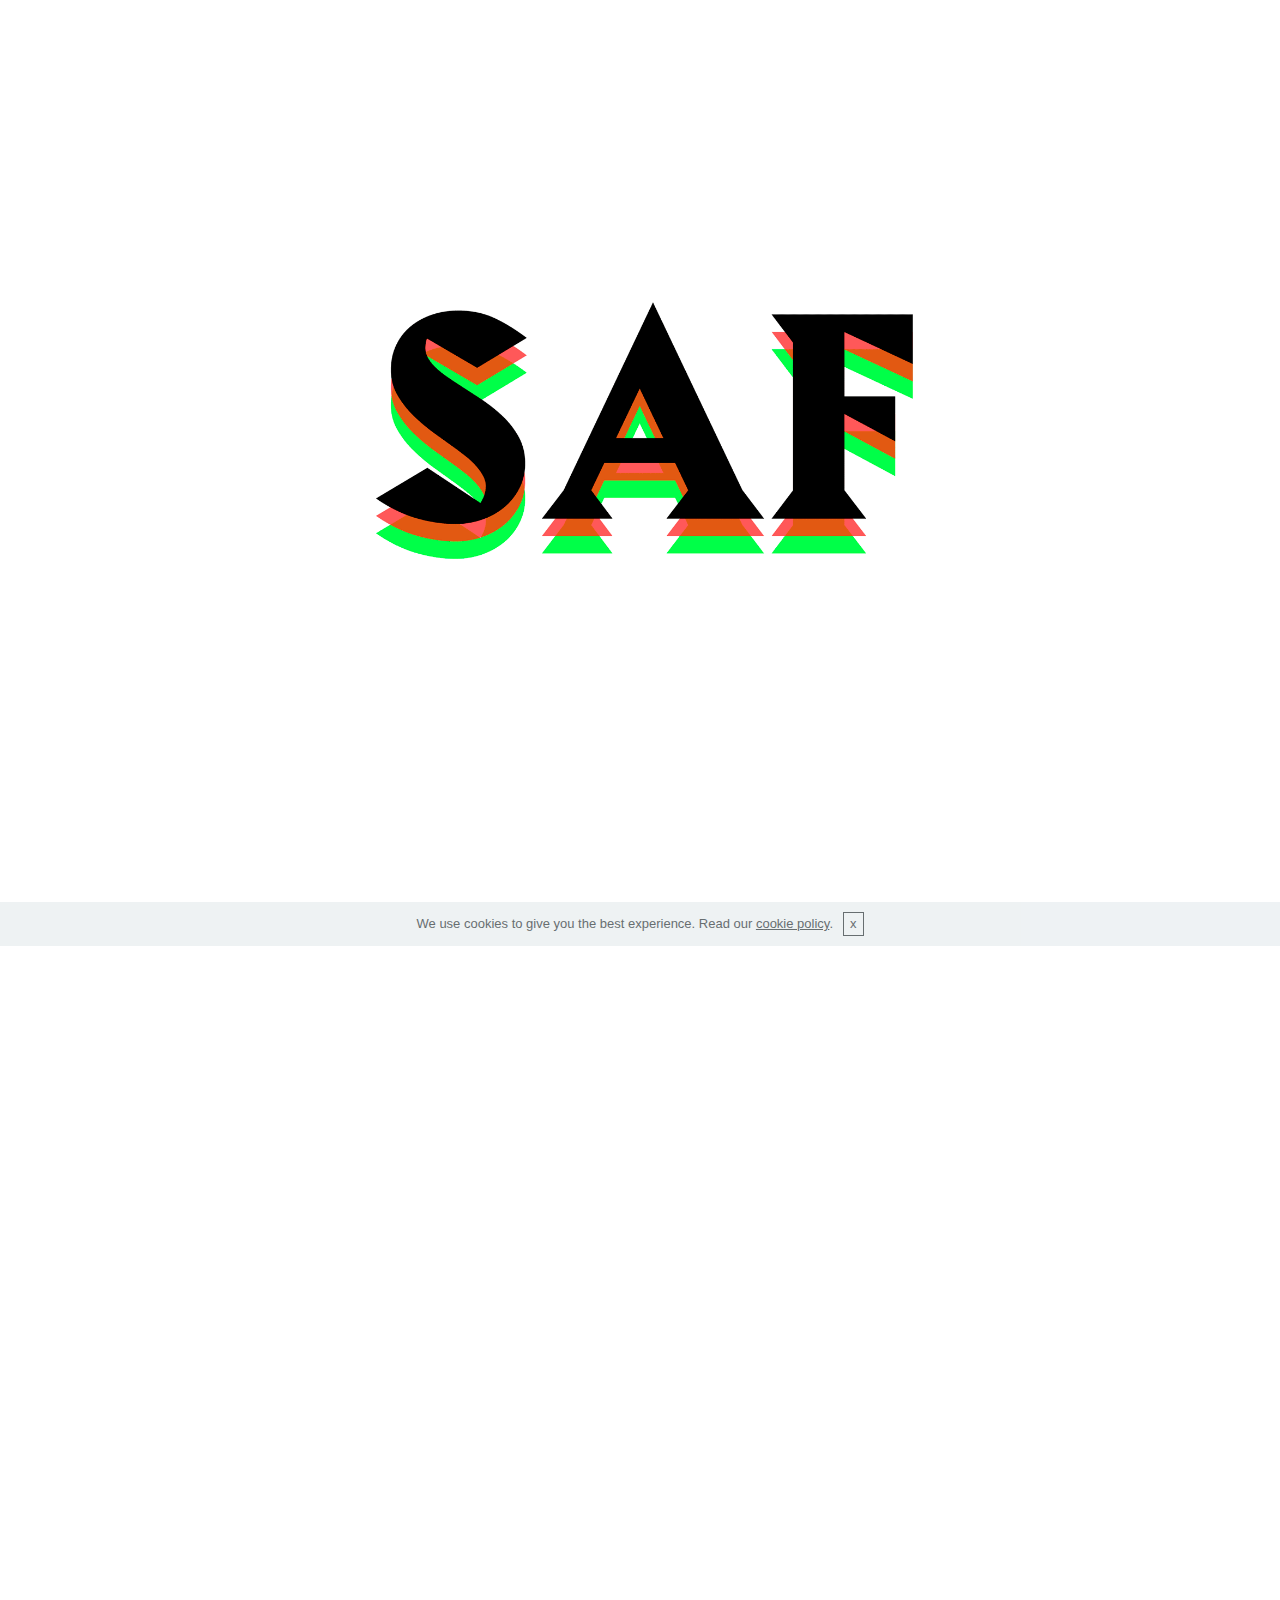
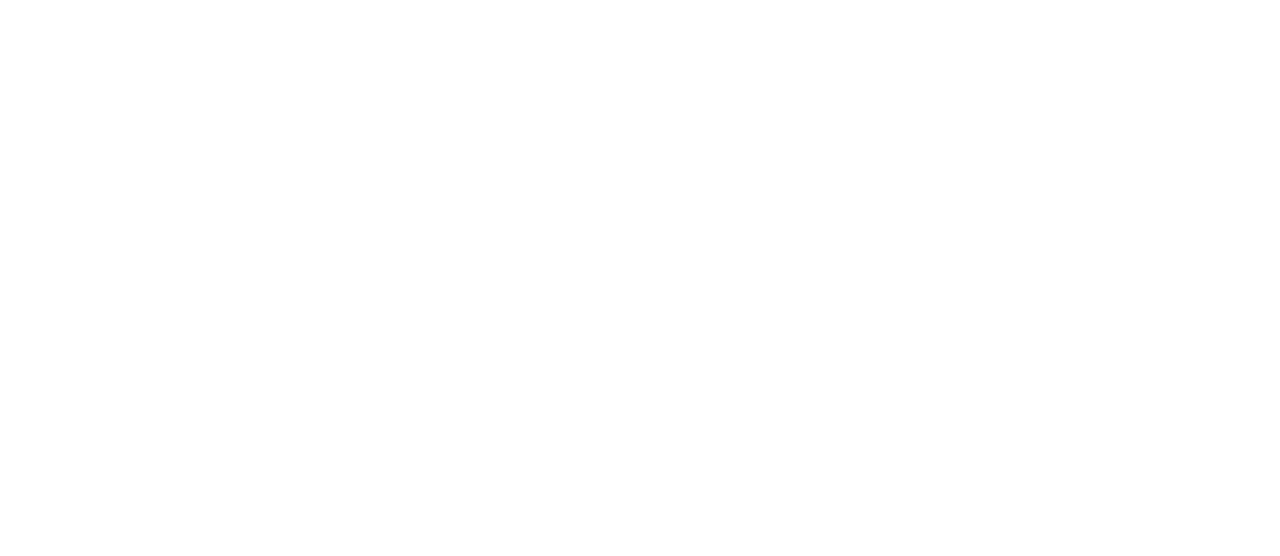
==== index.html @ 89cbcf82 "create github pages" ====
<!DOCTYPE html>
<html>
<head>
  <!-- Site made with Mobirise Website Builder v4.3.0, https://mobirise.com -->
  <meta charset="UTF-8">
  <meta http-equiv="X-UA-Compatible" content="IE=edge">
  <meta name="generator" content="Mobirise v4.3.0, mobirise.com">
  <meta name="viewport" content="width=device-width, initial-scale=1">
  <link rel="shortcut icon" href="assets/images/homepage-recovered-1.gif" type="image/x-icon">
  <meta name="description" content="">
  <title>Home</title>
  <link rel="stylesheet" href="assets/web/assets/mobirise-icons/mobirise-icons.css">
  <link rel="stylesheet" href="assets/tether/tether.min.css">
  <link rel="stylesheet" href="assets/bootstrap/css/bootstrap.min.css">
  <link rel="stylesheet" href="assets/bootstrap/css/bootstrap-grid.min.css">
  <link rel="stylesheet" href="assets/bootstrap/css/bootstrap-reboot.min.css">
  <link rel="stylesheet" href="assets/soundcloud-plugin/style.css">
  <link rel="stylesheet" href="assets/theme/css/style.css">
  <link href="assets/fonts/style.css" rel="stylesheet">
  <link rel="stylesheet" href="assets/mobirise/css/mbr-additional.css" type="text/css">
  
  
  
</head>
<body>

<!-- Google Analytics -->
<!-- Global Site Tag (gtag.js) - Google Analytics -->
<script async src="https://www.googletagmanager.com/gtag/js?id=UA-107715983-1"></script>
<script>
  window.dataLayer = window.dataLayer || [];
  function gtag(){dataLayer.push(arguments);}
  gtag('js', new Date());

  gtag('config', 'UA-107715983-1');
</script>

<!-- /Google Analytics -->


<section class="header4 cid-qJE13JvH3o mbr-fullscreen" id="header4-2g" data-rv-view="17">

    

    

    <div class="container">
        <div class="row justify-content-md-center">
            <div class="media-content col-md-10">
                
                
                <div class="mbr-text align-center mbr-white pb-3">
                    
                </div>
                
            </div>
        
            <div class="mbr-figure pt-5" style="width: 55%;">
                <a href="page1.html"><img src="assets/images/homepage-recovered-2.gif" alt="Mobirise" title="" media-simple="true"></a>
            </div>
        </div>
    </div>
</section>

<section class="engine"><a href="https://mobirise.co/n">bootstrap modal</a></section><section class="mbr-section article content3 cid-qKWff7gWiV" id="content3-50" data-rv-view="20">
      
     

    <div class="container">
        <div class="media-container-row">
            <div class="row col-12 col-md-8">
                <div class="col-12 col-md-6 pr-lg-4 mbr-text mbr-fonts-style display-7"></div>
                <div class="col-12 col-md-6 pl-lg-4 mbr-text mbr-fonts-style display-7"></div>
            </div>
        </div>
    </div>
</section>

<section class="mbr-section article content3 cid-qKWffiNPc0" id="content3-52" data-rv-view="21">
      
     

    <div class="container">
        <div class="media-container-row">
            <div class="row col-12 col-md-8">
                <div class="col-12 col-md-6 pr-lg-4 mbr-text mbr-fonts-style display-7"></div>
                <div class="col-12 col-md-6 pl-lg-4 mbr-text mbr-fonts-style display-7"></div>
            </div>
        </div>
    </div>
</section>

<section class="mbr-section article content3 cid-qKWffiV5rG" id="content3-53" data-rv-view="22">
      
     

    <div class="container">
        <div class="media-container-row">
            <div class="row col-12 col-md-8">
                <div class="col-12 col-md-6 pr-lg-4 mbr-text mbr-fonts-style display-7"></div>
                <div class="col-12 col-md-6 pl-lg-4 mbr-text mbr-fonts-style display-7"></div>
            </div>
        </div>
    </div>
</section>

<section class="mbr-section article content3 cid-qKWffj2Pn0" id="content3-54" data-rv-view="23">
      
     

    <div class="container">
        <div class="media-container-row">
            <div class="row col-12 col-md-8">
                <div class="col-12 col-md-6 pr-lg-4 mbr-text mbr-fonts-style display-7"></div>
                <div class="col-12 col-md-6 pl-lg-4 mbr-text mbr-fonts-style display-7"></div>
            </div>
        </div>
    </div>
</section>

<section class="mbr-section article content3 cid-qKWffqukSW" id="content3-56" data-rv-view="24">
      
     

    <div class="container">
        <div class="media-container-row">
            <div class="row col-12 col-md-8">
                <div class="col-12 col-md-6 pr-lg-4 mbr-text mbr-fonts-style display-7"></div>
                <div class="col-12 col-md-6 pl-lg-4 mbr-text mbr-fonts-style display-7"></div>
            </div>
        </div>
    </div>
</section>

<section class="mbr-section article content3 cid-qKWffqznmw" id="content3-57" data-rv-view="25">
      
     

    <div class="container">
        <div class="media-container-row">
            <div class="row col-12 col-md-8">
                <div class="col-12 col-md-6 pr-lg-4 mbr-text mbr-fonts-style display-7"></div>
                <div class="col-12 col-md-6 pl-lg-4 mbr-text mbr-fonts-style display-7"></div>
            </div>
        </div>
    </div>
</section>

<section class="mbr-section article content3 cid-qKWffwe0BN" id="content3-59" data-rv-view="26">
      
     

    <div class="container">
        <div class="media-container-row">
            <div class="row col-12 col-md-8">
                <div class="col-12 col-md-6 pr-lg-4 mbr-text mbr-fonts-style display-7"></div>
                <div class="col-12 col-md-6 pl-lg-4 mbr-text mbr-fonts-style display-7"></div>
            </div>
        </div>
    </div>
</section>

<section class="mbr-section article content3 cid-qKWffCj4OP" id="content3-5b" data-rv-view="27">
      
     

    <div class="container">
        <div class="media-container-row">
            <div class="row col-12 col-md-8">
                <div class="col-12 col-md-6 pr-lg-4 mbr-text mbr-fonts-style display-7"></div>
                <div class="col-12 col-md-6 pl-lg-4 mbr-text mbr-fonts-style display-7"></div>
            </div>
        </div>
    </div>
</section>

<section class="header6 cid-qKWg7ZtNxW" data-bg-video="https://youtu.be/Cw1o5tjTwX0" id="header6-5h" data-rv-view="28">

    

    <div class="mbr-overlay" style="opacity: 1; background-color: rgb(255, 255, 255);">
    </div>

    <div class="container">
        <div class="row justify-content-md-center">
            <div class="mbr-white col-md-10">
                
                
                
            </div>
        </div>
    </div>

    
</section>

<section class="cid-qKWkJ3s5T2" id="video3-5o" data-rv-view="32">

    
    
    <figure class="mbr-figure align-center container">
        <div class="video-block" style="width: 20%;">
            <div><iframe class="mbr-embedded-video" src="https://www.youtube.com/embed/XkkNSq0R84A?rel=0&amp;amp;showinfo=0&amp;autoplay=1&amp;loop=1&amp;playlist=XkkNSq0R84A" width="800" height="600" frameborder="0" allowfullscreen></iframe></div>
        </div>
    </figure>
</section>


  <script src="assets/web/assets/jquery/jquery.min.js"></script>
  <script src="assets/popper/popper.min.js"></script>
  <script src="assets/tether/tether.min.js"></script>
  <script src="assets/bootstrap/js/bootstrap.min.js"></script>
  <script src="assets/cookies-alert-plugin/cookies-alert-core.js"></script>
  <script src="assets/cookies-alert-plugin/cookies-alert-script.js"></script>
  <script src="assets/jquery-mb-ytplayer/jquery.mb.ytplayer.min.js"></script>
  <script src="assets/jquery-mb-vimeo_player/jquery.mb.vimeo_player.js"></script>
  <script src="assets/smooth-scroll/smooth-scroll.js"></script>
  <script src="assets/theme/js/script.js"></script>
  
  
<input name="cookieData" type="hidden" data-cookie-text="We use cookies to give you the best experience. Read our <a href='page7.html'>cookie policy</a>.">
  </body>
</html>
---- assets/web/assets/mobirise-icons/mobirise-icons.css ----
@font-face {
  font-family: 'MobiriseIcons';
  src:  url('mobirise-icons.eot?spat4u');
  src:  url('mobirise-icons.eot?spat4u#iefix') format('embedded-opentype'),
    url('mobirise-icons.ttf?spat4u') format('truetype'),
    url('mobirise-icons.woff?spat4u') format('woff'),
    url('mobirise-icons.svg?spat4u#MobiriseIcons') format('svg');
  font-weight: normal;
  font-style: normal;
}

[class^="mbri-"], [class*=" mbri-"] {
  /* use !important to prevent issues with browser extensions that change fonts */
  font-family: MobiriseIcons !important;
  speak: none;
  font-style: normal;
  font-weight: normal;
  font-variant: normal;
  text-transform: none;
  line-height: 1;

  /* Better Font Rendering =========== */
  -webkit-font-smoothing: antialiased;
  -moz-osx-font-smoothing: grayscale;
}

.mbri-add-submenu:before {
  content: "\e900";
}
.mbri-alert:before {
  content: "\e901";
}
.mbri-align-center:before {
  content: "\e902";
}
.mbri-align-justify:before {
  content: "\e903";
}
.mbri-align-left:before {
  content: "\e904";
}
.mbri-align-right:before {
  content: "\e905";
}
.mbri-android:before {
  content: "\e906";
}
.mbri-apple:before {
  content: "\e907";
}
.mbri-arrow-down:before {
  content: "\e908";
}
.mbri-arrow-next:before {
  content: "\e909";
}
.mbri-arrow-prev:before {
  content: "\e90a";
}
.mbri-arrow-up:before {
  content: "\e90b";
}
.mbri-bold:before {
  content: "\e90c";
}
.mbri-bookmark:before {
  content: "\e90d";
}
.mbri-bootstrap:before {
  content: "\e90e";
}
.mbri-briefcase:before {
  content: "\e90f";
}
.mbri-browse:before {
  content: "\e910";
}
.mbri-bulleted-list:before {
  content: "\e911";
}
.mbri-calendar:before {
  content: "\e912";
}
.mbri-camera:before {
  content: "\e913";
}
.mbri-cart-add:before {
  content: "\e914";
}
.mbri-cart-full:before {
  content: "\e915";
}
.mbri-cash:before {
  content: "\e916";
}
.mbri-change-style:before {
  content: "\e917";
}
.mbri-chat:before {
  content: "\e918";
}
.mbri-clock:before {
  content: "\e919";
}
.mbri-close:before {
  content: "\e91a";
}
.mbri-cloud:before {
  content: "\e91b";
}
.mbri-code:before {
  content: "\e91c";
}
.mbri-contact-form:before {
  content: "\e91d";
}
.mbri-credit-card:before {
  content: "\e91e";
}
.mbri-cursor-click:before {
  content: "\e91f";
}
.mbri-cust-feedback:before {
  content: "\e920";
}
.mbri-database:before {
  content: "\e921";
}
.mbri-delivery:before {
  content: "\e922";
}
.mbri-desktop:before {
  content: "\e923";
}
.mbri-devices:before {
  content: "\e924";
}
.mbri-down:before {
  content: "\e925";
}
.mbri-download:before {
  content: "\e989";
}
.mbri-drag-n-drop:before {
  content: "\e927";
}
.mbri-drag-n-drop2:before {
  content: "\e928";
}
.mbri-edit:before {
  content: "\e929";
}
.mbri-edit2:before {
  content: "\e92a";
}
.mbri-error:before {
  content: "\e92b";
}
.mbri-extension:before {
  content: "\e92c";
}
.mbri-features:before {
  content: "\e92d";
}
.mbri-file:before {
  content: "\e92e";
}
.mbri-flag:before {
  content: "\e92f";
}
.mbri-folder:before {
  content: "\e930";
}
.mbri-gift:before {
  content: "\e931";
}
.mbri-github:before {
  content: "\e932";
}
.mbri-globe:before {
  content: "\e933";
}
.mbri-globe-2:before {
  content: "\e934";
}
.mbri-growing-chart:before {
  content: "\e935";
}
.mbri-hearth:before {
  content: "\e936";
}
.mbri-help:before {
  content: "\e937";
}
.mbri-home:before {
  content: "\e938";
}
.mbri-hot-cup:before {
  content: "\e939";
}
.mbri-idea:before {
  content: "\e93a";
}
.mbri-image-gallery:before {
  content: "\e93b";
}
.mbri-image-slider:before {
  content: "\e93c";
}
.mbri-info:before {
  content: "\e93d";
}
.mbri-italic:before {
  content: "\e93e";
}
.mbri-key:before {
  content: "\e93f";
}
.mbri-laptop:before {
  content: "\e940";
}
.mbri-layers:before {
  content: "\e941";
}
.mbri-left-right:before {
  content: "\e942";
}
.mbri-left:before {
  content: "\e943";
}
.mbri-letter:before {
  content: "\e944";
}
.mbri-like:before {
  content: "\e945";
}
.mbri-link:before {
  content: "\e946";
}
.mbri-lock:before {
  content: "\e947";
}
.mbri-login:before {
  content: "\e948";
}
.mbri-logout:before {
  content: "\e949";
}
.mbri-magic-stick:before {
  content: "\e94a";
}
.mbri-map-pin:before {
  content: "\e94b";
}
.mbri-menu:before {
  content: "\e94c";
}
.mbri-mobile:before {
  content: "\e94d";
}
.mbri-mobile2:before {
  content: "\e94e";
}
.mbri-mobirise:before {
  content: "\e94f";
}
.mbri-more-horizontal:before {
  content: "\e950";
}
.mbri-more-vertical:before {
  content: "\e951";
}
.mbri-music:before {
  content: "\e952";
}
.mbri-new-file:before {
  content: "\e953";
}
.mbri-numbered-list:before {
  content: "\e954";
}
.mbri-opened-folder:before {
  content: "\e955";
}
.mbri-pages:before {
  content: "\e956";
}
.mbri-paper-plane:before {
  content: "\e957";
}
.mbri-paperclip:before {
  content: "\e958";
}
.mbri-photo:before {
  content: "\e959";
}
.mbri-photos:before {
  content: "\e95a";
}
.mbri-pin:before {
  content: "\e95b";
}
.mbri-play:before {
  content: "\e95c";
}
.mbri-plus:before {
  content: "\e95d";
}
.mbri-preview:before {
  content: "\e95e";
}
.mbri-print:before {
  content: "\e95f";
}
.mbri-protect:before {
  content: "\e960";
}
.mbri-question:before {
  content: "\e961";
}
.mbri-quote-left:before {
  content: "\e962";
}
.mbri-quote-right:before {
  content: "\e963";
}
.mbri-refresh:before {
  content: "\e964";
}
.mbri-responsive:before {
  content: "\e965";
}
.mbri-right:before {
  content: "\e966";
}
.mbri-rocket:before {
  content: "\e967";
}
.mbri-sad-face:before {
  content: "\e968";
}
.mbri-sale:before {
  content: "\e969";
}
.mbri-save:before {
  content: "\e96a";
}
.mbri-search:before {
  content: "\e96b";
}
.mbri-setting:before {
  content: "\e96c";
}
.mbri-setting2:before {
  content: "\e96d";
}
.mbri-setting3:before {
  content: "\e96e";
}
.mbri-share:before {
  content: "\e96f";
}
.mbri-shopping-bag:before {
  content: "\e970";
}
.mbri-shopping-basket:before {
  content: "\e971";
}
.mbri-shopping-cart:before {
  content: "\e972";
}
.mbri-sites:before {
  content: "\e973";
}
.mbri-smile-face:before {
  content: "\e974";
}
.mbri-speed:before {
  content: "\e975";
}
.mbri-star:before {
  content: "\e976";
}
.mbri-success:before {
  content: "\e977";
}
.mbri-sun:before {
  content: "\e978";
}
.mbri-sun2:before {
  content: "\e979";
}
.mbri-tablet:before {
  content: "\e97a";
}
.mbri-tablet-vertical:before {
  content: "\e97b";
}
.mbri-target:before {
  content: "\e97c";
}
.mbri-timer:before {
  content: "\e97d";
}
.mbri-to-ftp:before {
  content: "\e97e";
}
.mbri-to-local-drive:before {
  content: "\e97f";
}
.mbri-touch-swipe:before {
  content: "\e980";
}
.mbri-touch:before {
  content: "\e981";
}
.mbri-trash:before {
  content: "\e982";
}
.mbri-underline:before {
  content: "\e983";
}
.mbri-unlink:before {
  content: "\e984";
}
.mbri-unlock:before {
  content: "\e985";
}
.mbri-up-down:before {
  content: "\e986";
}
.mbri-up:before {
  content: "\e987";
}
.mbri-update:before {
  content: "\e988";
}
.mbri-upload:before {
 content: "\e926"; 
}
.mbri-user:before {
  content: "\e98a";
}
.mbri-user2:before {
  content: "\e98b";
}
.mbri-users:before {
  content: "\e98c";
}
.mbri-video:before {
  content: "\e98d";
}
.mbri-video-play:before {
  content: "\e98e";
}
.mbri-watch:before {
  content: "\e98f";
}
.mbri-website-theme:before {
  content: "\e990";
}
.mbri-wifi:before {
  content: "\e991";
}
.mbri-windows:before {
  content: "\e992";
}
.mbri-zoom-out:before {
  content: "\e993";
}
.mbri-redo:before {
  content: "\e994";
}
.mbri-undo:before {
  content: "\e995";
}
---- assets/soundcloud-plugin/style.css ----
.addons-container {
  position: relative;
  margin-left: auto;
  margin-right: auto;
  padding-right: 15px;
  padding-left: 15px; }
  @media (min-width: 576px) {
    .addons-container {
      padding-right: 15px;
      padding-left: 15px; } }
  @media (min-width: 768px) {
    .addons-container {
      padding-right: 15px;
      padding-left: 15px; } }
  @media (min-width: 992px) {
    .addons-container {
      padding-right: 15px;
      padding-left: 15px; } }
  @media (min-width: 1200px) {
    .addons-container {
      padding-right: 15px;
      padding-left: 15px; } }
  @media (min-width: 576px) {
    .addons-container {
      width: 540px;
      max-width: 100%; } }
  @media (min-width: 768px) {
    .addons-container {
      width: 720px;
      max-width: 100%; } }
  @media (min-width: 992px) {
    .addons-container {
      width: 960px;
      max-width: 100%; } }
  @media (min-width: 1200px) {
    .addons-container {
      width: 1140px;
      max-width: 100%; } }

.addons-container-inner{
    position: relative;
    width: 100%;
    min-height: 1px;
    padding-right: 15px;
    padding-left: 15px;
}
@media (min-width: 567px) {
    .addons-container-inner{
        -ms-flex: 0 0 66.666667%;
        flex: 0 0 66.666667%;
        max-width: 66.666667%;
    }
}
.addons-row{
    display: flex;
    justify-content:center;
}
---- assets/theme/css/style.css ----
/*!
 * Mobirise v4 theme (https://mobirise.com/)
 * Copyright 2017 Mobirise
 */
section {
  background-color: #eeeeee; }

section,
.container,
.container-fluid {
  position: relative;
  word-wrap: break-word; }

a.mbr-iconfont:hover {
  text-decoration: none; }

.article .lead p, .article .lead ul, .article .lead ol, .article .lead pre, .article .lead blockquote {
  margin-bottom: 0; }

a {
  font-style: normal;
  font-weight: 400;
  cursor: pointer; }
  a, a:hover {
    text-decoration: none; }

figure {
  margin-bottom: 0; }

body {
  color: #232323; }

h1, h2, h3, h4, h5, h6,
.h1, .h2, .h3, .h4, .h5, .h6,
.display-1, .display-2, .display-3, .display-4 {
  line-height: 1;
  word-break: break-word;
  word-wrap: break-word; }

b, strong {
  font-weight: bold; }

blockquote {
  padding: 10px 0 10px 20px;
  position: relative;
  border-left: 2px solid;
  border-color: #ff3366; }

input:-webkit-autofill, input:-webkit-autofill:hover, input:-webkit-autofill:focus, input:-webkit-autofill:active {
  transition-delay: 9999s;
  transition-property: background-color, color; }

textarea[type="hidden"] {
  display: none; }

body {
  position: relative; }

section {
  background-position: 50% 50%;
  background-repeat: no-repeat;
  background-size: cover; }
  section .mbr-background-video,
  section .mbr-background-video-preview {
    position: absolute;
    bottom: 0;
    left: 0;
    right: 0;
    top: 0; }

.hidden {
  visibility: hidden; }

.mbr-z-index20 {
  z-index: 20; }

/*! Base colors */
.mbr-white {
  color: #ffffff; }

.mbr-black {
  color: #000000; }

.mbr-bg-white {
  background-color: #ffffff; }

.mbr-bg-black {
  background-color: #000000; }

/*! Text-aligns */
.align-left {
  text-align: left; }

.align-center {
  text-align: center; }

.align-right {
  text-align: right; }

@media (max-width: 767px) {
  .align-left, .align-center, .align-right, .mbr-section-btn, .mbr-section-title {
    text-align: center; } }
/*! Font-weight  */
.mbr-light {
  font-weight: 300; }

.mbr-regular {
  font-weight: 400; }

.mbr-semibold {
  font-weight: 500; }

.mbr-bold {
  font-weight: 700; }

/*! Media  */
.media-size-item {
  -webkit-flex: 1 1 auto;
  -moz-flex: 1 1 auto;
  -ms-flex: 1 1 auto;
  -o-flex: 1 1 auto;
  flex: 1 1 auto; }

.media-content {
  -webkit-flex-basis: 100%;
  flex-basis: 100%; }

.media-container-row {
  display: -ms-flexbox;
  display: -webkit-flex;
  display: flex;
  -webkit-flex-direction: row;
  -ms-flex-direction: row;
  flex-direction: row;
  -webkit-flex-wrap: wrap;
  -ms-flex-wrap: wrap;
  flex-wrap: wrap;
  -webkit-justify-content: center;
  -ms-flex-pack: center;
  justify-content: center;
  -webkit-align-content: center;
  -ms-flex-line-pack: center;
  align-content: center;
  -webkit-align-items: start;
  -ms-flex-align: start;
  align-items: start; }
  .media-container-row .media-size-item {
    width: 400px; }

.media-container-column {
  display: -ms-flexbox;
  display: -webkit-flex;
  display: flex;
  -webkit-flex-direction: column;
  -ms-flex-direction: column;
  flex-direction: column;
  -webkit-flex-wrap: wrap;
  -ms-flex-wrap: wrap;
  flex-wrap: wrap;
  -webkit-justify-content: center;
  -ms-flex-pack: center;
  justify-content: center;
  -webkit-align-content: center;
  -ms-flex-line-pack: center;
  align-content: center;
  -webkit-align-items: stretch;
  -ms-flex-align: stretch;
  align-items: stretch; }
  .media-container-column > * {
    width: 100%; }

@media (min-width: 992px) {
  .media-container-row {
    -webkit-flex-wrap: nowrap;
    -ms-flex-wrap: nowrap;
    flex-wrap: nowrap; } }
figure {
  overflow: hidden; }

figure[mbr-media-size] {
  transition: width 0.1s; }

.mbr-figure img, .mbr-figure iframe {
  display: block;
  width: 100%; }

.card {
  background-color: transparent;
  border: none; }

.card-img {
  text-align: center;
  flex-shrink: 0; }

.media {
  max-width: 100%;
  margin: 0 auto; }

.mbr-figure {
  -ms-flex-item-align: center;
  -ms-grid-row-align: center;
  -webkit-align-self: center;
  align-self: center; }

.media-container > div {
  max-width: 100%; }

.mbr-figure img, .card-img img {
  width: 100%; }

@media (max-width: 991px) {
  .media-size-item {
    width: auto !important; }

  .media {
    width: auto; }

  .mbr-figure {
    width: 100% !important; } }
/*! Buttons */
.mbr-section-btn {
  margin-left: -.25rem;
  margin-right: -.25rem;
  font-size: 0; }

nav .mbr-section-btn {
  margin-left: 0rem;
  margin-right: 0rem; }

/*! Btn icon margin */
.btn .mbr-iconfont, .btn.btn-sm .mbr-iconfont {
  cursor: pointer;
  margin-right: 0.5rem; }

.btn.btn-md .mbr-iconfont, .btn.btn-md .mbr-iconfont {
  margin-right: 0.8rem; }

.mbr-regular {
  font-weight: 400; }

.mbr-semibold {
  font-weight: 500; }

.mbr-bold {
  font-weight: 700; }

[type="submit"] {
  -webkit-appearance: none; }

/*! Full-screen */
.mbr-fullscreen .mbr-overlay {
  min-height: 100vh; }

.mbr-fullscreen {
  display: flex;
  display: -webkit-flex;
  display: -moz-flex;
  display: -ms-flex;
  display: -o-flex;
  align-items: center;
  -webkit-align-items: center;
  min-height: 100vh;
  padding-top: 3rem;
  padding-bottom: 3rem; }

/*! Map */
.map {
  height: 25rem;
  position: relative; }
  .map iframe {
    width: 100%;
    height: 100%; }

/* Form */
.form-asterisk {
  font-family: initial;
  position: absolute;
  top: -2px;
  font-weight: normal; }

/*! Scroll to top arrow */
.mbr-arrow-up {
  bottom: 25px;
  right: 90px;
  position: fixed;
  text-align: right;
  z-index: 5000;
  color: #ffffff;
  font-size: 32px;
  transform: rotate(180deg);
  -webkit-transform: rotate(180deg); }

.mbr-arrow-up a {
  background: rgba(0, 0, 0, 0.2);
  border-radius: 3px;
  color: #fff;
  display: inline-block;
  height: 60px;
  width: 60px;
  outline-style: none !important;
  position: relative;
  text-decoration: none;
  transition: all .3s ease-in-out;
  cursor: pointer;
  text-align: center; }
  .mbr-arrow-up a:hover {
    background-color: rgba(0, 0, 0, 0.4); }
  .mbr-arrow-up a i {
    line-height: 60px; }

.mbr-arrow-up-icon {
  display: block;
  color: #fff; }

.mbr-arrow-up-icon::before {
  content: "\203a";
  display: inline-block;
  font-family: serif;
  font-size: 32px;
  line-height: 1;
  font-style: normal;
  position: relative;
  top: 6px;
  left: -4px;
  -webkit-transform: rotate(-90deg);
  transform: rotate(-90deg); }

/*! Arrow Down */
.mbr-arrow {
  position: absolute;
  bottom: 45px;
  left: 50%;
  width: 60px;
  height: 60px;
  cursor: pointer;
  background-color: rgba(80, 80, 80, 0.5);
  border-radius: 50%;
  -webkit-transform: translateX(-50%);
  transform: translateX(-50%); }
  .mbr-arrow > a {
    display: inline-block;
    text-decoration: none;
    outline-style: none;
    -webkit-animation: arrowdown 1.7s ease-in-out infinite;
    animation: arrowdown 1.7s ease-in-out infinite; }
    .mbr-arrow > a > i {
      position: absolute;
      top: -2px;
      left: 15px;
      font-size: 2rem; }

@keyframes arrowdown {
  0% {
    transform: translateY(0px);
    -webkit-transform: translateY(0px); }
  50% {
    transform: translateY(-5px);
    -webkit-transform: translateY(-5px); }
  100% {
    transform: translateY(0px);
    -webkit-transform: translateY(0px); } }
@-webkit-keyframes arrowdown {
  0% {
    transform: translateY(0px);
    -webkit-transform: translateY(0px); }
  50% {
    transform: translateY(-5px);
    -webkit-transform: translateY(-5px); }
  100% {
    transform: translateY(0px);
    -webkit-transform: translateY(0px); } }
@media (max-width: 500px) {
  .mbr-arrow-up {
    left: 50%;
    right: auto;
    transform: translateX(-50%) rotate(180deg);
    -webkit-transform: translateX(-50%) rotate(180deg); } }
/*Gradients animation*/
@keyframes gradient-animation {
  from {
    background-position: 0% 100%;
    animation-timing-function: ease-in-out; }
  to {
    background-position: 100% 0%;
    animation-timing-function: ease-in-out; } }
@-webkit-keyframes gradient-animation {
  from {
    background-position: 0% 100%;
    animation-timing-function: ease-in-out; }
  to {
    background-position: 100% 0%;
    animation-timing-function: ease-in-out; } }
.bg-gradient {
  background-size: 200% 200%;
  animation: gradient-animation 5s infinite alternate;
  -webkit-animation: gradient-animation 5s infinite alternate; }

.menu .navbar-brand {
  display: -webkit-flex; }
  .menu .navbar-brand span {
    display: flex;
    display: -webkit-flex; }
  .menu .navbar-brand .navbar-caption-wrap {
    display: -webkit-flex; }
  .menu .navbar-brand .navbar-logo img {
    display: -webkit-flex; }
@media (min-width: 768px) and (max-width: 991px) {
  .menu .navbar-toggleable-sm .navbar-nav {
    display: -webkit-box;
    display: -webkit-flex;
    display: -ms-flexbox; } }
@media (min-width: 992px) {
  .menu .navbar-nav.nav-dropdown {
    display: -webkit-flex; }
  .menu .navbar-toggleable-sm .navbar-collapse {
    display: -webkit-flex !important; } }

/*# sourceMappingURL=style.css.map */
.engine {
	position: absolute;
	text-indent: -2400px;
	text-align: center;
	padding: 0;
	top: 0;
	left: -2400px;
}
---- assets/fonts/style.css ----
@font-face {
   font-family: 'Helvetica';
   src: url('Helvetica/font.ttf');
}
---- assets/mobirise/css/mbr-additional.css ----
body {
  font-style: normal;
  line-height: 1.5;
}
.mbr-section-title {
  font-style: normal;
  line-height: 1.2;
}
.mbr-section-subtitle {
  line-height: 1.3;
}
.mbr-text {
  font-style: normal;
  line-height: 1.6;
}
.display-1 {
  font-family: 'Helvetica';
  font-size: 4.25rem;
}
.display-1 > .mbr-iconfont {
  font-size: 6.8rem;
}
.display-2 {
  font-family: 'Helvetica';
  font-size: 3rem;
}
.display-2 > .mbr-iconfont {
  font-size: 4.8rem;
}
.display-4 {
  font-family: 'Helvetica';
  font-size: 1rem;
}
.display-4 > .mbr-iconfont {
  font-size: 1.6rem;
}
.display-5 {
  font-family: 'Helvetica';
  font-size: 1.6rem;
}
.display-5 > .mbr-iconfont {
  font-size: 2.56rem;
}
.display-7 {
  font-family: 'Helvetica';
  font-size: 1rem;
}
.display-7 > .mbr-iconfont {
  font-size: 1.6rem;
}
/* ---- Fluid typography for mobile devices ---- */
/* 1.4 - font scale ratio ( bootstrap == 1.42857 ) */
/* 100vw - current viewport width */
/* (48 - 20)  48 == 48rem == 768px, 20 == 20rem == 320px(minimal supported viewport) */
/* 0.65 - min scale variable, may vary */
@media (max-width: 768px) {
  .display-1 {
    font-size: 3.4rem;
    font-size: calc( 2.1374999999999997rem + (4.25 - 2.1374999999999997) * ((100vw - 20rem) / (48 - 20)));
    line-height: calc( 1.4 * (2.1374999999999997rem + (4.25 - 2.1374999999999997) * ((100vw - 20rem) / (48 - 20))));
  }
  .display-2 {
    font-size: 2.4rem;
    font-size: calc( 1.7rem + (3 - 1.7) * ((100vw - 20rem) / (48 - 20)));
    line-height: calc( 1.4 * (1.7rem + (3 - 1.7) * ((100vw - 20rem) / (48 - 20))));
  }
  .display-4 {
    font-size: 0.8rem;
    font-size: calc( 1rem + (1 - 1) * ((100vw - 20rem) / (48 - 20)));
    line-height: calc( 1.4 * (1rem + (1 - 1) * ((100vw - 20rem) / (48 - 20))));
  }
  .display-5 {
    font-size: 1.28rem;
    font-size: calc( 1.21rem + (1.6 - 1.21) * ((100vw - 20rem) / (48 - 20)));
    line-height: calc( 1.4 * (1.21rem + (1.6 - 1.21) * ((100vw - 20rem) / (48 - 20))));
  }
}
/* Buttons */
.btn {
  font-weight: 500;
  border-width: 2px;
  font-style: normal;
  letter-spacing: 1px;
  margin: .4rem .8rem;
  white-space: normal;
  -webkit-transition: all 0.3s ease-in-out;
  -moz-transition: all 0.3s ease-in-out;
  transition: all 0.3s ease-in-out;
  padding: 1rem 3rem;
  border-radius: 3px;
  display: inline-flex;
  align-items: center;
  justify-content: center;
  word-break: break-word;
}
.btn-sm {
  font-weight: 500;
  letter-spacing: 1px;
  -webkit-transition: all 0.3s ease-in-out;
  -moz-transition: all 0.3s ease-in-out;
  transition: all 0.3s ease-in-out;
  padding: 0.6rem 1.5rem;
  border-radius: 3px;
}
.btn-md {
  font-weight: 500;
  letter-spacing: 1px;
  margin: .4rem .8rem !important;
  -webkit-transition: all 0.3s ease-in-out;
  -moz-transition: all 0.3s ease-in-out;
  transition: all 0.3s ease-in-out;
  padding: 1rem 3rem;
  border-radius: 3px;
}
.btn-lg {
  font-weight: 500;
  letter-spacing: 1px;
  margin: .4rem .8rem !important;
  -webkit-transition: all 0.3s ease-in-out;
  -moz-transition: all 0.3s ease-in-out;
  transition: all 0.3s ease-in-out;
  padding: 1.2rem 3.2rem;
  border-radius: 3px;
}
.bg-primary {
  background-color: #f7ed4a !important;
}
.bg-success {
  background-color: #f7ed4a !important;
}
.bg-info {
  background-color: #82786e !important;
}
.bg-warning {
  background-color: #879a9f !important;
}
.bg-danger {
  background-color: #b1a374 !important;
}
.btn-primary,
.btn-primary:active,
.btn-primary.active {
  background-color: #f7ed4a;
  border-color: #f7ed4a;
  color: #ffffff;
}
.btn-primary:hover,
.btn-primary:focus,
.btn-primary.focus {
  color: #ffffff;
  background-color: #eadd0a;
  border-color: #eadd0a;
}
.btn-primary.disabled,
.btn-primary:disabled {
  color: #ffffff !important;
  background-color: #eadd0a !important;
  border-color: #eadd0a !important;
}
.btn-secondary,
.btn-secondary:active,
.btn-secondary.active {
  background-color: #ff3366;
  border-color: #ff3366;
  color: #ffffff;
}
.btn-secondary:hover,
.btn-secondary:focus,
.btn-secondary.focus {
  color: #ffffff;
  background-color: #e50039;
  border-color: #e50039;
}
.btn-secondary.disabled,
.btn-secondary:disabled {
  color: #ffffff !important;
  background-color: #e50039 !important;
  border-color: #e50039 !important;
}
.btn-info,
.btn-info:active,
.btn-info.active {
  background-color: #82786e;
  border-color: #82786e;
  color: #ffffff;
}
.btn-info:hover,
.btn-info:focus,
.btn-info.focus {
  color: #ffffff;
  background-color: #59524b;
  border-color: #59524b;
}
.btn-info.disabled,
.btn-info:disabled {
  color: #ffffff !important;
  background-color: #59524b !important;
  border-color: #59524b !important;
}
.btn-success,
.btn-success:active,
.btn-success.active {
  background-color: #f7ed4a;
  border-color: #f7ed4a;
  color: #ffffff;
}
.btn-success:hover,
.btn-success:focus,
.btn-success.focus {
  color: #ffffff;
  background-color: #eadd0a;
  border-color: #eadd0a;
}
.btn-success.disabled,
.btn-success:disabled {
  color: #ffffff !important;
  background-color: #eadd0a !important;
  border-color: #eadd0a !important;
}
.btn-warning,
.btn-warning:active,
.btn-warning.active {
  background-color: #879a9f;
  border-color: #879a9f;
  color: #ffffff;
}
.btn-warning:hover,
.btn-warning:focus,
.btn-warning.focus {
  color: #ffffff;
  background-color: #617479;
  border-color: #617479;
}
.btn-warning.disabled,
.btn-warning:disabled {
  color: #ffffff !important;
  background-color: #617479 !important;
  border-color: #617479 !important;
}
.btn-danger,
.btn-danger:active,
.btn-danger.active {
  background-color: #b1a374;
  border-color: #b1a374;
  color: #ffffff;
}
.btn-danger:hover,
.btn-danger:focus,
.btn-danger.focus {
  color: #ffffff;
  background-color: #8b7d4e;
  border-color: #8b7d4e;
}
.btn-danger.disabled,
.btn-danger:disabled {
  color: #ffffff !important;
  background-color: #8b7d4e !important;
  border-color: #8b7d4e !important;
}
.btn-white {
  color: #333333 !important;
}
.btn-white,
.btn-white:active,
.btn-white.active {
  background-color: #ffffff;
  border-color: #ffffff;
  color: #ffffff;
}
.btn-white:hover,
.btn-white:focus,
.btn-white.focus {
  color: #ffffff;
  background-color: #d4d4d4;
  border-color: #d4d4d4;
}
.btn-white.disabled,
.btn-white:disabled {
  color: #ffffff !important;
  background-color: #d4d4d4 !important;
  border-color: #d4d4d4 !important;
}
.btn-black,
.btn-black:active,
.btn-black.active {
  background-color: #333333;
  border-color: #333333;
  color: #ffffff;
}
.btn-black:hover,
.btn-black:focus,
.btn-black.focus {
  color: #ffffff;
  background-color: #0d0d0d;
  border-color: #0d0d0d;
}
.btn-black.disabled,
.btn-black:disabled {
  color: #ffffff !important;
  background-color: #0d0d0d !important;
  border-color: #0d0d0d !important;
}
.btn-primary-outline,
.btn-primary-outline:active,
.btn-primary-outline.active {
  background: none;
  border-color: #d2c609;
  color: #d2c609;
}
.btn-primary-outline:hover,
.btn-primary-outline:focus,
.btn-primary-outline.focus {
  color: #ffffff;
  background-color: #f7ed4a;
  border-color: #f7ed4a;
}
.btn-primary-outline.disabled,
.btn-primary-outline:disabled {
  color: #ffffff !important;
  background-color: #f7ed4a !important;
  border-color: #f7ed4a !important;
}
.btn-secondary-outline,
.btn-secondary-outline:active,
.btn-secondary-outline.active {
  background: none;
  border-color: #cc0033;
  color: #cc0033;
}
.btn-secondary-outline:hover,
.btn-secondary-outline:focus,
.btn-secondary-outline.focus {
  color: #ffffff;
  background-color: #ff3366;
  border-color: #ff3366;
}
.btn-secondary-outline.disabled,
.btn-secondary-outline:disabled {
  color: #ffffff !important;
  background-color: #ff3366 !important;
  border-color: #ff3366 !important;
}
.btn-info-outline,
.btn-info-outline:active,
.btn-info-outline.active {
  background: none;
  border-color: #4b453f;
  color: #4b453f;
}
.btn-info-outline:hover,
.btn-info-outline:focus,
.btn-info-outline.focus {
  color: #ffffff;
  background-color: #82786e;
  border-color: #82786e;
}
.btn-info-outline.disabled,
.btn-info-outline:disabled {
  color: #ffffff !important;
  background-color: #82786e !important;
  border-color: #82786e !important;
}
.btn-success-outline,
.btn-success-outline:active,
.btn-success-outline.active {
  background: none;
  border-color: #d2c609;
  color: #d2c609;
}
.btn-success-outline:hover,
.btn-success-outline:focus,
.btn-success-outline.focus {
  color: #ffffff;
  background-color: #f7ed4a;
  border-color: #f7ed4a;
}
.btn-success-outline.disabled,
.btn-success-outline:disabled {
  color: #ffffff !important;
  background-color: #f7ed4a !important;
  border-color: #f7ed4a !important;
}
.btn-warning-outline,
.btn-warning-outline:active,
.btn-warning-outline.active {
  background: none;
  border-color: #55666b;
  color: #55666b;
}
.btn-warning-outline:hover,
.btn-warning-outline:focus,
.btn-warning-outline.focus {
  color: #ffffff;
  background-color: #879a9f;
  border-color: #879a9f;
}
.btn-warning-outline.disabled,
.btn-warning-outline:disabled {
  color: #ffffff !important;
  background-color: #879a9f !important;
  border-color: #879a9f !important;
}
.btn-danger-outline,
.btn-danger-outline:active,
.btn-danger-outline.active {
  background: none;
  border-color: #7a6e45;
  color: #7a6e45;
}
.btn-danger-outline:hover,
.btn-danger-outline:focus,
.btn-danger-outline.focus {
  color: #ffffff;
  background-color: #b1a374;
  border-color: #b1a374;
}
.btn-danger-outline.disabled,
.btn-danger-outline:disabled {
  color: #ffffff !important;
  background-color: #b1a374 !important;
  border-color: #b1a374 !important;
}
.btn-black-outline,
.btn-black-outline:active,
.btn-black-outline.active {
  background: none;
  border-color: #000000;
  color: #000000;
}
.btn-black-outline:hover,
.btn-black-outline:focus,
.btn-black-outline.focus {
  color: #ffffff;
  background-color: #333333;
  border-color: #333333;
}
.btn-black-outline.disabled,
.btn-black-outline:disabled {
  color: #ffffff !important;
  background-color: #333333 !important;
  border-color: #333333 !important;
}
.btn-white-outline,
.btn-white-outline:active,
.btn-white-outline.active {
  background: none;
  border-color: #ffffff;
  color: #ffffff;
}
.btn-white-outline:hover,
.btn-white-outline:focus,
.btn-white-outline.focus {
  color: #333333;
  background-color: #ffffff;
  border-color: #ffffff;
}
.text-primary {
  color: #f7ed4a !important;
}
.text-secondary {
  color: #ff3366 !important;
}
.text-success {
  color: #f7ed4a !important;
}
.text-info {
  color: #82786e !important;
}
.text-warning {
  color: #879a9f !important;
}
.text-danger {
  color: #b1a374 !important;
}
.text-white {
  color: #ffffff !important;
}
.text-black {
  color: #000000 !important;
}
a.text-primary:hover,
a.text-primary:focus {
  color: #d2c609 !important;
}
a.text-secondary:hover,
a.text-secondary:focus {
  color: #cc0033 !important;
}
a.text-success:hover,
a.text-success:focus {
  color: #d2c609 !important;
}
a.text-info:hover,
a.text-info:focus {
  color: #4b453f !important;
}
a.text-warning:hover,
a.text-warning:focus {
  color: #55666b !important;
}
a.text-danger:hover,
a.text-danger:focus {
  color: #7a6e45 !important;
}
a.text-white:hover,
a.text-white:focus {
  color: #b3b3b3 !important;
}
a.text-black:hover,
a.text-black:focus {
  color: #4d4d4d !important;
}
.alert-success {
  background-color: #70c770;
}
.alert-info {
  background-color: #82786e;
}
.alert-warning {
  background-color: #879a9f;
}
.alert-danger {
  background-color: #b1a374;
}
.mbr-gallery-filter li.active .btn {
  background-color: #f7ed4a;
  border-color: #f7ed4a;
  color: #585304;
}
.mbr-gallery-filter li.active .btn:focus {
  box-shadow: none;
}
.btn-form {
  border-radius: 0;
}
.btn-form:hover {
  cursor: pointer;
}
a,
a:hover {
  color: #f7ed4a;
}
.mbr-plan-header.bg-primary .mbr-plan-subtitle,
.mbr-plan-header.bg-primary .mbr-plan-price-desc {
  color: #ffffff;
}
.mbr-plan-header.bg-success .mbr-plan-subtitle,
.mbr-plan-header.bg-success .mbr-plan-price-desc {
  color: #ffffff;
}
.mbr-plan-header.bg-info .mbr-plan-subtitle,
.mbr-plan-header.bg-info .mbr-plan-price-desc {
  color: #beb8b2;
}
.mbr-plan-header.bg-warning .mbr-plan-subtitle,
.mbr-plan-header.bg-warning .mbr-plan-price-desc {
  color: #ced6d8;
}
.mbr-plan-header.bg-danger .mbr-plan-subtitle,
.mbr-plan-header.bg-danger .mbr-plan-price-desc {
  color: #dfd9c6;
}
/* Scroll to top button*/
.scrollToTop_wraper {
  opacity: 0 !important;
}
/* Others*/
.note-check a[data-value=Rubik] {
  font-style: normal;
}
.mbr-arrow a {
  color: #ffffff;
}
.form-control-label {
  position: relative;
  cursor: pointer;
  margin-bottom: .357em;
  padding: 0;
}
.alert {
  color: #ffffff;
  border-radius: 0;
  border: 0;
  font-size: .875rem;
  line-height: 1.5;
  margin-bottom: 1.875rem;
  padding: 1.25rem;
  position: relative;
}
.alert.alert-form::after {
  background-color: inherit;
  bottom: -7px;
  content: "";
  display: block;
  height: 14px;
  left: 50%;
  margin-left: -7px;
  position: absolute;
  transform: rotate(45deg);
  width: 14px;
}
.form-control {
  background-color: #f5f5f5;
  box-shadow: none;
  color: #565656;
  font-family: 'Helvetica';
  font-size: 1rem;
  line-height: 1.43;
  min-height: 3.5em;
  padding: 1.07em .5em;
}
.form-control > .mbr-iconfont {
  font-size: 1.6rem;
}
.form-control,
.form-control:focus {
  border: 1px solid #e8e8e8;
}
.form-active .form-control:invalid {
  border-color: red;
}
.mbr-overlay {
  background-color: #000;
  bottom: 0;
  left: 0;
  opacity: .5;
  position: absolute;
  right: 0;
  top: 0;
  z-index: 0;
}
blockquote {
  font-style: italic;
  padding: 10px 0 10px 20px;
  font-size: 1.09rem;
  position: relative;
  border-color: #f7ed4a;
  border-width: 3px;
}
ul,
ol,
pre,
blockquote {
  margin-bottom: 2.3125rem;
}
pre {
  background: #f4f4f4;
  padding: 10px 24px;
  white-space: pre-wrap;
}
.inactive {
  -webkit-user-select: none;
  -moz-user-select: none;
  -ms-user-select: none;
  user-select: none;
  pointer-events: none;
  -webkit-user-drag: none;
  user-drag: none;
}
.mbr-section__comments .row {
  justify-content: center;
}
/* Forms */
.mbr-form .btn {
  margin: .4rem 0;
}
@media (max-width: 767px) {
  .btn {
    font-size: .75rem !important;
  }
  .btn .mbr-iconfont {
    font-size: 1rem !important;
  }
}
/* Social block */
.btn-social {
  font-size: 20px;
  border-radius: 50%;
  padding: 0;
  width: 44px;
  height: 44px;
  line-height: 44px;
  text-align: center;
  position: relative;
  border: 2px solid #c0a375;
  border-color: #f7ed4a;
  color: #232323;
  cursor: pointer;
}
.btn-social i {
  top: 0;
  line-height: 44px;
  width: 44px;
}
.btn-social:hover {
  color: #fff;
  background: #f7ed4a;
}
.btn-social + .btn {
  margin-left: .1rem;
}
/* Footer */
.mbr-footer-content li::before,
.mbr-footer .mbr-contacts li::before {
  background: #f7ed4a;
}
.mbr-footer-content li a:hover,
.mbr-footer .mbr-contacts li a:hover {
  color: #f7ed4a;
}
/* Headers*/
.offset-1 {
  margin-left: 8.33333%;
}
.offset-2 {
  margin-left: 16.66667%;
}
.offset-3 {
  margin-left: 25%;
}
.offset-4 {
  margin-left: 33.33333%;
}
.offset-5 {
  margin-left: 41.66667%;
}
.offset-6 {
  margin-left: 50%;
}
.offset-7 {
  margin-left: 58.33333%;
}
.offset-8 {
  margin-left: 66.66667%;
}
.offset-9 {
  margin-left: 75%;
}
.offset-10 {
  margin-left: 83.33333%;
}
.offset-11 {
  margin-left: 91.66667%;
}
@media (min-width: 576px) {
  .offset-sm-0 {
    margin-left: 0%;
  }
  .offset-sm-1 {
    margin-left: 8.33333%;
  }
  .offset-sm-2 {
    margin-left: 16.66667%;
  }
  .offset-sm-3 {
    margin-left: 25%;
  }
  .offset-sm-4 {
    margin-left: 33.33333%;
  }
  .offset-sm-5 {
    margin-left: 41.66667%;
  }
  .offset-sm-6 {
    margin-left: 50%;
  }
  .offset-sm-7 {
    margin-left: 58.33333%;
  }
  .offset-sm-8 {
    margin-left: 66.66667%;
  }
  .offset-sm-9 {
    margin-left: 75%;
  }
  .offset-sm-10 {
    margin-left: 83.33333%;
  }
  .offset-sm-11 {
    margin-left: 91.66667%;
  }
}
@media (min-width: 768px) {
  .offset-md-0 {
    margin-left: 0%;
  }
  .offset-md-1 {
    margin-left: 8.33333%;
  }
  .offset-md-2 {
    margin-left: 16.66667%;
  }
  .offset-md-3 {
    margin-left: 25%;
  }
  .offset-md-4 {
    margin-left: 33.33333%;
  }
  .offset-md-5 {
    margin-left: 41.66667%;
  }
  .offset-md-6 {
    margin-left: 50%;
  }
  .offset-md-7 {
    margin-left: 58.33333%;
  }
  .offset-md-8 {
    margin-left: 66.66667%;
  }
  .offset-md-9 {
    margin-left: 75%;
  }
  .offset-md-10 {
    margin-left: 83.33333%;
  }
  .offset-md-11 {
    margin-left: 91.66667%;
  }
}
@media (min-width: 992px) {
  .offset-lg-0 {
    margin-left: 0%;
  }
  .offset-lg-1 {
    margin-left: 8.33333%;
  }
  .offset-lg-2 {
    margin-left: 16.66667%;
  }
  .offset-lg-3 {
    margin-left: 25%;
  }
  .offset-lg-4 {
    margin-left: 33.33333%;
  }
  .offset-lg-5 {
    margin-left: 41.66667%;
  }
  .offset-lg-6 {
    margin-left: 50%;
  }
  .offset-lg-7 {
    margin-left: 58.33333%;
  }
  .offset-lg-8 {
    margin-left: 66.66667%;
  }
  .offset-lg-9 {
    margin-left: 75%;
  }
  .offset-lg-10 {
    margin-left: 83.33333%;
  }
  .offset-lg-11 {
    margin-left: 91.66667%;
  }
}
@media (min-width: 1200px) {
  .offset-xl-0 {
    margin-left: 0%;
  }
  .offset-xl-1 {
    margin-left: 8.33333%;
  }
  .offset-xl-2 {
    margin-left: 16.66667%;
  }
  .offset-xl-3 {
    margin-left: 25%;
  }
  .offset-xl-4 {
    margin-left: 33.33333%;
  }
  .offset-xl-5 {
    margin-left: 41.66667%;
  }
  .offset-xl-6 {
    margin-left: 50%;
  }
  .offset-xl-7 {
    margin-left: 58.33333%;
  }
  .offset-xl-8 {
    margin-left: 66.66667%;
  }
  .offset-xl-9 {
    margin-left: 75%;
  }
  .offset-xl-10 {
    margin-left: 83.33333%;
  }
  .offset-xl-11 {
    margin-left: 91.66667%;
  }
}
.navbar-toggler {
  -webkit-align-self: flex-start;
  -ms-flex-item-align: start;
  align-self: flex-start;
  padding: 0.25rem 0.75rem;
  font-size: 1.25rem;
  line-height: 1;
  background: transparent;
  border: 1px solid transparent;
  -webkit-border-radius: 0.25rem;
  border-radius: 0.25rem;
}
.navbar-toggler:focus,
.navbar-toggler:hover {
  text-decoration: none;
}
.navbar-toggler-icon {
  display: inline-block;
  width: 1.5em;
  height: 1.5em;
  vertical-align: middle;
  content: "";
  background: no-repeat center center;
  -webkit-background-size: 100% 100%;
  -o-background-size: 100% 100%;
  background-size: 100% 100%;
}
.navbar-toggler-left {
  position: absolute;
  left: 1rem;
}
.navbar-toggler-right {
  position: absolute;
  right: 1rem;
}
@media (max-width: 575px) {
  .navbar-toggleable .navbar-nav .dropdown-menu {
    position: static;
    float: none;
  }
  .navbar-toggleable > .container {
    padding-right: 0;
    padding-left: 0;
  }
}
@media (min-width: 576px) {
  .navbar-toggleable {
    -webkit-box-orient: horizontal;
    -webkit-box-direction: normal;
    -webkit-flex-direction: row;
    -ms-flex-direction: row;
    flex-direction: row;
    -webkit-flex-wrap: nowrap;
    -ms-flex-wrap: nowrap;
    flex-wrap: nowrap;
    -webkit-box-align: center;
    -webkit-align-items: center;
    -ms-flex-align: center;
    align-items: center;
  }
  .navbar-toggleable .navbar-nav {
    -webkit-box-orient: horizontal;
    -webkit-box-direction: normal;
    -webkit-flex-direction: row;
    -ms-flex-direction: row;
    flex-direction: row;
  }
  .navbar-toggleable .navbar-nav .nav-link {
    padding-right: .5rem;
    padding-left: .5rem;
  }
  .navbar-toggleable > .container {
    display: -webkit-box;
    display: -webkit-flex;
    display: -ms-flexbox;
    display: flex;
    -webkit-flex-wrap: nowrap;
    -ms-flex-wrap: nowrap;
    flex-wrap: nowrap;
    -webkit-box-align: center;
    -webkit-align-items: center;
    -ms-flex-align: center;
    align-items: center;
  }
  .navbar-toggleable .navbar-collapse {
    display: -webkit-box !important;
    display: -webkit-flex !important;
    display: -ms-flexbox !important;
    display: flex !important;
    width: 100%;
  }
  .navbar-toggleable .navbar-toggler {
    display: none;
  }
}
@media (max-width: 767px) {
  .navbar-toggleable-sm .navbar-nav .dropdown-menu {
    position: static;
    float: none;
  }
  .navbar-toggleable-sm > .container {
    padding-right: 0;
    padding-left: 0;
  }
}
@media (min-width: 768px) {
  .navbar-toggleable-sm {
    -webkit-box-orient: horizontal;
    -webkit-box-direction: normal;
    -webkit-flex-direction: row;
    -ms-flex-direction: row;
    flex-direction: row;
    -webkit-flex-wrap: nowrap;
    -ms-flex-wrap: nowrap;
    flex-wrap: nowrap;
    -webkit-box-align: center;
    -webkit-align-items: center;
    -ms-flex-align: center;
    align-items: center;
  }
  .navbar-toggleable-sm .navbar-nav {
    -webkit-box-orient: horizontal;
    -webkit-box-direction: normal;
    -webkit-flex-direction: row;
    -ms-flex-direction: row;
    flex-direction: row;
  }
  .navbar-toggleable-sm .navbar-nav .nav-link {
    padding-right: .5rem;
    padding-left: .5rem;
  }
  .navbar-toggleable-sm > .container {
    display: -webkit-box;
    display: -webkit-flex;
    display: -ms-flexbox;
    display: flex;
    -webkit-flex-wrap: nowrap;
    -ms-flex-wrap: nowrap;
    flex-wrap: nowrap;
    -webkit-box-align: center;
    -webkit-align-items: center;
    -ms-flex-align: center;
    align-items: center;
  }
  .navbar-toggleable-sm .navbar-collapse {
    display: -webkit-box !important;
    display: -webkit-flex !important;
    display: -ms-flexbox !important;
    display: flex !important;
    width: 100%;
  }
  .navbar-toggleable-sm .navbar-toggler {
    display: none;
  }
}
@media (max-width: 991px) {
  .navbar-toggleable-md .navbar-nav .dropdown-menu {
    position: static;
    float: none;
  }
  .navbar-toggleable-md > .container {
    padding-right: 0;
    padding-left: 0;
  }
}
@media (min-width: 992px) {
  .navbar-toggleable-md {
    -webkit-box-orient: horizontal;
    -webkit-box-direction: normal;
    -webkit-flex-direction: row;
    -ms-flex-direction: row;
    flex-direction: row;
    -webkit-flex-wrap: nowrap;
    -ms-flex-wrap: nowrap;
    flex-wrap: nowrap;
    -webkit-box-align: center;
    -webkit-align-items: center;
    -ms-flex-align: center;
    align-items: center;
  }
  .navbar-toggleable-md .navbar-nav {
    -webkit-box-orient: horizontal;
    -webkit-box-direction: normal;
    -webkit-flex-direction: row;
    -ms-flex-direction: row;
    flex-direction: row;
  }
  .navbar-toggleable-md .navbar-nav .nav-link {
    padding-right: .5rem;
    padding-left: .5rem;
  }
  .navbar-toggleable-md > .container {
    display: -webkit-box;
    display: -webkit-flex;
    display: -ms-flexbox;
    display: flex;
    -webkit-flex-wrap: nowrap;
    -ms-flex-wrap: nowrap;
    flex-wrap: nowrap;
    -webkit-box-align: center;
    -webkit-align-items: center;
    -ms-flex-align: center;
    align-items: center;
  }
  .navbar-toggleable-md .navbar-collapse {
    display: -webkit-box !important;
    display: -webkit-flex !important;
    display: -ms-flexbox !important;
    display: flex !important;
    width: 100%;
  }
  .navbar-toggleable-md .navbar-toggler {
    display: none;
  }
}
@media (max-width: 1199px) {
  .navbar-toggleable-lg .navbar-nav .dropdown-menu {
    position: static;
    float: none;
  }
  .navbar-toggleable-lg > .container {
    padding-right: 0;
    padding-left: 0;
  }
}
@media (min-width: 1200px) {
  .navbar-toggleable-lg {
    -webkit-box-orient: horizontal;
    -webkit-box-direction: normal;
    -webkit-flex-direction: row;
    -ms-flex-direction: row;
    flex-direction: row;
    -webkit-flex-wrap: nowrap;
    -ms-flex-wrap: nowrap;
    flex-wrap: nowrap;
    -webkit-box-align: center;
    -webkit-align-items: center;
    -ms-flex-align: center;
    align-items: center;
  }
  .navbar-toggleable-lg .navbar-nav {
    -webkit-box-orient: horizontal;
    -webkit-box-direction: normal;
    -webkit-flex-direction: row;
    -ms-flex-direction: row;
    flex-direction: row;
  }
  .navbar-toggleable-lg .navbar-nav .nav-link {
    padding-right: .5rem;
    padding-left: .5rem;
  }
  .navbar-toggleable-lg > .container {
    display: -webkit-box;
    display: -webkit-flex;
    display: -ms-flexbox;
    display: flex;
    -webkit-flex-wrap: nowrap;
    -ms-flex-wrap: nowrap;
    flex-wrap: nowrap;
    -webkit-box-align: center;
    -webkit-align-items: center;
    -ms-flex-align: center;
    align-items: center;
  }
  .navbar-toggleable-lg .navbar-collapse {
    display: -webkit-box !important;
    display: -webkit-flex !important;
    display: -ms-flexbox !important;
    display: flex !important;
    width: 100%;
  }
  .navbar-toggleable-lg .navbar-toggler {
    display: none;
  }
}
.navbar-toggleable-xl {
  -webkit-box-orient: horizontal;
  -webkit-box-direction: normal;
  -webkit-flex-direction: row;
  -ms-flex-direction: row;
  flex-direction: row;
  -webkit-flex-wrap: nowrap;
  -ms-flex-wrap: nowrap;
  flex-wrap: nowrap;
  -webkit-box-align: center;
  -webkit-align-items: center;
  -ms-flex-align: center;
  align-items: center;
}
.navbar-toggleable-xl .navbar-nav .dropdown-menu {
  position: static;
  float: none;
}
.navbar-toggleable-xl > .container {
  padding-right: 0;
  padding-left: 0;
}
.navbar-toggleable-xl .navbar-nav {
  -webkit-box-orient: horizontal;
  -webkit-box-direction: normal;
  -webkit-flex-direction: row;
  -ms-flex-direction: row;
  flex-direction: row;
}
.navbar-toggleable-xl .navbar-nav .nav-link {
  padding-right: .5rem;
  padding-left: .5rem;
}
.navbar-toggleable-xl > .container {
  display: -webkit-box;
  display: -webkit-flex;
  display: -ms-flexbox;
  display: flex;
  -webkit-flex-wrap: nowrap;
  -ms-flex-wrap: nowrap;
  flex-wrap: nowrap;
  -webkit-box-align: center;
  -webkit-align-items: center;
  -ms-flex-align: center;
  align-items: center;
}
.navbar-toggleable-xl .navbar-collapse {
  display: -webkit-box !important;
  display: -webkit-flex !important;
  display: -ms-flexbox !important;
  display: flex !important;
  width: 100%;
}
.navbar-toggleable-xl .navbar-toggler {
  display: none;
}
.card-img {
  width: auto;
}
.menu .navbar.collapsed:not(.beta-menu) {
  flex-direction: column;
}
.carousel-item.active,
.carousel-item-next,
.carousel-item-prev {
  display: -webkit-box;
  display: -webkit-flex;
  display: -ms-flexbox;
  display: flex;
}
.note-air-layout .dropup .dropdown-menu,
.note-air-layout .navbar-fixed-bottom .dropdown .dropdown-menu {
  bottom: initial !important;
}
html,
body {
  height: auto;
  min-height: 100vh;
}
.cid-qJE13JvH3o {
  background-color: #ffffff;
}
.cid-qJE13JvH3o .mbr-figure {
  margin: 0 auto;
}
.cid-qKWff7gWiV {
  padding-top: 60px;
  padding-bottom: 60px;
  background-color: #ffffff;
}
.cid-qKWff7gWiV .mbr-text {
  color: #767676;
}
.cid-qKWffiNPc0 {
  padding-top: 60px;
  padding-bottom: 60px;
  background-color: #ffffff;
}
.cid-qKWffiNPc0 .mbr-text {
  color: #767676;
}
.cid-qKWffiV5rG {
  padding-top: 60px;
  padding-bottom: 60px;
  background-color: #ffffff;
}
.cid-qKWffiV5rG .mbr-text {
  color: #767676;
}
.cid-qKWffj2Pn0 {
  padding-top: 60px;
  padding-bottom: 60px;
  background-color: #ffffff;
}
.cid-qKWffj2Pn0 .mbr-text {
  color: #767676;
}
.cid-qKWffqukSW {
  padding-top: 60px;
  padding-bottom: 60px;
  background-color: #ffffff;
}
.cid-qKWffqukSW .mbr-text {
  color: #767676;
}
.cid-qKWffqznmw {
  padding-top: 60px;
  padding-bottom: 60px;
  background-color: #ffffff;
}
.cid-qKWffqznmw .mbr-text {
  color: #767676;
}
.cid-qKWffwe0BN {
  padding-top: 60px;
  padding-bottom: 60px;
  background-color: #ffffff;
}
.cid-qKWffwe0BN .mbr-text {
  color: #767676;
}
.cid-qKWffCj4OP {
  padding-top: 60px;
  padding-bottom: 60px;
  background-color: #ffffff;
}
.cid-qKWffCj4OP .mbr-text {
  color: #767676;
}
.cid-qKWg7ZtNxW {
  padding-top: 0px;
  padding-bottom: 0px;
}
.cid-qKWkJ3s5T2 {
  padding-top: 120px;
  padding-bottom: 0px;
  background: #ffffff;
}
.cid-qKWkJ3s5T2 .video-block {
  margin: auto;
}
@media (max-width: 768px) {
  .cid-qKWkJ3s5T2 .video-block {
    width: 100% !important;
  }
}
.cid-qJDJa0Cuhw .navbar {
  background: #ffffff;
  transition: none;
  min-height: 77px;
  padding: .5rem 0;
}
.cid-qJDJa0Cuhw .navbar-dropdown.bg-color.transparent.opened {
  background: #ffffff;
}
.cid-qJDJa0Cuhw a {
  font-style: normal;
}
.cid-qJDJa0Cuhw .nav-item span {
  padding-right: 0.4em;
  line-height: 0.5em;
  vertical-align: text-bottom;
  position: relative;
  top: -0.2em;
  text-decoration: none;
}
.cid-qJDJa0Cuhw .nav-item a {
  padding: 0.7rem 0 !important;
  margin: 0rem .65rem !important;
}
.cid-qJDJa0Cuhw .btn {
  padding: 0.4rem 1.5rem;
  display: inline-flex;
  align-items: center;
}
.cid-qJDJa0Cuhw .btn .mbr-iconfont {
  font-size: 1.6rem;
}
.cid-qJDJa0Cuhw .menu-logo {
  margin-right: auto;
}
.cid-qJDJa0Cuhw .menu-logo .navbar-brand {
  display: flex;
  margin-left: 5rem;
  padding: 0;
  transition: padding .2s;
  min-height: 3.8rem;
  align-items: center;
}
.cid-qJDJa0Cuhw .menu-logo .navbar-brand .navbar-caption-wrap {
  display: flex;
  -webkit-align-items: center;
  align-items: center;
  word-break: break-word;
  min-width: 7rem;
  margin: .3rem 0;
}
.cid-qJDJa0Cuhw .menu-logo .navbar-brand .navbar-caption-wrap .navbar-caption {
  line-height: 1.2rem !important;
  padding-right: 2rem;
}
.cid-qJDJa0Cuhw .menu-logo .navbar-brand .navbar-logo {
  font-size: 4rem;
  transition: font-size 0.25s;
}
.cid-qJDJa0Cuhw .menu-logo .navbar-brand .navbar-logo img {
  display: flex;
}
.cid-qJDJa0Cuhw .menu-logo .navbar-brand .navbar-logo .mbr-iconfont {
  transition: font-size 0.25s;
}
.cid-qJDJa0Cuhw .navbar-toggleable-sm .navbar-collapse {
  justify-content: flex-end;
  -webkit-justify-content: flex-end;
  padding-right: 5rem;
  width: auto;
}
.cid-qJDJa0Cuhw .navbar-toggleable-sm .navbar-collapse .navbar-nav {
  flex-wrap: wrap;
  -webkit-flex-wrap: wrap;
  padding-left: 0;
}
.cid-qJDJa0Cuhw .navbar-toggleable-sm .navbar-collapse .navbar-nav .nav-item {
  -webkit-align-self: center;
  align-self: center;
}
.cid-qJDJa0Cuhw .navbar-toggleable-sm .navbar-collapse .navbar-buttons {
  padding-left: 0;
  padding-bottom: 0;
}
.cid-qJDJa0Cuhw .dropdown .dropdown-menu {
  background: #ffffff;
  display: none;
  position: absolute;
  min-width: 5rem;
  padding-top: 1.4rem;
  padding-bottom: 1.4rem;
  text-align: left;
}
.cid-qJDJa0Cuhw .dropdown .dropdown-menu .dropdown-item {
  width: auto;
  padding: 0.235em 1.5385em 0.235em 1.5385em !important;
}
.cid-qJDJa0Cuhw .dropdown .dropdown-menu .dropdown-item::after {
  right: 0.5rem;
}
.cid-qJDJa0Cuhw .dropdown .dropdown-menu .dropdown-submenu {
  margin: 0;
}
.cid-qJDJa0Cuhw .dropdown.open > .dropdown-menu {
  display: block;
}
.cid-qJDJa0Cuhw .navbar-toggleable-sm.opened:after {
  position: absolute;
  width: 100vw;
  height: 100vh;
  content: '';
  background-color: rgba(0, 0, 0, 0.1);
  left: 0;
  bottom: 0;
  transform: translateY(100%);
  -webkit-transform: translateY(100%);
  z-index: 1000;
}
.cid-qJDJa0Cuhw .navbar.navbar-short {
  min-height: 60px;
  transition: all .2s;
}
.cid-qJDJa0Cuhw .navbar.navbar-short .navbar-toggler-right {
  top: 20px;
}
.cid-qJDJa0Cuhw .navbar.navbar-short .navbar-logo a {
  font-size: 2.5rem !important;
  line-height: 2.5rem;
  transition: font-size 0.25s;
}
.cid-qJDJa0Cuhw .navbar.navbar-short .navbar-logo a .mbr-iconfont {
  font-size: 2.5rem !important;
}
.cid-qJDJa0Cuhw .navbar.navbar-short .navbar-logo a img {
  height: 3rem !important;
}
.cid-qJDJa0Cuhw .navbar.navbar-short .navbar-brand {
  min-height: 3rem;
}
.cid-qJDJa0Cuhw button.navbar-toggler {
  width: 31px;
  height: 18px;
  cursor: pointer;
  transition: all .2s;
  top: 1.5rem;
  right: 1rem;
}
.cid-qJDJa0Cuhw button.navbar-toggler:focus {
  outline: none;
}
.cid-qJDJa0Cuhw button.navbar-toggler .hamburger span {
  position: absolute;
  right: 0;
  width: 30px;
  height: 2px;
  border-right: 5px;
  background-color: #333333;
}
.cid-qJDJa0Cuhw button.navbar-toggler .hamburger span:nth-child(1) {
  top: 0;
  transition: all .2s;
}
.cid-qJDJa0Cuhw button.navbar-toggler .hamburger span:nth-child(2) {
  top: 8px;
  transition: all .15s;
}
.cid-qJDJa0Cuhw button.navbar-toggler .hamburger span:nth-child(3) {
  top: 8px;
  transition: all .15s;
}
.cid-qJDJa0Cuhw button.navbar-toggler .hamburger span:nth-child(4) {
  top: 16px;
  transition: all .2s;
}
.cid-qJDJa0Cuhw nav.opened .hamburger span:nth-child(1) {
  top: 8px;
  width: 0;
  opacity: 0;
  right: 50%;
  transition: all .2s;
}
.cid-qJDJa0Cuhw nav.opened .hamburger span:nth-child(2) {
  -webkit-transform: rotate(45deg);
  transform: rotate(45deg);
  transition: all .25s;
}
.cid-qJDJa0Cuhw nav.opened .hamburger span:nth-child(3) {
  -webkit-transform: rotate(-45deg);
  transform: rotate(-45deg);
  transition: all .25s;
}
.cid-qJDJa0Cuhw nav.opened .hamburger span:nth-child(4) {
  top: 8px;
  width: 0;
  opacity: 0;
  right: 50%;
  transition: all .2s;
}
.cid-qJDJa0Cuhw .collapsed.navbar-expand {
  flex-direction: column;
}
.cid-qJDJa0Cuhw .collapsed .btn {
  display: flex;
}
.cid-qJDJa0Cuhw .collapsed .navbar-collapse {
  display: none !important;
  padding-right: 0 !important;
}
.cid-qJDJa0Cuhw .collapsed .navbar-collapse.collapsing,
.cid-qJDJa0Cuhw .collapsed .navbar-collapse.show {
  display: block !important;
}
.cid-qJDJa0Cuhw .collapsed .navbar-collapse.collapsing .navbar-nav,
.cid-qJDJa0Cuhw .collapsed .navbar-collapse.show .navbar-nav {
  display: block;
  text-align: center;
}
.cid-qJDJa0Cuhw .collapsed .navbar-collapse.collapsing .navbar-nav .nav-item,
.cid-qJDJa0Cuhw .collapsed .navbar-collapse.show .navbar-nav .nav-item {
  clear: both;
}
.cid-qJDJa0Cuhw .collapsed .navbar-collapse.collapsing .navbar-nav .nav-item:last-child,
.cid-qJDJa0Cuhw .collapsed .navbar-collapse.show .navbar-nav .nav-item:last-child {
  margin-bottom: 1rem;
}
.cid-qJDJa0Cuhw .collapsed .navbar-collapse.collapsing .navbar-buttons,
.cid-qJDJa0Cuhw .collapsed .navbar-collapse.show .navbar-buttons {
  text-align: center;
}
.cid-qJDJa0Cuhw .collapsed .navbar-collapse.collapsing .navbar-buttons:last-child,
.cid-qJDJa0Cuhw .collapsed .navbar-collapse.show .navbar-buttons:last-child {
  margin-bottom: 1rem;
}
.cid-qJDJa0Cuhw .collapsed button.navbar-toggler {
  display: block;
}
.cid-qJDJa0Cuhw .collapsed .navbar-brand {
  margin-left: 1rem !important;
}
.cid-qJDJa0Cuhw .collapsed .navbar-toggleable-sm {
  flex-direction: column;
  -webkit-flex-direction: column;
}
.cid-qJDJa0Cuhw .collapsed .dropdown .dropdown-menu {
  width: 100%;
  text-align: center;
  position: relative;
  opacity: 0;
  display: block;
  height: 0;
  visibility: hidden;
  padding: 0;
  transition-duration: .5s;
  transition-property: opacity,padding,height;
}
.cid-qJDJa0Cuhw .collapsed .dropdown.open > .dropdown-menu {
  position: relative;
  opacity: 1;
  height: auto;
  padding: 1.4rem 0;
  visibility: visible;
}
.cid-qJDJa0Cuhw .collapsed .dropdown .dropdown-submenu {
  left: 0;
  text-align: center;
  width: 100%;
}
.cid-qJDJa0Cuhw .collapsed .dropdown .dropdown-toggle[data-toggle="dropdown-submenu"]::after {
  margin-top: 0;
  position: inherit;
  right: 0;
  top: 50%;
  display: inline-block;
  width: 0;
  height: 0;
  margin-left: .3em;
  vertical-align: middle;
  content: "";
  border-top: .30em solid;
  border-right: .30em solid transparent;
  border-left: .30em solid transparent;
}
@media (max-width: 991px) {
  .cid-qJDJa0Cuhw.navbar-expand {
    flex-direction: column;
  }
  .cid-qJDJa0Cuhw img {
    height: 3.8rem !important;
  }
  .cid-qJDJa0Cuhw .btn {
    display: flex;
  }
  .cid-qJDJa0Cuhw button.navbar-toggler {
    display: block;
  }
  .cid-qJDJa0Cuhw .navbar-brand {
    margin-left: 1rem !important;
  }
  .cid-qJDJa0Cuhw .navbar-toggleable-sm {
    flex-direction: column;
    -webkit-flex-direction: column;
  }
  .cid-qJDJa0Cuhw .navbar-collapse {
    display: none !important;
    padding-right: 0 !important;
  }
  .cid-qJDJa0Cuhw .navbar-collapse.collapsing,
  .cid-qJDJa0Cuhw .navbar-collapse.show {
    display: block !important;
  }
  .cid-qJDJa0Cuhw .navbar-collapse.collapsing .navbar-nav,
  .cid-qJDJa0Cuhw .navbar-collapse.show .navbar-nav {
    display: block;
    text-align: center;
  }
  .cid-qJDJa0Cuhw .navbar-collapse.collapsing .navbar-nav .nav-item,
  .cid-qJDJa0Cuhw .navbar-collapse.show .navbar-nav .nav-item {
    clear: both;
  }
  .cid-qJDJa0Cuhw .navbar-collapse.collapsing .navbar-nav .nav-item:last-child,
  .cid-qJDJa0Cuhw .navbar-collapse.show .navbar-nav .nav-item:last-child {
    margin-bottom: 1rem;
  }
  .cid-qJDJa0Cuhw .navbar-collapse.collapsing .navbar-buttons,
  .cid-qJDJa0Cuhw .navbar-collapse.show .navbar-buttons {
    text-align: center;
  }
  .cid-qJDJa0Cuhw .navbar-collapse.collapsing .navbar-buttons:last-child,
  .cid-qJDJa0Cuhw .navbar-collapse.show .navbar-buttons:last-child {
    margin-bottom: 1rem;
  }
  .cid-qJDJa0Cuhw .dropdown .dropdown-menu {
    width: 100%;
    text-align: center;
    position: relative;
    opacity: 0;
    display: block;
    height: 0;
    visibility: hidden;
    padding: 0;
    transition-duration: .5s;
    transition-property: opacity,padding,height;
  }
  .cid-qJDJa0Cuhw .dropdown.open > .dropdown-menu {
    position: relative;
    opacity: 1;
    height: auto;
    padding: 1.4rem 0;
    visibility: visible;
  }
  .cid-qJDJa0Cuhw .dropdown .dropdown-submenu {
    left: 0;
    text-align: center;
    width: 100%;
  }
  .cid-qJDJa0Cuhw .dropdown .dropdown-toggle[data-toggle="dropdown-submenu"]::after {
    margin-top: 0;
    position: inherit;
    right: 0;
    top: 50%;
    display: inline-block;
    width: 0;
    height: 0;
    margin-left: .3em;
    vertical-align: middle;
    content: "";
    border-top: .30em solid;
    border-right: .30em solid transparent;
    border-left: .30em solid transparent;
  }
}
@media (min-width: 767px) {
  .cid-qJDJa0Cuhw .menu-logo {
    flex-shrink: 0;
  }
}
.cid-qJDTIvdh7I {
  padding-top: 90px;
  padding-bottom: 90px;
  background-image: url("../../../assets/images/19210.jpg");
}
@media (min-width: 992px) {
  .cid-qJDTIvdh7I .mbr-figure {
    padding-right: 4rem;
  }
}
@media (max-width: 991px) {
  .cid-qJDTIvdh7I .mbr-figure {
    padding-bottom: 3rem;
  }
}
@media (max-width: 767px) {
  .cid-qJDTIvdh7I .mbr-text {
    text-align: center;
  }
}
.cid-qJDTIvdh7I .mbr-text,
.cid-qJDTIvdh7I .mbr-section-btn {
  color: #060606;
  text-align: left;
}
.cid-qCgaGbws5u {
  padding-top: 90px;
  padding-bottom: 90px;
  background-image: url("../../../assets/images/19210.jpg");
}
@media (min-width: 992px) {
  .cid-qCgaGbws5u .mbr-figure {
    padding-right: 4rem;
  }
}
@media (max-width: 991px) {
  .cid-qCgaGbws5u .mbr-figure {
    padding-bottom: 3rem;
  }
}
@media (max-width: 767px) {
  .cid-qCgaGbws5u .mbr-text {
    text-align: center;
  }
}
.cid-qCgaGbws5u .mbr-text,
.cid-qCgaGbws5u .mbr-section-btn {
  color: #060606;
  text-align: left;
}
.cid-qCgaGSQirO {
  padding-top: 90px;
  padding-bottom: 90px;
  background-image: url("../../../assets/images/19210.jpg");
}
@media (min-width: 992px) {
  .cid-qCgaGSQirO .mbr-figure {
    padding-right: 4rem;
  }
}
@media (max-width: 991px) {
  .cid-qCgaGSQirO .mbr-figure {
    padding-bottom: 3rem;
  }
}
@media (max-width: 767px) {
  .cid-qCgaGSQirO .mbr-text {
    text-align: center;
  }
}
.cid-qCgaGSQirO .mbr-text,
.cid-qCgaGSQirO .mbr-section-btn {
  color: #060606;
}
.cid-qJCnVlzzZE {
  padding-top: 90px;
  padding-bottom: 90px;
  background-image: url("../../../assets/images/19210.jpg");
}
@media (min-width: 992px) {
  .cid-qJCnVlzzZE .mbr-figure {
    padding-right: 4rem;
  }
}
@media (max-width: 991px) {
  .cid-qJCnVlzzZE .mbr-figure {
    padding-bottom: 3rem;
  }
}
@media (max-width: 767px) {
  .cid-qJCnVlzzZE .mbr-text {
    text-align: center;
  }
}
.cid-qJCnVlzzZE .mbr-text,
.cid-qJCnVlzzZE .mbr-section-btn {
  color: #060606;
}
.cid-qLl4rAEGql {
  padding-top: 120px;
  padding-bottom: 0px;
  background: url("../../../assets/images/19210.jpg");
}
.cid-qLl4rAEGql .mbr-section-subtitle {
  color: #767676;
  font-weight: 300;
}
.cid-qLl4rAEGql .number-wrap {
  color: #565656;
  border-color: rgba(255, 255, 255, 0.15);
  position: relative;
  display: inline-block;
  text-align: center;
  padding: 5px 10px 13px 10px;
  margin: 0;
  min-width: 118px;
  border-radius: 2px;
  max-width: 100%;
}
.cid-qLl4rAEGql .number {
  font-style: normal;
  font-weight: 700;
  font-size: 55px;
  text-transform: none;
  letter-spacing: -2px;
  word-spacing: 0;
  line-height: 1.3;
  color: #28262b;
}
.cid-qLl4rAEGql .period {
  display: block;
  padding-top: 2px;
  border-top: 1px solid rgba(0, 0, 0, 0.1);
}
.cid-qLl4rAEGql .dot {
  position: absolute;
  top: -10px;
  right: -1em;
  width: 1em;
  display: block;
  height: 83%;
  overflow: hidden;
  font-style: normal;
  font-weight: 700;
  font-size: 55px;
  line-height: 89.65px;
  text-transform: none;
  letter-spacing: 0;
  word-spacing: 0;
  color: #28262b;
}
.cid-qLl4rAEGql .countdown-cont {
  max-width: 700px;
  margin: 0 auto;
}
@media (max-width: 768px) {
  .cid-qLl4rAEGql .dot {
    display: none;
  }
}
@media (max-width: 543px) {
  .cid-qLl4rAEGql .number-wrap {
    margin-bottom: 15px;
  }
}
@media (max-width: 550px) {
  .cid-qLl4rAEGql .col-xs-3 {
    padding-left: 0;
    padding-right: 0;
  }
  .cid-qLl4rAEGql .number-wrap {
    min-width: auto;
  }
}
@media (max-width: 440px) {
  .cid-qLl4rAEGql .number,
  .cid-qLl4rAEGql .dot {
    font-size: 40px;
  }
}
@media (max-width: 380px) {
  .cid-qLl4rAEGql .period {
    font-size: 0.8rem;
  }
}
.cid-qLl84IPAwE {
  padding-top: 0px;
  padding-bottom: 45px;
  background-image: url("../../../assets/images/19210.jpg");
}
.cid-qLl84IPAwE .mbr-media span {
  font-size: 48px;
  cursor: pointer;
  background-color: #ffffff;
  border-radius: 50%;
  width: 6rem;
  height: 6rem;
  line-height: 6rem;
  position: relative;
  display: inline-block;
  transition: all 0.25s;
  color: #353535;
}
.cid-qLl84IPAwE .mbr-media span.mbri-play:before {
  position: absolute;
  left: 50%;
  -webkit-transform: translateX(-35%);
  -moz-transform: translateX(-35%);
  -ms-transform: translateX(-35%);
  -o-transform: translateX(-35%);
  transform: translateX(-35%);
}
.cid-qLl84IPAwE .modalWindow {
  position: fixed;
  z-index: 5000;
  left: 0;
  top: 0;
  background-color: rgba(61, 61, 61, 0.65);
  width: 100%;
  height: 100%;
}
.cid-qLl84IPAwE .modalWindow .modalWindow-container {
  display: table-cell;
  vertical-align: middle;
}
.cid-qLl84IPAwE .modalWindow .modalWindow-video {
  height: calc(44.9943757vw);
  width: 80vw;
  margin: 0 auto;
}
.cid-qLl84IPAwE a.close {
  position: absolute;
  right: 4vw;
  top: 4vh;
  color: #ffffff;
  z-index: 5000000;
  font-size: 37px;
  background: #000;
  padding: 20px;
  border-radius: 50%;
}
.cid-qLl84IPAwE a.close:hover {
  color: #ffffff;
}
.cid-qLl84IPAwE H1 {
  color: #060606;
}
.cid-qJCLGyGxVz .navbar {
  background: #ffffff;
  transition: none;
  min-height: 77px;
  padding: .5rem 0;
}
.cid-qJCLGyGxVz .navbar-dropdown.bg-color.transparent.opened {
  background: #ffffff;
}
.cid-qJCLGyGxVz a {
  font-style: normal;
}
.cid-qJCLGyGxVz .nav-item span {
  padding-right: 0.4em;
  line-height: 0.5em;
  vertical-align: text-bottom;
  position: relative;
  top: -0.2em;
  text-decoration: none;
}
.cid-qJCLGyGxVz .nav-item a {
  padding: 0.7rem 0 !important;
  margin: 0rem .65rem !important;
}
.cid-qJCLGyGxVz .btn {
  padding: 0.4rem 1.5rem;
  display: inline-flex;
  align-items: center;
}
.cid-qJCLGyGxVz .btn .mbr-iconfont {
  font-size: 1.6rem;
}
.cid-qJCLGyGxVz .menu-logo {
  margin-right: auto;
}
.cid-qJCLGyGxVz .menu-logo .navbar-brand {
  display: flex;
  margin-left: 5rem;
  padding: 0;
  transition: padding .2s;
  min-height: 3.8rem;
  align-items: center;
}
.cid-qJCLGyGxVz .menu-logo .navbar-brand .navbar-caption-wrap {
  display: flex;
  -webkit-align-items: center;
  align-items: center;
  word-break: break-word;
  min-width: 7rem;
  margin: .3rem 0;
}
.cid-qJCLGyGxVz .menu-logo .navbar-brand .navbar-caption-wrap .navbar-caption {
  line-height: 1.2rem !important;
  padding-right: 2rem;
}
.cid-qJCLGyGxVz .menu-logo .navbar-brand .navbar-logo {
  font-size: 4rem;
  transition: font-size 0.25s;
}
.cid-qJCLGyGxVz .menu-logo .navbar-brand .navbar-logo img {
  display: flex;
}
.cid-qJCLGyGxVz .menu-logo .navbar-brand .navbar-logo .mbr-iconfont {
  transition: font-size 0.25s;
}
.cid-qJCLGyGxVz .navbar-toggleable-sm .navbar-collapse {
  justify-content: flex-end;
  -webkit-justify-content: flex-end;
  padding-right: 5rem;
  width: auto;
}
.cid-qJCLGyGxVz .navbar-toggleable-sm .navbar-collapse .navbar-nav {
  flex-wrap: wrap;
  -webkit-flex-wrap: wrap;
  padding-left: 0;
}
.cid-qJCLGyGxVz .navbar-toggleable-sm .navbar-collapse .navbar-nav .nav-item {
  -webkit-align-self: center;
  align-self: center;
}
.cid-qJCLGyGxVz .navbar-toggleable-sm .navbar-collapse .navbar-buttons {
  padding-left: 0;
  padding-bottom: 0;
}
.cid-qJCLGyGxVz .dropdown .dropdown-menu {
  background: #ffffff;
  display: none;
  position: absolute;
  min-width: 5rem;
  padding-top: 1.4rem;
  padding-bottom: 1.4rem;
  text-align: left;
}
.cid-qJCLGyGxVz .dropdown .dropdown-menu .dropdown-item {
  width: auto;
  padding: 0.235em 1.5385em 0.235em 1.5385em !important;
}
.cid-qJCLGyGxVz .dropdown .dropdown-menu .dropdown-item::after {
  right: 0.5rem;
}
.cid-qJCLGyGxVz .dropdown .dropdown-menu .dropdown-submenu {
  margin: 0;
}
.cid-qJCLGyGxVz .dropdown.open > .dropdown-menu {
  display: block;
}
.cid-qJCLGyGxVz .navbar-toggleable-sm.opened:after {
  position: absolute;
  width: 100vw;
  height: 100vh;
  content: '';
  background-color: rgba(0, 0, 0, 0.1);
  left: 0;
  bottom: 0;
  transform: translateY(100%);
  -webkit-transform: translateY(100%);
  z-index: 1000;
}
.cid-qJCLGyGxVz .navbar.navbar-short {
  min-height: 60px;
  transition: all .2s;
}
.cid-qJCLGyGxVz .navbar.navbar-short .navbar-toggler-right {
  top: 20px;
}
.cid-qJCLGyGxVz .navbar.navbar-short .navbar-logo a {
  font-size: 2.5rem !important;
  line-height: 2.5rem;
  transition: font-size 0.25s;
}
.cid-qJCLGyGxVz .navbar.navbar-short .navbar-logo a .mbr-iconfont {
  font-size: 2.5rem !important;
}
.cid-qJCLGyGxVz .navbar.navbar-short .navbar-logo a img {
  height: 3rem !important;
}
.cid-qJCLGyGxVz .navbar.navbar-short .navbar-brand {
  min-height: 3rem;
}
.cid-qJCLGyGxVz button.navbar-toggler {
  width: 31px;
  height: 18px;
  cursor: pointer;
  transition: all .2s;
  top: 1.5rem;
  right: 1rem;
}
.cid-qJCLGyGxVz button.navbar-toggler:focus {
  outline: none;
}
.cid-qJCLGyGxVz button.navbar-toggler .hamburger span {
  position: absolute;
  right: 0;
  width: 30px;
  height: 2px;
  border-right: 5px;
  background-color: #333333;
}
.cid-qJCLGyGxVz button.navbar-toggler .hamburger span:nth-child(1) {
  top: 0;
  transition: all .2s;
}
.cid-qJCLGyGxVz button.navbar-toggler .hamburger span:nth-child(2) {
  top: 8px;
  transition: all .15s;
}
.cid-qJCLGyGxVz button.navbar-toggler .hamburger span:nth-child(3) {
  top: 8px;
  transition: all .15s;
}
.cid-qJCLGyGxVz button.navbar-toggler .hamburger span:nth-child(4) {
  top: 16px;
  transition: all .2s;
}
.cid-qJCLGyGxVz nav.opened .hamburger span:nth-child(1) {
  top: 8px;
  width: 0;
  opacity: 0;
  right: 50%;
  transition: all .2s;
}
.cid-qJCLGyGxVz nav.opened .hamburger span:nth-child(2) {
  -webkit-transform: rotate(45deg);
  transform: rotate(45deg);
  transition: all .25s;
}
.cid-qJCLGyGxVz nav.opened .hamburger span:nth-child(3) {
  -webkit-transform: rotate(-45deg);
  transform: rotate(-45deg);
  transition: all .25s;
}
.cid-qJCLGyGxVz nav.opened .hamburger span:nth-child(4) {
  top: 8px;
  width: 0;
  opacity: 0;
  right: 50%;
  transition: all .2s;
}
.cid-qJCLGyGxVz .collapsed.navbar-expand {
  flex-direction: column;
}
.cid-qJCLGyGxVz .collapsed .btn {
  display: flex;
}
.cid-qJCLGyGxVz .collapsed .navbar-collapse {
  display: none !important;
  padding-right: 0 !important;
}
.cid-qJCLGyGxVz .collapsed .navbar-collapse.collapsing,
.cid-qJCLGyGxVz .collapsed .navbar-collapse.show {
  display: block !important;
}
.cid-qJCLGyGxVz .collapsed .navbar-collapse.collapsing .navbar-nav,
.cid-qJCLGyGxVz .collapsed .navbar-collapse.show .navbar-nav {
  display: block;
  text-align: center;
}
.cid-qJCLGyGxVz .collapsed .navbar-collapse.collapsing .navbar-nav .nav-item,
.cid-qJCLGyGxVz .collapsed .navbar-collapse.show .navbar-nav .nav-item {
  clear: both;
}
.cid-qJCLGyGxVz .collapsed .navbar-collapse.collapsing .navbar-nav .nav-item:last-child,
.cid-qJCLGyGxVz .collapsed .navbar-collapse.show .navbar-nav .nav-item:last-child {
  margin-bottom: 1rem;
}
.cid-qJCLGyGxVz .collapsed .navbar-collapse.collapsing .navbar-buttons,
.cid-qJCLGyGxVz .collapsed .navbar-collapse.show .navbar-buttons {
  text-align: center;
}
.cid-qJCLGyGxVz .collapsed .navbar-collapse.collapsing .navbar-buttons:last-child,
.cid-qJCLGyGxVz .collapsed .navbar-collapse.show .navbar-buttons:last-child {
  margin-bottom: 1rem;
}
.cid-qJCLGyGxVz .collapsed button.navbar-toggler {
  display: block;
}
.cid-qJCLGyGxVz .collapsed .navbar-brand {
  margin-left: 1rem !important;
}
.cid-qJCLGyGxVz .collapsed .navbar-toggleable-sm {
  flex-direction: column;
  -webkit-flex-direction: column;
}
.cid-qJCLGyGxVz .collapsed .dropdown .dropdown-menu {
  width: 100%;
  text-align: center;
  position: relative;
  opacity: 0;
  display: block;
  height: 0;
  visibility: hidden;
  padding: 0;
  transition-duration: .5s;
  transition-property: opacity,padding,height;
}
.cid-qJCLGyGxVz .collapsed .dropdown.open > .dropdown-menu {
  position: relative;
  opacity: 1;
  height: auto;
  padding: 1.4rem 0;
  visibility: visible;
}
.cid-qJCLGyGxVz .collapsed .dropdown .dropdown-submenu {
  left: 0;
  text-align: center;
  width: 100%;
}
.cid-qJCLGyGxVz .collapsed .dropdown .dropdown-toggle[data-toggle="dropdown-submenu"]::after {
  margin-top: 0;
  position: inherit;
  right: 0;
  top: 50%;
  display: inline-block;
  width: 0;
  height: 0;
  margin-left: .3em;
  vertical-align: middle;
  content: "";
  border-top: .30em solid;
  border-right: .30em solid transparent;
  border-left: .30em solid transparent;
}
@media (max-width: 991px) {
  .cid-qJCLGyGxVz.navbar-expand {
    flex-direction: column;
  }
  .cid-qJCLGyGxVz img {
    height: 3.8rem !important;
  }
  .cid-qJCLGyGxVz .btn {
    display: flex;
  }
  .cid-qJCLGyGxVz button.navbar-toggler {
    display: block;
  }
  .cid-qJCLGyGxVz .navbar-brand {
    margin-left: 1rem !important;
  }
  .cid-qJCLGyGxVz .navbar-toggleable-sm {
    flex-direction: column;
    -webkit-flex-direction: column;
  }
  .cid-qJCLGyGxVz .navbar-collapse {
    display: none !important;
    padding-right: 0 !important;
  }
  .cid-qJCLGyGxVz .navbar-collapse.collapsing,
  .cid-qJCLGyGxVz .navbar-collapse.show {
    display: block !important;
  }
  .cid-qJCLGyGxVz .navbar-collapse.collapsing .navbar-nav,
  .cid-qJCLGyGxVz .navbar-collapse.show .navbar-nav {
    display: block;
    text-align: center;
  }
  .cid-qJCLGyGxVz .navbar-collapse.collapsing .navbar-nav .nav-item,
  .cid-qJCLGyGxVz .navbar-collapse.show .navbar-nav .nav-item {
    clear: both;
  }
  .cid-qJCLGyGxVz .navbar-collapse.collapsing .navbar-nav .nav-item:last-child,
  .cid-qJCLGyGxVz .navbar-collapse.show .navbar-nav .nav-item:last-child {
    margin-bottom: 1rem;
  }
  .cid-qJCLGyGxVz .navbar-collapse.collapsing .navbar-buttons,
  .cid-qJCLGyGxVz .navbar-collapse.show .navbar-buttons {
    text-align: center;
  }
  .cid-qJCLGyGxVz .navbar-collapse.collapsing .navbar-buttons:last-child,
  .cid-qJCLGyGxVz .navbar-collapse.show .navbar-buttons:last-child {
    margin-bottom: 1rem;
  }
  .cid-qJCLGyGxVz .dropdown .dropdown-menu {
    width: 100%;
    text-align: center;
    position: relative;
    opacity: 0;
    display: block;
    height: 0;
    visibility: hidden;
    padding: 0;
    transition-duration: .5s;
    transition-property: opacity,padding,height;
  }
  .cid-qJCLGyGxVz .dropdown.open > .dropdown-menu {
    position: relative;
    opacity: 1;
    height: auto;
    padding: 1.4rem 0;
    visibility: visible;
  }
  .cid-qJCLGyGxVz .dropdown .dropdown-submenu {
    left: 0;
    text-align: center;
    width: 100%;
  }
  .cid-qJCLGyGxVz .dropdown .dropdown-toggle[data-toggle="dropdown-submenu"]::after {
    margin-top: 0;
    position: inherit;
    right: 0;
    top: 50%;
    display: inline-block;
    width: 0;
    height: 0;
    margin-left: .3em;
    vertical-align: middle;
    content: "";
    border-top: .30em solid;
    border-right: .30em solid transparent;
    border-left: .30em solid transparent;
  }
}
@media (min-width: 767px) {
  .cid-qJCLGyGxVz .menu-logo {
    flex-shrink: 0;
  }
}
.cid-qJCHnzxE9S {
  background: #ffffff;
}
.cid-qJCHnzxE9S .image-block {
  margin: auto;
  width: 100% !important;
}
.cid-qJCHnzxE9S .mbr-figure {
  margin: 0 auto;
}
.cid-qJCHnzxE9S figcaption {
  position: relative;
}
.cid-qJCHnzxE9S figcaption div {
  position: absolute;
  bottom: 0;
  width: 100%;
}
@media (max-width: 768px) {
  .cid-qJCHnzxE9S .image-block {
    width: 100% !important;
  }
}
.cid-qJCHAczyl9 {
  background: #ffffff;
}
.cid-qJCHAczyl9 .image-block {
  margin: auto;
  width: 100% !important;
}
.cid-qJCHAczyl9 .mbr-figure {
  margin: 0 auto;
}
.cid-qJCHAczyl9 figcaption {
  position: relative;
}
.cid-qJCHAczyl9 figcaption div {
  position: absolute;
  bottom: 0;
  width: 100%;
}
@media (max-width: 768px) {
  .cid-qJCHAczyl9 .image-block {
    width: 100% !important;
  }
}
.cid-qJCHRRrURT {
  background: #ffffff;
}
.cid-qJCHRRrURT .image-block {
  margin: auto;
  width: 100% !important;
}
.cid-qJCHRRrURT .mbr-figure {
  margin: 0 auto;
}
.cid-qJCHRRrURT figcaption {
  position: relative;
}
.cid-qJCHRRrURT figcaption div {
  position: absolute;
  bottom: 0;
  width: 100%;
}
@media (max-width: 768px) {
  .cid-qJCHRRrURT .image-block {
    width: 100% !important;
  }
}
.cid-qJCI1RZA5P {
  background: #ffffff;
}
.cid-qJCI1RZA5P .image-block {
  margin: auto;
  width: 100% !important;
}
.cid-qJCI1RZA5P .mbr-figure {
  margin: 0 auto;
}
.cid-qJCI1RZA5P figcaption {
  position: relative;
}
.cid-qJCI1RZA5P figcaption div {
  position: absolute;
  bottom: 0;
  width: 100%;
}
@media (max-width: 768px) {
  .cid-qJCI1RZA5P .image-block {
    width: 100% !important;
  }
}
.cid-qJCI8lZtvh {
  background: #ffffff;
}
.cid-qJCI8lZtvh .image-block {
  margin: auto;
  width: 100% !important;
}
.cid-qJCI8lZtvh .mbr-figure {
  margin: 0 auto;
}
.cid-qJCI8lZtvh figcaption {
  position: relative;
}
.cid-qJCI8lZtvh figcaption div {
  position: absolute;
  bottom: 0;
  width: 100%;
}
@media (max-width: 768px) {
  .cid-qJCI8lZtvh .image-block {
    width: 100% !important;
  }
}
.cid-qJCI8Vtgq0 {
  background: #ffffff;
}
.cid-qJCI8Vtgq0 .image-block {
  margin: auto;
  width: 100% !important;
}
.cid-qJCI8Vtgq0 .mbr-figure {
  margin: 0 auto;
}
.cid-qJCI8Vtgq0 figcaption {
  position: relative;
}
.cid-qJCI8Vtgq0 figcaption div {
  position: absolute;
  bottom: 0;
  width: 100%;
}
@media (max-width: 768px) {
  .cid-qJCI8Vtgq0 .image-block {
    width: 100% !important;
  }
}
.cid-qJCI9kwgG2 {
  background: #ffffff;
}
.cid-qJCI9kwgG2 .image-block {
  margin: auto;
  width: 100% !important;
}
.cid-qJCI9kwgG2 .mbr-figure {
  margin: 0 auto;
}
.cid-qJCI9kwgG2 figcaption {
  position: relative;
}
.cid-qJCI9kwgG2 figcaption div {
  position: absolute;
  bottom: 0;
  width: 100%;
}
@media (max-width: 768px) {
  .cid-qJCI9kwgG2 .image-block {
    width: 100% !important;
  }
}
.cid-qJCI9J6Yr7 {
  background: #ffffff;
}
.cid-qJCI9J6Yr7 .image-block {
  margin: auto;
  width: 100% !important;
}
.cid-qJCI9J6Yr7 .mbr-figure {
  margin: 0 auto;
}
.cid-qJCI9J6Yr7 figcaption {
  position: relative;
}
.cid-qJCI9J6Yr7 figcaption div {
  position: absolute;
  bottom: 0;
  width: 100%;
}
@media (max-width: 768px) {
  .cid-qJCI9J6Yr7 .image-block {
    width: 100% !important;
  }
}
.cid-qJCIa9qBUY {
  background: #ffffff;
}
.cid-qJCIa9qBUY .image-block {
  margin: auto;
  width: 100% !important;
}
.cid-qJCIa9qBUY .mbr-figure {
  margin: 0 auto;
}
.cid-qJCIa9qBUY figcaption {
  position: relative;
}
.cid-qJCIa9qBUY figcaption div {
  position: absolute;
  bottom: 0;
  width: 100%;
}
@media (max-width: 768px) {
  .cid-qJCIa9qBUY .image-block {
    width: 100% !important;
  }
}
.cid-qJCIawAmfK {
  background: #ffffff;
}
.cid-qJCIawAmfK .image-block {
  margin: auto;
  width: 100% !important;
}
.cid-qJCIawAmfK .mbr-figure {
  margin: 0 auto;
}
.cid-qJCIawAmfK figcaption {
  position: relative;
}
.cid-qJCIawAmfK figcaption div {
  position: absolute;
  bottom: 0;
  width: 100%;
}
@media (max-width: 768px) {
  .cid-qJCIawAmfK .image-block {
    width: 100% !important;
  }
}
.cid-qJCIaVmO2l {
  background: #ffffff;
}
.cid-qJCIaVmO2l .image-block {
  margin: auto;
  width: 100% !important;
}
.cid-qJCIaVmO2l .mbr-figure {
  margin: 0 auto;
}
.cid-qJCIaVmO2l figcaption {
  position: relative;
}
.cid-qJCIaVmO2l figcaption div {
  position: absolute;
  bottom: 0;
  width: 100%;
}
@media (max-width: 768px) {
  .cid-qJCIaVmO2l .image-block {
    width: 100% !important;
  }
}
.cid-qJCIbkAgYH {
  background: #ffffff;
}
.cid-qJCIbkAgYH .image-block {
  margin: auto;
  width: 100% !important;
}
.cid-qJCIbkAgYH .mbr-figure {
  margin: 0 auto;
}
.cid-qJCIbkAgYH figcaption {
  position: relative;
}
.cid-qJCIbkAgYH figcaption div {
  position: absolute;
  bottom: 0;
  width: 100%;
}
@media (max-width: 768px) {
  .cid-qJCIbkAgYH .image-block {
    width: 100% !important;
  }
}
.cid-qJCIIkvdRA {
  background: #ffffff;
}
.cid-qJCIIkvdRA .image-block {
  margin: auto;
  width: 100% !important;
}
.cid-qJCIIkvdRA .mbr-figure {
  margin: 0 auto;
}
.cid-qJCIIkvdRA figcaption {
  position: relative;
}
.cid-qJCIIkvdRA figcaption div {
  position: absolute;
  bottom: 0;
  width: 100%;
}
@media (max-width: 768px) {
  .cid-qJCIIkvdRA .image-block {
    width: 100% !important;
  }
}
.cid-qJDPXEYGLQ .navbar {
  background: #ffffff;
  transition: none;
  min-height: 77px;
  padding: .5rem 0;
}
.cid-qJDPXEYGLQ .navbar-dropdown.bg-color.transparent.opened {
  background: #ffffff;
}
.cid-qJDPXEYGLQ a {
  font-style: normal;
}
.cid-qJDPXEYGLQ .nav-item span {
  padding-right: 0.4em;
  line-height: 0.5em;
  vertical-align: text-bottom;
  position: relative;
  top: -0.2em;
  text-decoration: none;
}
.cid-qJDPXEYGLQ .nav-item a {
  padding: 0.7rem 0 !important;
  margin: 0rem .65rem !important;
}
.cid-qJDPXEYGLQ .btn {
  padding: 0.4rem 1.5rem;
  display: inline-flex;
  align-items: center;
}
.cid-qJDPXEYGLQ .btn .mbr-iconfont {
  font-size: 1.6rem;
}
.cid-qJDPXEYGLQ .menu-logo {
  margin-right: auto;
}
.cid-qJDPXEYGLQ .menu-logo .navbar-brand {
  display: flex;
  margin-left: 5rem;
  padding: 0;
  transition: padding .2s;
  min-height: 3.8rem;
  align-items: center;
}
.cid-qJDPXEYGLQ .menu-logo .navbar-brand .navbar-caption-wrap {
  display: flex;
  -webkit-align-items: center;
  align-items: center;
  word-break: break-word;
  min-width: 7rem;
  margin: .3rem 0;
}
.cid-qJDPXEYGLQ .menu-logo .navbar-brand .navbar-caption-wrap .navbar-caption {
  line-height: 1.2rem !important;
  padding-right: 2rem;
}
.cid-qJDPXEYGLQ .menu-logo .navbar-brand .navbar-logo {
  font-size: 4rem;
  transition: font-size 0.25s;
}
.cid-qJDPXEYGLQ .menu-logo .navbar-brand .navbar-logo img {
  display: flex;
}
.cid-qJDPXEYGLQ .menu-logo .navbar-brand .navbar-logo .mbr-iconfont {
  transition: font-size 0.25s;
}
.cid-qJDPXEYGLQ .navbar-toggleable-sm .navbar-collapse {
  justify-content: flex-end;
  -webkit-justify-content: flex-end;
  padding-right: 5rem;
  width: auto;
}
.cid-qJDPXEYGLQ .navbar-toggleable-sm .navbar-collapse .navbar-nav {
  flex-wrap: wrap;
  -webkit-flex-wrap: wrap;
  padding-left: 0;
}
.cid-qJDPXEYGLQ .navbar-toggleable-sm .navbar-collapse .navbar-nav .nav-item {
  -webkit-align-self: center;
  align-self: center;
}
.cid-qJDPXEYGLQ .navbar-toggleable-sm .navbar-collapse .navbar-buttons {
  padding-left: 0;
  padding-bottom: 0;
}
.cid-qJDPXEYGLQ .dropdown .dropdown-menu {
  background: #ffffff;
  display: none;
  position: absolute;
  min-width: 5rem;
  padding-top: 1.4rem;
  padding-bottom: 1.4rem;
  text-align: left;
}
.cid-qJDPXEYGLQ .dropdown .dropdown-menu .dropdown-item {
  width: auto;
  padding: 0.235em 1.5385em 0.235em 1.5385em !important;
}
.cid-qJDPXEYGLQ .dropdown .dropdown-menu .dropdown-item::after {
  right: 0.5rem;
}
.cid-qJDPXEYGLQ .dropdown .dropdown-menu .dropdown-submenu {
  margin: 0;
}
.cid-qJDPXEYGLQ .dropdown.open > .dropdown-menu {
  display: block;
}
.cid-qJDPXEYGLQ .navbar-toggleable-sm.opened:after {
  position: absolute;
  width: 100vw;
  height: 100vh;
  content: '';
  background-color: rgba(0, 0, 0, 0.1);
  left: 0;
  bottom: 0;
  transform: translateY(100%);
  -webkit-transform: translateY(100%);
  z-index: 1000;
}
.cid-qJDPXEYGLQ .navbar.navbar-short {
  min-height: 60px;
  transition: all .2s;
}
.cid-qJDPXEYGLQ .navbar.navbar-short .navbar-toggler-right {
  top: 20px;
}
.cid-qJDPXEYGLQ .navbar.navbar-short .navbar-logo a {
  font-size: 2.5rem !important;
  line-height: 2.5rem;
  transition: font-size 0.25s;
}
.cid-qJDPXEYGLQ .navbar.navbar-short .navbar-logo a .mbr-iconfont {
  font-size: 2.5rem !important;
}
.cid-qJDPXEYGLQ .navbar.navbar-short .navbar-logo a img {
  height: 3rem !important;
}
.cid-qJDPXEYGLQ .navbar.navbar-short .navbar-brand {
  min-height: 3rem;
}
.cid-qJDPXEYGLQ button.navbar-toggler {
  width: 31px;
  height: 18px;
  cursor: pointer;
  transition: all .2s;
  top: 1.5rem;
  right: 1rem;
}
.cid-qJDPXEYGLQ button.navbar-toggler:focus {
  outline: none;
}
.cid-qJDPXEYGLQ button.navbar-toggler .hamburger span {
  position: absolute;
  right: 0;
  width: 30px;
  height: 2px;
  border-right: 5px;
  background-color: #333333;
}
.cid-qJDPXEYGLQ button.navbar-toggler .hamburger span:nth-child(1) {
  top: 0;
  transition: all .2s;
}
.cid-qJDPXEYGLQ button.navbar-toggler .hamburger span:nth-child(2) {
  top: 8px;
  transition: all .15s;
}
.cid-qJDPXEYGLQ button.navbar-toggler .hamburger span:nth-child(3) {
  top: 8px;
  transition: all .15s;
}
.cid-qJDPXEYGLQ button.navbar-toggler .hamburger span:nth-child(4) {
  top: 16px;
  transition: all .2s;
}
.cid-qJDPXEYGLQ nav.opened .hamburger span:nth-child(1) {
  top: 8px;
  width: 0;
  opacity: 0;
  right: 50%;
  transition: all .2s;
}
.cid-qJDPXEYGLQ nav.opened .hamburger span:nth-child(2) {
  -webkit-transform: rotate(45deg);
  transform: rotate(45deg);
  transition: all .25s;
}
.cid-qJDPXEYGLQ nav.opened .hamburger span:nth-child(3) {
  -webkit-transform: rotate(-45deg);
  transform: rotate(-45deg);
  transition: all .25s;
}
.cid-qJDPXEYGLQ nav.opened .hamburger span:nth-child(4) {
  top: 8px;
  width: 0;
  opacity: 0;
  right: 50%;
  transition: all .2s;
}
.cid-qJDPXEYGLQ .collapsed.navbar-expand {
  flex-direction: column;
}
.cid-qJDPXEYGLQ .collapsed .btn {
  display: flex;
}
.cid-qJDPXEYGLQ .collapsed .navbar-collapse {
  display: none !important;
  padding-right: 0 !important;
}
.cid-qJDPXEYGLQ .collapsed .navbar-collapse.collapsing,
.cid-qJDPXEYGLQ .collapsed .navbar-collapse.show {
  display: block !important;
}
.cid-qJDPXEYGLQ .collapsed .navbar-collapse.collapsing .navbar-nav,
.cid-qJDPXEYGLQ .collapsed .navbar-collapse.show .navbar-nav {
  display: block;
  text-align: center;
}
.cid-qJDPXEYGLQ .collapsed .navbar-collapse.collapsing .navbar-nav .nav-item,
.cid-qJDPXEYGLQ .collapsed .navbar-collapse.show .navbar-nav .nav-item {
  clear: both;
}
.cid-qJDPXEYGLQ .collapsed .navbar-collapse.collapsing .navbar-nav .nav-item:last-child,
.cid-qJDPXEYGLQ .collapsed .navbar-collapse.show .navbar-nav .nav-item:last-child {
  margin-bottom: 1rem;
}
.cid-qJDPXEYGLQ .collapsed .navbar-collapse.collapsing .navbar-buttons,
.cid-qJDPXEYGLQ .collapsed .navbar-collapse.show .navbar-buttons {
  text-align: center;
}
.cid-qJDPXEYGLQ .collapsed .navbar-collapse.collapsing .navbar-buttons:last-child,
.cid-qJDPXEYGLQ .collapsed .navbar-collapse.show .navbar-buttons:last-child {
  margin-bottom: 1rem;
}
.cid-qJDPXEYGLQ .collapsed button.navbar-toggler {
  display: block;
}
.cid-qJDPXEYGLQ .collapsed .navbar-brand {
  margin-left: 1rem !important;
}
.cid-qJDPXEYGLQ .collapsed .navbar-toggleable-sm {
  flex-direction: column;
  -webkit-flex-direction: column;
}
.cid-qJDPXEYGLQ .collapsed .dropdown .dropdown-menu {
  width: 100%;
  text-align: center;
  position: relative;
  opacity: 0;
  display: block;
  height: 0;
  visibility: hidden;
  padding: 0;
  transition-duration: .5s;
  transition-property: opacity,padding,height;
}
.cid-qJDPXEYGLQ .collapsed .dropdown.open > .dropdown-menu {
  position: relative;
  opacity: 1;
  height: auto;
  padding: 1.4rem 0;
  visibility: visible;
}
.cid-qJDPXEYGLQ .collapsed .dropdown .dropdown-submenu {
  left: 0;
  text-align: center;
  width: 100%;
}
.cid-qJDPXEYGLQ .collapsed .dropdown .dropdown-toggle[data-toggle="dropdown-submenu"]::after {
  margin-top: 0;
  position: inherit;
  right: 0;
  top: 50%;
  display: inline-block;
  width: 0;
  height: 0;
  margin-left: .3em;
  vertical-align: middle;
  content: "";
  border-top: .30em solid;
  border-right: .30em solid transparent;
  border-left: .30em solid transparent;
}
@media (max-width: 991px) {
  .cid-qJDPXEYGLQ.navbar-expand {
    flex-direction: column;
  }
  .cid-qJDPXEYGLQ img {
    height: 3.8rem !important;
  }
  .cid-qJDPXEYGLQ .btn {
    display: flex;
  }
  .cid-qJDPXEYGLQ button.navbar-toggler {
    display: block;
  }
  .cid-qJDPXEYGLQ .navbar-brand {
    margin-left: 1rem !important;
  }
  .cid-qJDPXEYGLQ .navbar-toggleable-sm {
    flex-direction: column;
    -webkit-flex-direction: column;
  }
  .cid-qJDPXEYGLQ .navbar-collapse {
    display: none !important;
    padding-right: 0 !important;
  }
  .cid-qJDPXEYGLQ .navbar-collapse.collapsing,
  .cid-qJDPXEYGLQ .navbar-collapse.show {
    display: block !important;
  }
  .cid-qJDPXEYGLQ .navbar-collapse.collapsing .navbar-nav,
  .cid-qJDPXEYGLQ .navbar-collapse.show .navbar-nav {
    display: block;
    text-align: center;
  }
  .cid-qJDPXEYGLQ .navbar-collapse.collapsing .navbar-nav .nav-item,
  .cid-qJDPXEYGLQ .navbar-collapse.show .navbar-nav .nav-item {
    clear: both;
  }
  .cid-qJDPXEYGLQ .navbar-collapse.collapsing .navbar-nav .nav-item:last-child,
  .cid-qJDPXEYGLQ .navbar-collapse.show .navbar-nav .nav-item:last-child {
    margin-bottom: 1rem;
  }
  .cid-qJDPXEYGLQ .navbar-collapse.collapsing .navbar-buttons,
  .cid-qJDPXEYGLQ .navbar-collapse.show .navbar-buttons {
    text-align: center;
  }
  .cid-qJDPXEYGLQ .navbar-collapse.collapsing .navbar-buttons:last-child,
  .cid-qJDPXEYGLQ .navbar-collapse.show .navbar-buttons:last-child {
    margin-bottom: 1rem;
  }
  .cid-qJDPXEYGLQ .dropdown .dropdown-menu {
    width: 100%;
    text-align: center;
    position: relative;
    opacity: 0;
    display: block;
    height: 0;
    visibility: hidden;
    padding: 0;
    transition-duration: .5s;
    transition-property: opacity,padding,height;
  }
  .cid-qJDPXEYGLQ .dropdown.open > .dropdown-menu {
    position: relative;
    opacity: 1;
    height: auto;
    padding: 1.4rem 0;
    visibility: visible;
  }
  .cid-qJDPXEYGLQ .dropdown .dropdown-submenu {
    left: 0;
    text-align: center;
    width: 100%;
  }
  .cid-qJDPXEYGLQ .dropdown .dropdown-toggle[data-toggle="dropdown-submenu"]::after {
    margin-top: 0;
    position: inherit;
    right: 0;
    top: 50%;
    display: inline-block;
    width: 0;
    height: 0;
    margin-left: .3em;
    vertical-align: middle;
    content: "";
    border-top: .30em solid;
    border-right: .30em solid transparent;
    border-left: .30em solid transparent;
  }
}
@media (min-width: 767px) {
  .cid-qJDPXEYGLQ .menu-logo {
    flex-shrink: 0;
  }
}
.cid-qJDR9JawYQ {
  padding-top: 60px;
  padding-bottom: 60px;
  background-color: #ffffff;
}
.cid-qJDR9JawYQ .mbr-text {
  color: #767676;
}
.cid-qJDPOvzMIj {
  background: #ffffff;
}
.cid-qJDPOvzMIj .image-block {
  margin: auto;
  width: 100% !important;
}
.cid-qJDPOvzMIj .mbr-figure {
  margin: 0 auto;
}
.cid-qJDPOvzMIj figcaption {
  position: relative;
}
.cid-qJDPOvzMIj figcaption div {
  position: absolute;
  bottom: 0;
  width: 100%;
}
@media (max-width: 768px) {
  .cid-qJDPOvzMIj .image-block {
    width: 100% !important;
  }
}
.cid-qJDQspzAQv {
  padding-top: 120px;
  padding-bottom: 120px;
  background-color: #ffffff;
}
.cid-qJDQspzAQv .mbr-text {
  color: #767676;
}
.cid-qJDMDQQzky {
  padding-top: 120px;
  padding-bottom: 0px;
  background: #ffffff;
}
.cid-qJDMDQQzky .video-block {
  margin: auto;
}
@media (max-width: 768px) {
  .cid-qJDMDQQzky .video-block {
    width: 100% !important;
  }
}
.cid-qJCBMMIc1I .navbar {
  background: #ffffff;
  transition: none;
  min-height: 77px;
  padding: .5rem 0;
}
.cid-qJCBMMIc1I .navbar-dropdown.bg-color.transparent.opened {
  background: #ffffff;
}
.cid-qJCBMMIc1I a {
  font-style: normal;
}
.cid-qJCBMMIc1I .nav-item span {
  padding-right: 0.4em;
  line-height: 0.5em;
  vertical-align: text-bottom;
  position: relative;
  top: -0.2em;
  text-decoration: none;
}
.cid-qJCBMMIc1I .nav-item a {
  padding: 0.7rem 0 !important;
  margin: 0rem .65rem !important;
}
.cid-qJCBMMIc1I .btn {
  padding: 0.4rem 1.5rem;
  display: inline-flex;
  align-items: center;
}
.cid-qJCBMMIc1I .btn .mbr-iconfont {
  font-size: 1.6rem;
}
.cid-qJCBMMIc1I .menu-logo {
  margin-right: auto;
}
.cid-qJCBMMIc1I .menu-logo .navbar-brand {
  display: flex;
  margin-left: 5rem;
  padding: 0;
  transition: padding .2s;
  min-height: 3.8rem;
  align-items: center;
}
.cid-qJCBMMIc1I .menu-logo .navbar-brand .navbar-caption-wrap {
  display: flex;
  -webkit-align-items: center;
  align-items: center;
  word-break: break-word;
  min-width: 7rem;
  margin: .3rem 0;
}
.cid-qJCBMMIc1I .menu-logo .navbar-brand .navbar-caption-wrap .navbar-caption {
  line-height: 1.2rem !important;
  padding-right: 2rem;
}
.cid-qJCBMMIc1I .menu-logo .navbar-brand .navbar-logo {
  font-size: 4rem;
  transition: font-size 0.25s;
}
.cid-qJCBMMIc1I .menu-logo .navbar-brand .navbar-logo img {
  display: flex;
}
.cid-qJCBMMIc1I .menu-logo .navbar-brand .navbar-logo .mbr-iconfont {
  transition: font-size 0.25s;
}
.cid-qJCBMMIc1I .navbar-toggleable-sm .navbar-collapse {
  justify-content: flex-end;
  -webkit-justify-content: flex-end;
  padding-right: 5rem;
  width: auto;
}
.cid-qJCBMMIc1I .navbar-toggleable-sm .navbar-collapse .navbar-nav {
  flex-wrap: wrap;
  -webkit-flex-wrap: wrap;
  padding-left: 0;
}
.cid-qJCBMMIc1I .navbar-toggleable-sm .navbar-collapse .navbar-nav .nav-item {
  -webkit-align-self: center;
  align-self: center;
}
.cid-qJCBMMIc1I .navbar-toggleable-sm .navbar-collapse .navbar-buttons {
  padding-left: 0;
  padding-bottom: 0;
}
.cid-qJCBMMIc1I .dropdown .dropdown-menu {
  background: #ffffff;
  display: none;
  position: absolute;
  min-width: 5rem;
  padding-top: 1.4rem;
  padding-bottom: 1.4rem;
  text-align: left;
}
.cid-qJCBMMIc1I .dropdown .dropdown-menu .dropdown-item {
  width: auto;
  padding: 0.235em 1.5385em 0.235em 1.5385em !important;
}
.cid-qJCBMMIc1I .dropdown .dropdown-menu .dropdown-item::after {
  right: 0.5rem;
}
.cid-qJCBMMIc1I .dropdown .dropdown-menu .dropdown-submenu {
  margin: 0;
}
.cid-qJCBMMIc1I .dropdown.open > .dropdown-menu {
  display: block;
}
.cid-qJCBMMIc1I .navbar-toggleable-sm.opened:after {
  position: absolute;
  width: 100vw;
  height: 100vh;
  content: '';
  background-color: rgba(0, 0, 0, 0.1);
  left: 0;
  bottom: 0;
  transform: translateY(100%);
  -webkit-transform: translateY(100%);
  z-index: 1000;
}
.cid-qJCBMMIc1I .navbar.navbar-short {
  min-height: 60px;
  transition: all .2s;
}
.cid-qJCBMMIc1I .navbar.navbar-short .navbar-toggler-right {
  top: 20px;
}
.cid-qJCBMMIc1I .navbar.navbar-short .navbar-logo a {
  font-size: 2.5rem !important;
  line-height: 2.5rem;
  transition: font-size 0.25s;
}
.cid-qJCBMMIc1I .navbar.navbar-short .navbar-logo a .mbr-iconfont {
  font-size: 2.5rem !important;
}
.cid-qJCBMMIc1I .navbar.navbar-short .navbar-logo a img {
  height: 3rem !important;
}
.cid-qJCBMMIc1I .navbar.navbar-short .navbar-brand {
  min-height: 3rem;
}
.cid-qJCBMMIc1I button.navbar-toggler {
  width: 31px;
  height: 18px;
  cursor: pointer;
  transition: all .2s;
  top: 1.5rem;
  right: 1rem;
}
.cid-qJCBMMIc1I button.navbar-toggler:focus {
  outline: none;
}
.cid-qJCBMMIc1I button.navbar-toggler .hamburger span {
  position: absolute;
  right: 0;
  width: 30px;
  height: 2px;
  border-right: 5px;
  background-color: #333333;
}
.cid-qJCBMMIc1I button.navbar-toggler .hamburger span:nth-child(1) {
  top: 0;
  transition: all .2s;
}
.cid-qJCBMMIc1I button.navbar-toggler .hamburger span:nth-child(2) {
  top: 8px;
  transition: all .15s;
}
.cid-qJCBMMIc1I button.navbar-toggler .hamburger span:nth-child(3) {
  top: 8px;
  transition: all .15s;
}
.cid-qJCBMMIc1I button.navbar-toggler .hamburger span:nth-child(4) {
  top: 16px;
  transition: all .2s;
}
.cid-qJCBMMIc1I nav.opened .hamburger span:nth-child(1) {
  top: 8px;
  width: 0;
  opacity: 0;
  right: 50%;
  transition: all .2s;
}
.cid-qJCBMMIc1I nav.opened .hamburger span:nth-child(2) {
  -webkit-transform: rotate(45deg);
  transform: rotate(45deg);
  transition: all .25s;
}
.cid-qJCBMMIc1I nav.opened .hamburger span:nth-child(3) {
  -webkit-transform: rotate(-45deg);
  transform: rotate(-45deg);
  transition: all .25s;
}
.cid-qJCBMMIc1I nav.opened .hamburger span:nth-child(4) {
  top: 8px;
  width: 0;
  opacity: 0;
  right: 50%;
  transition: all .2s;
}
.cid-qJCBMMIc1I .collapsed.navbar-expand {
  flex-direction: column;
}
.cid-qJCBMMIc1I .collapsed .btn {
  display: flex;
}
.cid-qJCBMMIc1I .collapsed .navbar-collapse {
  display: none !important;
  padding-right: 0 !important;
}
.cid-qJCBMMIc1I .collapsed .navbar-collapse.collapsing,
.cid-qJCBMMIc1I .collapsed .navbar-collapse.show {
  display: block !important;
}
.cid-qJCBMMIc1I .collapsed .navbar-collapse.collapsing .navbar-nav,
.cid-qJCBMMIc1I .collapsed .navbar-collapse.show .navbar-nav {
  display: block;
  text-align: center;
}
.cid-qJCBMMIc1I .collapsed .navbar-collapse.collapsing .navbar-nav .nav-item,
.cid-qJCBMMIc1I .collapsed .navbar-collapse.show .navbar-nav .nav-item {
  clear: both;
}
.cid-qJCBMMIc1I .collapsed .navbar-collapse.collapsing .navbar-nav .nav-item:last-child,
.cid-qJCBMMIc1I .collapsed .navbar-collapse.show .navbar-nav .nav-item:last-child {
  margin-bottom: 1rem;
}
.cid-qJCBMMIc1I .collapsed .navbar-collapse.collapsing .navbar-buttons,
.cid-qJCBMMIc1I .collapsed .navbar-collapse.show .navbar-buttons {
  text-align: center;
}
.cid-qJCBMMIc1I .collapsed .navbar-collapse.collapsing .navbar-buttons:last-child,
.cid-qJCBMMIc1I .collapsed .navbar-collapse.show .navbar-buttons:last-child {
  margin-bottom: 1rem;
}
.cid-qJCBMMIc1I .collapsed button.navbar-toggler {
  display: block;
}
.cid-qJCBMMIc1I .collapsed .navbar-brand {
  margin-left: 1rem !important;
}
.cid-qJCBMMIc1I .collapsed .navbar-toggleable-sm {
  flex-direction: column;
  -webkit-flex-direction: column;
}
.cid-qJCBMMIc1I .collapsed .dropdown .dropdown-menu {
  width: 100%;
  text-align: center;
  position: relative;
  opacity: 0;
  display: block;
  height: 0;
  visibility: hidden;
  padding: 0;
  transition-duration: .5s;
  transition-property: opacity,padding,height;
}
.cid-qJCBMMIc1I .collapsed .dropdown.open > .dropdown-menu {
  position: relative;
  opacity: 1;
  height: auto;
  padding: 1.4rem 0;
  visibility: visible;
}
.cid-qJCBMMIc1I .collapsed .dropdown .dropdown-submenu {
  left: 0;
  text-align: center;
  width: 100%;
}
.cid-qJCBMMIc1I .collapsed .dropdown .dropdown-toggle[data-toggle="dropdown-submenu"]::after {
  margin-top: 0;
  position: inherit;
  right: 0;
  top: 50%;
  display: inline-block;
  width: 0;
  height: 0;
  margin-left: .3em;
  vertical-align: middle;
  content: "";
  border-top: .30em solid;
  border-right: .30em solid transparent;
  border-left: .30em solid transparent;
}
@media (max-width: 991px) {
  .cid-qJCBMMIc1I.navbar-expand {
    flex-direction: column;
  }
  .cid-qJCBMMIc1I img {
    height: 3.8rem !important;
  }
  .cid-qJCBMMIc1I .btn {
    display: flex;
  }
  .cid-qJCBMMIc1I button.navbar-toggler {
    display: block;
  }
  .cid-qJCBMMIc1I .navbar-brand {
    margin-left: 1rem !important;
  }
  .cid-qJCBMMIc1I .navbar-toggleable-sm {
    flex-direction: column;
    -webkit-flex-direction: column;
  }
  .cid-qJCBMMIc1I .navbar-collapse {
    display: none !important;
    padding-right: 0 !important;
  }
  .cid-qJCBMMIc1I .navbar-collapse.collapsing,
  .cid-qJCBMMIc1I .navbar-collapse.show {
    display: block !important;
  }
  .cid-qJCBMMIc1I .navbar-collapse.collapsing .navbar-nav,
  .cid-qJCBMMIc1I .navbar-collapse.show .navbar-nav {
    display: block;
    text-align: center;
  }
  .cid-qJCBMMIc1I .navbar-collapse.collapsing .navbar-nav .nav-item,
  .cid-qJCBMMIc1I .navbar-collapse.show .navbar-nav .nav-item {
    clear: both;
  }
  .cid-qJCBMMIc1I .navbar-collapse.collapsing .navbar-nav .nav-item:last-child,
  .cid-qJCBMMIc1I .navbar-collapse.show .navbar-nav .nav-item:last-child {
    margin-bottom: 1rem;
  }
  .cid-qJCBMMIc1I .navbar-collapse.collapsing .navbar-buttons,
  .cid-qJCBMMIc1I .navbar-collapse.show .navbar-buttons {
    text-align: center;
  }
  .cid-qJCBMMIc1I .navbar-collapse.collapsing .navbar-buttons:last-child,
  .cid-qJCBMMIc1I .navbar-collapse.show .navbar-buttons:last-child {
    margin-bottom: 1rem;
  }
  .cid-qJCBMMIc1I .dropdown .dropdown-menu {
    width: 100%;
    text-align: center;
    position: relative;
    opacity: 0;
    display: block;
    height: 0;
    visibility: hidden;
    padding: 0;
    transition-duration: .5s;
    transition-property: opacity,padding,height;
  }
  .cid-qJCBMMIc1I .dropdown.open > .dropdown-menu {
    position: relative;
    opacity: 1;
    height: auto;
    padding: 1.4rem 0;
    visibility: visible;
  }
  .cid-qJCBMMIc1I .dropdown .dropdown-submenu {
    left: 0;
    text-align: center;
    width: 100%;
  }
  .cid-qJCBMMIc1I .dropdown .dropdown-toggle[data-toggle="dropdown-submenu"]::after {
    margin-top: 0;
    position: inherit;
    right: 0;
    top: 50%;
    display: inline-block;
    width: 0;
    height: 0;
    margin-left: .3em;
    vertical-align: middle;
    content: "";
    border-top: .30em solid;
    border-right: .30em solid transparent;
    border-left: .30em solid transparent;
  }
}
@media (min-width: 767px) {
  .cid-qJCBMMIc1I .menu-logo {
    flex-shrink: 0;
  }
}
.cid-qJE5iQhO7j {
  padding-top: 60px;
  padding-bottom: 60px;
  background: #efefef;
}
.cid-qJE5iQhO7j .image-block {
  margin: auto;
}
.cid-qJE5iQhO7j .mbr-figure {
  margin: 0 auto;
}
.cid-qJE5iQhO7j figcaption {
  position: relative;
}
.cid-qJE5iQhO7j figcaption div {
  position: absolute;
  bottom: 0;
  width: 100%;
}
@media (max-width: 768px) {
  .cid-qJE5iQhO7j .image-block {
    width: 100% !important;
  }
}
.cid-qJE5j7XUpN {
  padding-top: 60px;
  padding-bottom: 60px;
  background: #efefef;
}
.cid-qJE5j7XUpN .image-block {
  margin: auto;
}
.cid-qJE5j7XUpN .mbr-figure {
  margin: 0 auto;
}
.cid-qJE5j7XUpN figcaption {
  position: relative;
}
.cid-qJE5j7XUpN figcaption div {
  position: absolute;
  bottom: 0;
  width: 100%;
}
@media (max-width: 768px) {
  .cid-qJE5j7XUpN .image-block {
    width: 100% !important;
  }
}
.cid-qJE5jl9Fml {
  padding-top: 60px;
  padding-bottom: 60px;
  background: #efefef;
}
.cid-qJE5jl9Fml .image-block {
  margin: auto;
}
.cid-qJE5jl9Fml .mbr-figure {
  margin: 0 auto;
}
.cid-qJE5jl9Fml figcaption {
  position: relative;
}
.cid-qJE5jl9Fml figcaption div {
  position: absolute;
  bottom: 0;
  width: 100%;
}
@media (max-width: 768px) {
  .cid-qJE5jl9Fml .image-block {
    width: 100% !important;
  }
}
.cid-qJE5jAaEX3 {
  padding-top: 60px;
  padding-bottom: 60px;
  background: #efefef;
}
.cid-qJE5jAaEX3 .image-block {
  margin: auto;
}
.cid-qJE5jAaEX3 .mbr-figure {
  margin: 0 auto;
}
.cid-qJE5jAaEX3 figcaption {
  position: relative;
}
.cid-qJE5jAaEX3 figcaption div {
  position: absolute;
  bottom: 0;
  width: 100%;
}
@media (max-width: 768px) {
  .cid-qJE5jAaEX3 .image-block {
    width: 100% !important;
  }
}
.cid-qJE5jQChUr {
  padding-top: 60px;
  padding-bottom: 60px;
  background: #efefef;
}
.cid-qJE5jQChUr .image-block {
  margin: auto;
}
.cid-qJE5jQChUr .mbr-figure {
  margin: 0 auto;
}
.cid-qJE5jQChUr figcaption {
  position: relative;
}
.cid-qJE5jQChUr figcaption div {
  position: absolute;
  bottom: 0;
  width: 100%;
}
@media (max-width: 768px) {
  .cid-qJE5jQChUr .image-block {
    width: 100% !important;
  }
}
.cid-qJE5k7Xcac {
  padding-top: 60px;
  padding-bottom: 60px;
  background: #efefef;
}
.cid-qJE5k7Xcac .image-block {
  margin: auto;
}
.cid-qJE5k7Xcac .mbr-figure {
  margin: 0 auto;
}
.cid-qJE5k7Xcac figcaption {
  position: relative;
}
.cid-qJE5k7Xcac figcaption div {
  position: absolute;
  bottom: 0;
  width: 100%;
}
@media (max-width: 768px) {
  .cid-qJE5k7Xcac .image-block {
    width: 100% !important;
  }
}
.cid-qJE5kEWn7C {
  padding-top: 60px;
  padding-bottom: 60px;
  background: #efefef;
}
.cid-qJE5kEWn7C .image-block {
  margin: auto;
}
.cid-qJE5kEWn7C .mbr-figure {
  margin: 0 auto;
}
.cid-qJE5kEWn7C figcaption {
  position: relative;
}
.cid-qJE5kEWn7C figcaption div {
  position: absolute;
  bottom: 0;
  width: 100%;
}
@media (max-width: 768px) {
  .cid-qJE5kEWn7C .image-block {
    width: 100% !important;
  }
}
.cid-qJE5JaVkTf {
  padding-top: 60px;
  padding-bottom: 60px;
  background: #efefef;
}
.cid-qJE5JaVkTf .image-block {
  margin: auto;
}
.cid-qJE5JaVkTf .mbr-figure {
  margin: 0 auto;
}
.cid-qJE5JaVkTf figcaption {
  position: relative;
}
.cid-qJE5JaVkTf figcaption div {
  position: absolute;
  bottom: 0;
  width: 100%;
}
@media (max-width: 768px) {
  .cid-qJE5JaVkTf .image-block {
    width: 100% !important;
  }
}
.cid-qJE5JrnzJ6 {
  padding-top: 60px;
  padding-bottom: 60px;
  background: #efefef;
}
.cid-qJE5JrnzJ6 .image-block {
  margin: auto;
}
.cid-qJE5JrnzJ6 .mbr-figure {
  margin: 0 auto;
}
.cid-qJE5JrnzJ6 figcaption {
  position: relative;
}
.cid-qJE5JrnzJ6 figcaption div {
  position: absolute;
  bottom: 0;
  width: 100%;
}
@media (max-width: 768px) {
  .cid-qJE5JrnzJ6 .image-block {
    width: 100% !important;
  }
}
.cid-qJE5JIG9Tc {
  padding-top: 60px;
  padding-bottom: 60px;
  background: #efefef;
}
.cid-qJE5JIG9Tc .image-block {
  margin: auto;
}
.cid-qJE5JIG9Tc .mbr-figure {
  margin: 0 auto;
}
.cid-qJE5JIG9Tc figcaption {
  position: relative;
}
.cid-qJE5JIG9Tc figcaption div {
  position: absolute;
  bottom: 0;
  width: 100%;
}
@media (max-width: 768px) {
  .cid-qJE5JIG9Tc .image-block {
    width: 100% !important;
  }
}
.cid-qJE5VHfRg8 {
  padding-top: 60px;
  padding-bottom: 60px;
  background: #efefef;
}
.cid-qJE5VHfRg8 .image-block {
  margin: auto;
}
.cid-qJE5VHfRg8 .mbr-figure {
  margin: 0 auto;
}
.cid-qJE5VHfRg8 figcaption {
  position: relative;
}
.cid-qJE5VHfRg8 figcaption div {
  position: absolute;
  bottom: 0;
  width: 100%;
}
@media (max-width: 768px) {
  .cid-qJE5VHfRg8 .image-block {
    width: 100% !important;
  }
}
.cid-qJE5Yxlt79 {
  padding-top: 60px;
  padding-bottom: 60px;
  background: #efefef;
}
.cid-qJE5Yxlt79 .image-block {
  margin: auto;
}
.cid-qJE5Yxlt79 .mbr-figure {
  margin: 0 auto;
}
.cid-qJE5Yxlt79 figcaption {
  position: relative;
}
.cid-qJE5Yxlt79 figcaption div {
  position: absolute;
  bottom: 0;
  width: 100%;
}
@media (max-width: 768px) {
  .cid-qJE5Yxlt79 .image-block {
    width: 100% !important;
  }
}
.cid-qJDJa0Cuhw .navbar {
  background: #ffffff;
  transition: none;
  min-height: 77px;
  padding: .5rem 0;
}
.cid-qJDJa0Cuhw .navbar-dropdown.bg-color.transparent.opened {
  background: #ffffff;
}
.cid-qJDJa0Cuhw a {
  font-style: normal;
}
.cid-qJDJa0Cuhw .nav-item span {
  padding-right: 0.4em;
  line-height: 0.5em;
  vertical-align: text-bottom;
  position: relative;
  top: -0.2em;
  text-decoration: none;
}
.cid-qJDJa0Cuhw .nav-item a {
  padding: 0.7rem 0 !important;
  margin: 0rem .65rem !important;
}
.cid-qJDJa0Cuhw .btn {
  padding: 0.4rem 1.5rem;
  display: inline-flex;
  align-items: center;
}
.cid-qJDJa0Cuhw .btn .mbr-iconfont {
  font-size: 1.6rem;
}
.cid-qJDJa0Cuhw .menu-logo {
  margin-right: auto;
}
.cid-qJDJa0Cuhw .menu-logo .navbar-brand {
  display: flex;
  margin-left: 5rem;
  padding: 0;
  transition: padding .2s;
  min-height: 3.8rem;
  align-items: center;
}
.cid-qJDJa0Cuhw .menu-logo .navbar-brand .navbar-caption-wrap {
  display: flex;
  -webkit-align-items: center;
  align-items: center;
  word-break: break-word;
  min-width: 7rem;
  margin: .3rem 0;
}
.cid-qJDJa0Cuhw .menu-logo .navbar-brand .navbar-caption-wrap .navbar-caption {
  line-height: 1.2rem !important;
  padding-right: 2rem;
}
.cid-qJDJa0Cuhw .menu-logo .navbar-brand .navbar-logo {
  font-size: 4rem;
  transition: font-size 0.25s;
}
.cid-qJDJa0Cuhw .menu-logo .navbar-brand .navbar-logo img {
  display: flex;
}
.cid-qJDJa0Cuhw .menu-logo .navbar-brand .navbar-logo .mbr-iconfont {
  transition: font-size 0.25s;
}
.cid-qJDJa0Cuhw .navbar-toggleable-sm .navbar-collapse {
  justify-content: flex-end;
  -webkit-justify-content: flex-end;
  padding-right: 5rem;
  width: auto;
}
.cid-qJDJa0Cuhw .navbar-toggleable-sm .navbar-collapse .navbar-nav {
  flex-wrap: wrap;
  -webkit-flex-wrap: wrap;
  padding-left: 0;
}
.cid-qJDJa0Cuhw .navbar-toggleable-sm .navbar-collapse .navbar-nav .nav-item {
  -webkit-align-self: center;
  align-self: center;
}
.cid-qJDJa0Cuhw .navbar-toggleable-sm .navbar-collapse .navbar-buttons {
  padding-left: 0;
  padding-bottom: 0;
}
.cid-qJDJa0Cuhw .dropdown .dropdown-menu {
  background: #ffffff;
  display: none;
  position: absolute;
  min-width: 5rem;
  padding-top: 1.4rem;
  padding-bottom: 1.4rem;
  text-align: left;
}
.cid-qJDJa0Cuhw .dropdown .dropdown-menu .dropdown-item {
  width: auto;
  padding: 0.235em 1.5385em 0.235em 1.5385em !important;
}
.cid-qJDJa0Cuhw .dropdown .dropdown-menu .dropdown-item::after {
  right: 0.5rem;
}
.cid-qJDJa0Cuhw .dropdown .dropdown-menu .dropdown-submenu {
  margin: 0;
}
.cid-qJDJa0Cuhw .dropdown.open > .dropdown-menu {
  display: block;
}
.cid-qJDJa0Cuhw .navbar-toggleable-sm.opened:after {
  position: absolute;
  width: 100vw;
  height: 100vh;
  content: '';
  background-color: rgba(0, 0, 0, 0.1);
  left: 0;
  bottom: 0;
  transform: translateY(100%);
  -webkit-transform: translateY(100%);
  z-index: 1000;
}
.cid-qJDJa0Cuhw .navbar.navbar-short {
  min-height: 60px;
  transition: all .2s;
}
.cid-qJDJa0Cuhw .navbar.navbar-short .navbar-toggler-right {
  top: 20px;
}
.cid-qJDJa0Cuhw .navbar.navbar-short .navbar-logo a {
  font-size: 2.5rem !important;
  line-height: 2.5rem;
  transition: font-size 0.25s;
}
.cid-qJDJa0Cuhw .navbar.navbar-short .navbar-logo a .mbr-iconfont {
  font-size: 2.5rem !important;
}
.cid-qJDJa0Cuhw .navbar.navbar-short .navbar-logo a img {
  height: 3rem !important;
}
.cid-qJDJa0Cuhw .navbar.navbar-short .navbar-brand {
  min-height: 3rem;
}
.cid-qJDJa0Cuhw button.navbar-toggler {
  width: 31px;
  height: 18px;
  cursor: pointer;
  transition: all .2s;
  top: 1.5rem;
  right: 1rem;
}
.cid-qJDJa0Cuhw button.navbar-toggler:focus {
  outline: none;
}
.cid-qJDJa0Cuhw button.navbar-toggler .hamburger span {
  position: absolute;
  right: 0;
  width: 30px;
  height: 2px;
  border-right: 5px;
  background-color: #333333;
}
.cid-qJDJa0Cuhw button.navbar-toggler .hamburger span:nth-child(1) {
  top: 0;
  transition: all .2s;
}
.cid-qJDJa0Cuhw button.navbar-toggler .hamburger span:nth-child(2) {
  top: 8px;
  transition: all .15s;
}
.cid-qJDJa0Cuhw button.navbar-toggler .hamburger span:nth-child(3) {
  top: 8px;
  transition: all .15s;
}
.cid-qJDJa0Cuhw button.navbar-toggler .hamburger span:nth-child(4) {
  top: 16px;
  transition: all .2s;
}
.cid-qJDJa0Cuhw nav.opened .hamburger span:nth-child(1) {
  top: 8px;
  width: 0;
  opacity: 0;
  right: 50%;
  transition: all .2s;
}
.cid-qJDJa0Cuhw nav.opened .hamburger span:nth-child(2) {
  -webkit-transform: rotate(45deg);
  transform: rotate(45deg);
  transition: all .25s;
}
.cid-qJDJa0Cuhw nav.opened .hamburger span:nth-child(3) {
  -webkit-transform: rotate(-45deg);
  transform: rotate(-45deg);
  transition: all .25s;
}
.cid-qJDJa0Cuhw nav.opened .hamburger span:nth-child(4) {
  top: 8px;
  width: 0;
  opacity: 0;
  right: 50%;
  transition: all .2s;
}
.cid-qJDJa0Cuhw .collapsed.navbar-expand {
  flex-direction: column;
}
.cid-qJDJa0Cuhw .collapsed .btn {
  display: flex;
}
.cid-qJDJa0Cuhw .collapsed .navbar-collapse {
  display: none !important;
  padding-right: 0 !important;
}
.cid-qJDJa0Cuhw .collapsed .navbar-collapse.collapsing,
.cid-qJDJa0Cuhw .collapsed .navbar-collapse.show {
  display: block !important;
}
.cid-qJDJa0Cuhw .collapsed .navbar-collapse.collapsing .navbar-nav,
.cid-qJDJa0Cuhw .collapsed .navbar-collapse.show .navbar-nav {
  display: block;
  text-align: center;
}
.cid-qJDJa0Cuhw .collapsed .navbar-collapse.collapsing .navbar-nav .nav-item,
.cid-qJDJa0Cuhw .collapsed .navbar-collapse.show .navbar-nav .nav-item {
  clear: both;
}
.cid-qJDJa0Cuhw .collapsed .navbar-collapse.collapsing .navbar-nav .nav-item:last-child,
.cid-qJDJa0Cuhw .collapsed .navbar-collapse.show .navbar-nav .nav-item:last-child {
  margin-bottom: 1rem;
}
.cid-qJDJa0Cuhw .collapsed .navbar-collapse.collapsing .navbar-buttons,
.cid-qJDJa0Cuhw .collapsed .navbar-collapse.show .navbar-buttons {
  text-align: center;
}
.cid-qJDJa0Cuhw .collapsed .navbar-collapse.collapsing .navbar-buttons:last-child,
.cid-qJDJa0Cuhw .collapsed .navbar-collapse.show .navbar-buttons:last-child {
  margin-bottom: 1rem;
}
.cid-qJDJa0Cuhw .collapsed button.navbar-toggler {
  display: block;
}
.cid-qJDJa0Cuhw .collapsed .navbar-brand {
  margin-left: 1rem !important;
}
.cid-qJDJa0Cuhw .collapsed .navbar-toggleable-sm {
  flex-direction: column;
  -webkit-flex-direction: column;
}
.cid-qJDJa0Cuhw .collapsed .dropdown .dropdown-menu {
  width: 100%;
  text-align: center;
  position: relative;
  opacity: 0;
  display: block;
  height: 0;
  visibility: hidden;
  padding: 0;
  transition-duration: .5s;
  transition-property: opacity,padding,height;
}
.cid-qJDJa0Cuhw .collapsed .dropdown.open > .dropdown-menu {
  position: relative;
  opacity: 1;
  height: auto;
  padding: 1.4rem 0;
  visibility: visible;
}
.cid-qJDJa0Cuhw .collapsed .dropdown .dropdown-submenu {
  left: 0;
  text-align: center;
  width: 100%;
}
.cid-qJDJa0Cuhw .collapsed .dropdown .dropdown-toggle[data-toggle="dropdown-submenu"]::after {
  margin-top: 0;
  position: inherit;
  right: 0;
  top: 50%;
  display: inline-block;
  width: 0;
  height: 0;
  margin-left: .3em;
  vertical-align: middle;
  content: "";
  border-top: .30em solid;
  border-right: .30em solid transparent;
  border-left: .30em solid transparent;
}
@media (max-width: 991px) {
  .cid-qJDJa0Cuhw.navbar-expand {
    flex-direction: column;
  }
  .cid-qJDJa0Cuhw img {
    height: 3.8rem !important;
  }
  .cid-qJDJa0Cuhw .btn {
    display: flex;
  }
  .cid-qJDJa0Cuhw button.navbar-toggler {
    display: block;
  }
  .cid-qJDJa0Cuhw .navbar-brand {
    margin-left: 1rem !important;
  }
  .cid-qJDJa0Cuhw .navbar-toggleable-sm {
    flex-direction: column;
    -webkit-flex-direction: column;
  }
  .cid-qJDJa0Cuhw .navbar-collapse {
    display: none !important;
    padding-right: 0 !important;
  }
  .cid-qJDJa0Cuhw .navbar-collapse.collapsing,
  .cid-qJDJa0Cuhw .navbar-collapse.show {
    display: block !important;
  }
  .cid-qJDJa0Cuhw .navbar-collapse.collapsing .navbar-nav,
  .cid-qJDJa0Cuhw .navbar-collapse.show .navbar-nav {
    display: block;
    text-align: center;
  }
  .cid-qJDJa0Cuhw .navbar-collapse.collapsing .navbar-nav .nav-item,
  .cid-qJDJa0Cuhw .navbar-collapse.show .navbar-nav .nav-item {
    clear: both;
  }
  .cid-qJDJa0Cuhw .navbar-collapse.collapsing .navbar-nav .nav-item:last-child,
  .cid-qJDJa0Cuhw .navbar-collapse.show .navbar-nav .nav-item:last-child {
    margin-bottom: 1rem;
  }
  .cid-qJDJa0Cuhw .navbar-collapse.collapsing .navbar-buttons,
  .cid-qJDJa0Cuhw .navbar-collapse.show .navbar-buttons {
    text-align: center;
  }
  .cid-qJDJa0Cuhw .navbar-collapse.collapsing .navbar-buttons:last-child,
  .cid-qJDJa0Cuhw .navbar-collapse.show .navbar-buttons:last-child {
    margin-bottom: 1rem;
  }
  .cid-qJDJa0Cuhw .dropdown .dropdown-menu {
    width: 100%;
    text-align: center;
    position: relative;
    opacity: 0;
    display: block;
    height: 0;
    visibility: hidden;
    padding: 0;
    transition-duration: .5s;
    transition-property: opacity,padding,height;
  }
  .cid-qJDJa0Cuhw .dropdown.open > .dropdown-menu {
    position: relative;
    opacity: 1;
    height: auto;
    padding: 1.4rem 0;
    visibility: visible;
  }
  .cid-qJDJa0Cuhw .dropdown .dropdown-submenu {
    left: 0;
    text-align: center;
    width: 100%;
  }
  .cid-qJDJa0Cuhw .dropdown .dropdown-toggle[data-toggle="dropdown-submenu"]::after {
    margin-top: 0;
    position: inherit;
    right: 0;
    top: 50%;
    display: inline-block;
    width: 0;
    height: 0;
    margin-left: .3em;
    vertical-align: middle;
    content: "";
    border-top: .30em solid;
    border-right: .30em solid transparent;
    border-left: .30em solid transparent;
  }
}
@media (min-width: 767px) {
  .cid-qJDJa0Cuhw .menu-logo {
    flex-shrink: 0;
  }
}
.cid-qJDVkjRPZP {
  padding-top: 60px;
  padding-bottom: 60px;
  background: #efefef;
}
.cid-qJDVkjRPZP .image-block {
  margin: auto;
}
.cid-qJDVkjRPZP .mbr-figure {
  margin: 0 auto;
}
.cid-qJDVkjRPZP figcaption {
  position: relative;
}
.cid-qJDVkjRPZP figcaption div {
  position: absolute;
  bottom: 0;
  width: 100%;
}
@media (max-width: 768px) {
  .cid-qJDVkjRPZP .image-block {
    width: 100% !important;
  }
}
.cid-qJDVXX4J8B {
  padding-top: 60px;
  padding-bottom: 60px;
  background: #efefef;
}
.cid-qJDVXX4J8B .image-block {
  margin: auto;
}
.cid-qJDVXX4J8B .mbr-figure {
  margin: 0 auto;
}
.cid-qJDVXX4J8B figcaption {
  position: relative;
}
.cid-qJDVXX4J8B figcaption div {
  position: absolute;
  bottom: 0;
  width: 100%;
}
@media (max-width: 768px) {
  .cid-qJDVXX4J8B .image-block {
    width: 100% !important;
  }
}
.cid-qJDWn052NK {
  padding-top: 60px;
  padding-bottom: 60px;
  background: #efefef;
}
.cid-qJDWn052NK .image-block {
  margin: auto;
}
.cid-qJDWn052NK .mbr-figure {
  margin: 0 auto;
}
.cid-qJDWn052NK figcaption {
  position: relative;
}
.cid-qJDWn052NK figcaption div {
  position: absolute;
  bottom: 0;
  width: 100%;
}
@media (max-width: 768px) {
  .cid-qJDWn052NK .image-block {
    width: 100% !important;
  }
}
.cid-qJDWnkTLvw {
  padding-top: 60px;
  padding-bottom: 60px;
  background: #efefef;
}
.cid-qJDWnkTLvw .image-block {
  margin: auto;
}
.cid-qJDWnkTLvw .mbr-figure {
  margin: 0 auto;
}
.cid-qJDWnkTLvw figcaption {
  position: relative;
}
.cid-qJDWnkTLvw figcaption div {
  position: absolute;
  bottom: 0;
  width: 100%;
}
@media (max-width: 768px) {
  .cid-qJDWnkTLvw .image-block {
    width: 100% !important;
  }
}
.cid-qJDWnAWbA2 {
  padding-top: 60px;
  padding-bottom: 60px;
  background: #efefef;
}
.cid-qJDWnAWbA2 .image-block {
  margin: auto;
}
.cid-qJDWnAWbA2 .mbr-figure {
  margin: 0 auto;
}
.cid-qJDWnAWbA2 figcaption {
  position: relative;
}
.cid-qJDWnAWbA2 figcaption div {
  position: absolute;
  bottom: 0;
  width: 100%;
}
@media (max-width: 768px) {
  .cid-qJDWnAWbA2 .image-block {
    width: 100% !important;
  }
}
.cid-qJDWnTiH1K {
  padding-top: 60px;
  padding-bottom: 60px;
  background: #efefef;
}
.cid-qJDWnTiH1K .image-block {
  margin: auto;
}
.cid-qJDWnTiH1K .mbr-figure {
  margin: 0 auto;
}
.cid-qJDWnTiH1K figcaption {
  position: relative;
}
.cid-qJDWnTiH1K figcaption div {
  position: absolute;
  bottom: 0;
  width: 100%;
}
@media (max-width: 768px) {
  .cid-qJDWnTiH1K .image-block {
    width: 100% !important;
  }
}
.cid-qJDWoa4JP8 {
  padding-top: 60px;
  padding-bottom: 60px;
  background: #efefef;
}
.cid-qJDWoa4JP8 .image-block {
  margin: auto;
}
.cid-qJDWoa4JP8 .mbr-figure {
  margin: 0 auto;
}
.cid-qJDWoa4JP8 figcaption {
  position: relative;
}
.cid-qJDWoa4JP8 figcaption div {
  position: absolute;
  bottom: 0;
  width: 100%;
}
@media (max-width: 768px) {
  .cid-qJDWoa4JP8 .image-block {
    width: 100% !important;
  }
}
.cid-qJDWQWnUoB {
  padding-top: 60px;
  padding-bottom: 60px;
  background: #efefef;
}
.cid-qJDWQWnUoB .image-block {
  margin: auto;
}
.cid-qJDWQWnUoB .mbr-figure {
  margin: 0 auto;
}
.cid-qJDWQWnUoB figcaption {
  position: relative;
}
.cid-qJDWQWnUoB figcaption div {
  position: absolute;
  bottom: 0;
  width: 100%;
}
@media (max-width: 768px) {
  .cid-qJDWQWnUoB .image-block {
    width: 100% !important;
  }
}
.cid-qJDWRwPI6c {
  padding-top: 60px;
  padding-bottom: 60px;
  background: #efefef;
}
.cid-qJDWRwPI6c .image-block {
  margin: auto;
}
.cid-qJDWRwPI6c .mbr-figure {
  margin: 0 auto;
}
.cid-qJDWRwPI6c figcaption {
  position: relative;
}
.cid-qJDWRwPI6c figcaption div {
  position: absolute;
  bottom: 0;
  width: 100%;
}
@media (max-width: 768px) {
  .cid-qJDWRwPI6c .image-block {
    width: 100% !important;
  }
}
.cid-qJDX31hgQq {
  padding-top: 60px;
  padding-bottom: 60px;
  background: #efefef;
}
.cid-qJDX31hgQq .image-block {
  margin: auto;
}
.cid-qJDX31hgQq .mbr-figure {
  margin: 0 auto;
}
.cid-qJDX31hgQq figcaption {
  position: relative;
}
.cid-qJDX31hgQq figcaption div {
  position: absolute;
  bottom: 0;
  width: 100%;
}
@media (max-width: 768px) {
  .cid-qJDX31hgQq .image-block {
    width: 100% !important;
  }
}
.cid-qJDX7bJj9P {
  padding-top: 60px;
  padding-bottom: 60px;
  background: #efefef;
}
.cid-qJDX7bJj9P .image-block {
  margin: auto;
}
.cid-qJDX7bJj9P .mbr-figure {
  margin: 0 auto;
}
.cid-qJDX7bJj9P figcaption {
  position: relative;
}
.cid-qJDX7bJj9P figcaption div {
  position: absolute;
  bottom: 0;
  width: 100%;
}
@media (max-width: 768px) {
  .cid-qJDX7bJj9P .image-block {
    width: 100% !important;
  }
}
.cid-qLlchdv1Mj {
  padding-top: 120px;
  padding-bottom: 0px;
  background: #efefef;
}
.cid-qLlchdv1Mj .video-block {
  margin: auto;
}
@media (max-width: 768px) {
  .cid-qLlchdv1Mj .video-block {
    width: 100% !important;
  }
}
.cid-qJDJa0Cuhw .navbar {
  background: #ffffff;
  transition: none;
  min-height: 77px;
  padding: .5rem 0;
}
.cid-qJDJa0Cuhw .navbar-dropdown.bg-color.transparent.opened {
  background: #ffffff;
}
.cid-qJDJa0Cuhw a {
  font-style: normal;
}
.cid-qJDJa0Cuhw .nav-item span {
  padding-right: 0.4em;
  line-height: 0.5em;
  vertical-align: text-bottom;
  position: relative;
  top: -0.2em;
  text-decoration: none;
}
.cid-qJDJa0Cuhw .nav-item a {
  padding: 0.7rem 0 !important;
  margin: 0rem .65rem !important;
}
.cid-qJDJa0Cuhw .btn {
  padding: 0.4rem 1.5rem;
  display: inline-flex;
  align-items: center;
}
.cid-qJDJa0Cuhw .btn .mbr-iconfont {
  font-size: 1.6rem;
}
.cid-qJDJa0Cuhw .menu-logo {
  margin-right: auto;
}
.cid-qJDJa0Cuhw .menu-logo .navbar-brand {
  display: flex;
  margin-left: 5rem;
  padding: 0;
  transition: padding .2s;
  min-height: 3.8rem;
  align-items: center;
}
.cid-qJDJa0Cuhw .menu-logo .navbar-brand .navbar-caption-wrap {
  display: flex;
  -webkit-align-items: center;
  align-items: center;
  word-break: break-word;
  min-width: 7rem;
  margin: .3rem 0;
}
.cid-qJDJa0Cuhw .menu-logo .navbar-brand .navbar-caption-wrap .navbar-caption {
  line-height: 1.2rem !important;
  padding-right: 2rem;
}
.cid-qJDJa0Cuhw .menu-logo .navbar-brand .navbar-logo {
  font-size: 4rem;
  transition: font-size 0.25s;
}
.cid-qJDJa0Cuhw .menu-logo .navbar-brand .navbar-logo img {
  display: flex;
}
.cid-qJDJa0Cuhw .menu-logo .navbar-brand .navbar-logo .mbr-iconfont {
  transition: font-size 0.25s;
}
.cid-qJDJa0Cuhw .navbar-toggleable-sm .navbar-collapse {
  justify-content: flex-end;
  -webkit-justify-content: flex-end;
  padding-right: 5rem;
  width: auto;
}
.cid-qJDJa0Cuhw .navbar-toggleable-sm .navbar-collapse .navbar-nav {
  flex-wrap: wrap;
  -webkit-flex-wrap: wrap;
  padding-left: 0;
}
.cid-qJDJa0Cuhw .navbar-toggleable-sm .navbar-collapse .navbar-nav .nav-item {
  -webkit-align-self: center;
  align-self: center;
}
.cid-qJDJa0Cuhw .navbar-toggleable-sm .navbar-collapse .navbar-buttons {
  padding-left: 0;
  padding-bottom: 0;
}
.cid-qJDJa0Cuhw .dropdown .dropdown-menu {
  background: #ffffff;
  display: none;
  position: absolute;
  min-width: 5rem;
  padding-top: 1.4rem;
  padding-bottom: 1.4rem;
  text-align: left;
}
.cid-qJDJa0Cuhw .dropdown .dropdown-menu .dropdown-item {
  width: auto;
  padding: 0.235em 1.5385em 0.235em 1.5385em !important;
}
.cid-qJDJa0Cuhw .dropdown .dropdown-menu .dropdown-item::after {
  right: 0.5rem;
}
.cid-qJDJa0Cuhw .dropdown .dropdown-menu .dropdown-submenu {
  margin: 0;
}
.cid-qJDJa0Cuhw .dropdown.open > .dropdown-menu {
  display: block;
}
.cid-qJDJa0Cuhw .navbar-toggleable-sm.opened:after {
  position: absolute;
  width: 100vw;
  height: 100vh;
  content: '';
  background-color: rgba(0, 0, 0, 0.1);
  left: 0;
  bottom: 0;
  transform: translateY(100%);
  -webkit-transform: translateY(100%);
  z-index: 1000;
}
.cid-qJDJa0Cuhw .navbar.navbar-short {
  min-height: 60px;
  transition: all .2s;
}
.cid-qJDJa0Cuhw .navbar.navbar-short .navbar-toggler-right {
  top: 20px;
}
.cid-qJDJa0Cuhw .navbar.navbar-short .navbar-logo a {
  font-size: 2.5rem !important;
  line-height: 2.5rem;
  transition: font-size 0.25s;
}
.cid-qJDJa0Cuhw .navbar.navbar-short .navbar-logo a .mbr-iconfont {
  font-size: 2.5rem !important;
}
.cid-qJDJa0Cuhw .navbar.navbar-short .navbar-logo a img {
  height: 3rem !important;
}
.cid-qJDJa0Cuhw .navbar.navbar-short .navbar-brand {
  min-height: 3rem;
}
.cid-qJDJa0Cuhw button.navbar-toggler {
  width: 31px;
  height: 18px;
  cursor: pointer;
  transition: all .2s;
  top: 1.5rem;
  right: 1rem;
}
.cid-qJDJa0Cuhw button.navbar-toggler:focus {
  outline: none;
}
.cid-qJDJa0Cuhw button.navbar-toggler .hamburger span {
  position: absolute;
  right: 0;
  width: 30px;
  height: 2px;
  border-right: 5px;
  background-color: #333333;
}
.cid-qJDJa0Cuhw button.navbar-toggler .hamburger span:nth-child(1) {
  top: 0;
  transition: all .2s;
}
.cid-qJDJa0Cuhw button.navbar-toggler .hamburger span:nth-child(2) {
  top: 8px;
  transition: all .15s;
}
.cid-qJDJa0Cuhw button.navbar-toggler .hamburger span:nth-child(3) {
  top: 8px;
  transition: all .15s;
}
.cid-qJDJa0Cuhw button.navbar-toggler .hamburger span:nth-child(4) {
  top: 16px;
  transition: all .2s;
}
.cid-qJDJa0Cuhw nav.opened .hamburger span:nth-child(1) {
  top: 8px;
  width: 0;
  opacity: 0;
  right: 50%;
  transition: all .2s;
}
.cid-qJDJa0Cuhw nav.opened .hamburger span:nth-child(2) {
  -webkit-transform: rotate(45deg);
  transform: rotate(45deg);
  transition: all .25s;
}
.cid-qJDJa0Cuhw nav.opened .hamburger span:nth-child(3) {
  -webkit-transform: rotate(-45deg);
  transform: rotate(-45deg);
  transition: all .25s;
}
.cid-qJDJa0Cuhw nav.opened .hamburger span:nth-child(4) {
  top: 8px;
  width: 0;
  opacity: 0;
  right: 50%;
  transition: all .2s;
}
.cid-qJDJa0Cuhw .collapsed.navbar-expand {
  flex-direction: column;
}
.cid-qJDJa0Cuhw .collapsed .btn {
  display: flex;
}
.cid-qJDJa0Cuhw .collapsed .navbar-collapse {
  display: none !important;
  padding-right: 0 !important;
}
.cid-qJDJa0Cuhw .collapsed .navbar-collapse.collapsing,
.cid-qJDJa0Cuhw .collapsed .navbar-collapse.show {
  display: block !important;
}
.cid-qJDJa0Cuhw .collapsed .navbar-collapse.collapsing .navbar-nav,
.cid-qJDJa0Cuhw .collapsed .navbar-collapse.show .navbar-nav {
  display: block;
  text-align: center;
}
.cid-qJDJa0Cuhw .collapsed .navbar-collapse.collapsing .navbar-nav .nav-item,
.cid-qJDJa0Cuhw .collapsed .navbar-collapse.show .navbar-nav .nav-item {
  clear: both;
}
.cid-qJDJa0Cuhw .collapsed .navbar-collapse.collapsing .navbar-nav .nav-item:last-child,
.cid-qJDJa0Cuhw .collapsed .navbar-collapse.show .navbar-nav .nav-item:last-child {
  margin-bottom: 1rem;
}
.cid-qJDJa0Cuhw .collapsed .navbar-collapse.collapsing .navbar-buttons,
.cid-qJDJa0Cuhw .collapsed .navbar-collapse.show .navbar-buttons {
  text-align: center;
}
.cid-qJDJa0Cuhw .collapsed .navbar-collapse.collapsing .navbar-buttons:last-child,
.cid-qJDJa0Cuhw .collapsed .navbar-collapse.show .navbar-buttons:last-child {
  margin-bottom: 1rem;
}
.cid-qJDJa0Cuhw .collapsed button.navbar-toggler {
  display: block;
}
.cid-qJDJa0Cuhw .collapsed .navbar-brand {
  margin-left: 1rem !important;
}
.cid-qJDJa0Cuhw .collapsed .navbar-toggleable-sm {
  flex-direction: column;
  -webkit-flex-direction: column;
}
.cid-qJDJa0Cuhw .collapsed .dropdown .dropdown-menu {
  width: 100%;
  text-align: center;
  position: relative;
  opacity: 0;
  display: block;
  height: 0;
  visibility: hidden;
  padding: 0;
  transition-duration: .5s;
  transition-property: opacity,padding,height;
}
.cid-qJDJa0Cuhw .collapsed .dropdown.open > .dropdown-menu {
  position: relative;
  opacity: 1;
  height: auto;
  padding: 1.4rem 0;
  visibility: visible;
}
.cid-qJDJa0Cuhw .collapsed .dropdown .dropdown-submenu {
  left: 0;
  text-align: center;
  width: 100%;
}
.cid-qJDJa0Cuhw .collapsed .dropdown .dropdown-toggle[data-toggle="dropdown-submenu"]::after {
  margin-top: 0;
  position: inherit;
  right: 0;
  top: 50%;
  display: inline-block;
  width: 0;
  height: 0;
  margin-left: .3em;
  vertical-align: middle;
  content: "";
  border-top: .30em solid;
  border-right: .30em solid transparent;
  border-left: .30em solid transparent;
}
@media (max-width: 991px) {
  .cid-qJDJa0Cuhw.navbar-expand {
    flex-direction: column;
  }
  .cid-qJDJa0Cuhw img {
    height: 3.8rem !important;
  }
  .cid-qJDJa0Cuhw .btn {
    display: flex;
  }
  .cid-qJDJa0Cuhw button.navbar-toggler {
    display: block;
  }
  .cid-qJDJa0Cuhw .navbar-brand {
    margin-left: 1rem !important;
  }
  .cid-qJDJa0Cuhw .navbar-toggleable-sm {
    flex-direction: column;
    -webkit-flex-direction: column;
  }
  .cid-qJDJa0Cuhw .navbar-collapse {
    display: none !important;
    padding-right: 0 !important;
  }
  .cid-qJDJa0Cuhw .navbar-collapse.collapsing,
  .cid-qJDJa0Cuhw .navbar-collapse.show {
    display: block !important;
  }
  .cid-qJDJa0Cuhw .navbar-collapse.collapsing .navbar-nav,
  .cid-qJDJa0Cuhw .navbar-collapse.show .navbar-nav {
    display: block;
    text-align: center;
  }
  .cid-qJDJa0Cuhw .navbar-collapse.collapsing .navbar-nav .nav-item,
  .cid-qJDJa0Cuhw .navbar-collapse.show .navbar-nav .nav-item {
    clear: both;
  }
  .cid-qJDJa0Cuhw .navbar-collapse.collapsing .navbar-nav .nav-item:last-child,
  .cid-qJDJa0Cuhw .navbar-collapse.show .navbar-nav .nav-item:last-child {
    margin-bottom: 1rem;
  }
  .cid-qJDJa0Cuhw .navbar-collapse.collapsing .navbar-buttons,
  .cid-qJDJa0Cuhw .navbar-collapse.show .navbar-buttons {
    text-align: center;
  }
  .cid-qJDJa0Cuhw .navbar-collapse.collapsing .navbar-buttons:last-child,
  .cid-qJDJa0Cuhw .navbar-collapse.show .navbar-buttons:last-child {
    margin-bottom: 1rem;
  }
  .cid-qJDJa0Cuhw .dropdown .dropdown-menu {
    width: 100%;
    text-align: center;
    position: relative;
    opacity: 0;
    display: block;
    height: 0;
    visibility: hidden;
    padding: 0;
    transition-duration: .5s;
    transition-property: opacity,padding,height;
  }
  .cid-qJDJa0Cuhw .dropdown.open > .dropdown-menu {
    position: relative;
    opacity: 1;
    height: auto;
    padding: 1.4rem 0;
    visibility: visible;
  }
  .cid-qJDJa0Cuhw .dropdown .dropdown-submenu {
    left: 0;
    text-align: center;
    width: 100%;
  }
  .cid-qJDJa0Cuhw .dropdown .dropdown-toggle[data-toggle="dropdown-submenu"]::after {
    margin-top: 0;
    position: inherit;
    right: 0;
    top: 50%;
    display: inline-block;
    width: 0;
    height: 0;
    margin-left: .3em;
    vertical-align: middle;
    content: "";
    border-top: .30em solid;
    border-right: .30em solid transparent;
    border-left: .30em solid transparent;
  }
}
@media (min-width: 767px) {
  .cid-qJDJa0Cuhw .menu-logo {
    flex-shrink: 0;
  }
}
.cid-qJDYvCQfZV {
  padding-top: 60px;
  padding-bottom: 60px;
  background-color: #ffffff;
}
.cid-qJDYvCQfZV .mbr-text {
  color: #767676;
}
.cid-qJDYwmhXpn {
  padding-top: 60px;
  padding-bottom: 60px;
  background-color: #ffffff;
}
.cid-qJDYwmhXpn .mbr-text {
  color: #767676;
}
.cid-qJDYmt2Tq1 {
  padding-top: 120px;
  padding-bottom: 120px;
  background-color: #ffffff;
}
.cid-qJDYmt2Tq1 .title {
  margin-bottom: 2rem;
}
.cid-qJDYmt2Tq1 .mbr-section-subtitle {
  color: #767676;
}
.cid-qJDYmt2Tq1 a:not([href]):not([tabindex]) {
  color: #fff;
  border-radius: 3px;
}
.cid-qJDYmt2Tq1 a.btn-white:not([href]):not([tabindex]) {
  color: #333;
}
.cid-qJDYmt2Tq1 .multi-horizontal {
  flex-grow: 1;
  -webkit-flex-grow: 1;
  max-width: 100%;
}
.cid-qJDYmt2Tq1 .input-group-btn {
  display: block;
  text-align: center;
}
.cid-qJDJa0Cuhw .navbar {
  background: #ffffff;
  transition: none;
  min-height: 77px;
  padding: .5rem 0;
}
.cid-qJDJa0Cuhw .navbar-dropdown.bg-color.transparent.opened {
  background: #ffffff;
}
.cid-qJDJa0Cuhw a {
  font-style: normal;
}
.cid-qJDJa0Cuhw .nav-item span {
  padding-right: 0.4em;
  line-height: 0.5em;
  vertical-align: text-bottom;
  position: relative;
  top: -0.2em;
  text-decoration: none;
}
.cid-qJDJa0Cuhw .nav-item a {
  padding: 0.7rem 0 !important;
  margin: 0rem .65rem !important;
}
.cid-qJDJa0Cuhw .btn {
  padding: 0.4rem 1.5rem;
  display: inline-flex;
  align-items: center;
}
.cid-qJDJa0Cuhw .btn .mbr-iconfont {
  font-size: 1.6rem;
}
.cid-qJDJa0Cuhw .menu-logo {
  margin-right: auto;
}
.cid-qJDJa0Cuhw .menu-logo .navbar-brand {
  display: flex;
  margin-left: 5rem;
  padding: 0;
  transition: padding .2s;
  min-height: 3.8rem;
  align-items: center;
}
.cid-qJDJa0Cuhw .menu-logo .navbar-brand .navbar-caption-wrap {
  display: flex;
  -webkit-align-items: center;
  align-items: center;
  word-break: break-word;
  min-width: 7rem;
  margin: .3rem 0;
}
.cid-qJDJa0Cuhw .menu-logo .navbar-brand .navbar-caption-wrap .navbar-caption {
  line-height: 1.2rem !important;
  padding-right: 2rem;
}
.cid-qJDJa0Cuhw .menu-logo .navbar-brand .navbar-logo {
  font-size: 4rem;
  transition: font-size 0.25s;
}
.cid-qJDJa0Cuhw .menu-logo .navbar-brand .navbar-logo img {
  display: flex;
}
.cid-qJDJa0Cuhw .menu-logo .navbar-brand .navbar-logo .mbr-iconfont {
  transition: font-size 0.25s;
}
.cid-qJDJa0Cuhw .navbar-toggleable-sm .navbar-collapse {
  justify-content: flex-end;
  -webkit-justify-content: flex-end;
  padding-right: 5rem;
  width: auto;
}
.cid-qJDJa0Cuhw .navbar-toggleable-sm .navbar-collapse .navbar-nav {
  flex-wrap: wrap;
  -webkit-flex-wrap: wrap;
  padding-left: 0;
}
.cid-qJDJa0Cuhw .navbar-toggleable-sm .navbar-collapse .navbar-nav .nav-item {
  -webkit-align-self: center;
  align-self: center;
}
.cid-qJDJa0Cuhw .navbar-toggleable-sm .navbar-collapse .navbar-buttons {
  padding-left: 0;
  padding-bottom: 0;
}
.cid-qJDJa0Cuhw .dropdown .dropdown-menu {
  background: #ffffff;
  display: none;
  position: absolute;
  min-width: 5rem;
  padding-top: 1.4rem;
  padding-bottom: 1.4rem;
  text-align: left;
}
.cid-qJDJa0Cuhw .dropdown .dropdown-menu .dropdown-item {
  width: auto;
  padding: 0.235em 1.5385em 0.235em 1.5385em !important;
}
.cid-qJDJa0Cuhw .dropdown .dropdown-menu .dropdown-item::after {
  right: 0.5rem;
}
.cid-qJDJa0Cuhw .dropdown .dropdown-menu .dropdown-submenu {
  margin: 0;
}
.cid-qJDJa0Cuhw .dropdown.open > .dropdown-menu {
  display: block;
}
.cid-qJDJa0Cuhw .navbar-toggleable-sm.opened:after {
  position: absolute;
  width: 100vw;
  height: 100vh;
  content: '';
  background-color: rgba(0, 0, 0, 0.1);
  left: 0;
  bottom: 0;
  transform: translateY(100%);
  -webkit-transform: translateY(100%);
  z-index: 1000;
}
.cid-qJDJa0Cuhw .navbar.navbar-short {
  min-height: 60px;
  transition: all .2s;
}
.cid-qJDJa0Cuhw .navbar.navbar-short .navbar-toggler-right {
  top: 20px;
}
.cid-qJDJa0Cuhw .navbar.navbar-short .navbar-logo a {
  font-size: 2.5rem !important;
  line-height: 2.5rem;
  transition: font-size 0.25s;
}
.cid-qJDJa0Cuhw .navbar.navbar-short .navbar-logo a .mbr-iconfont {
  font-size: 2.5rem !important;
}
.cid-qJDJa0Cuhw .navbar.navbar-short .navbar-logo a img {
  height: 3rem !important;
}
.cid-qJDJa0Cuhw .navbar.navbar-short .navbar-brand {
  min-height: 3rem;
}
.cid-qJDJa0Cuhw button.navbar-toggler {
  width: 31px;
  height: 18px;
  cursor: pointer;
  transition: all .2s;
  top: 1.5rem;
  right: 1rem;
}
.cid-qJDJa0Cuhw button.navbar-toggler:focus {
  outline: none;
}
.cid-qJDJa0Cuhw button.navbar-toggler .hamburger span {
  position: absolute;
  right: 0;
  width: 30px;
  height: 2px;
  border-right: 5px;
  background-color: #333333;
}
.cid-qJDJa0Cuhw button.navbar-toggler .hamburger span:nth-child(1) {
  top: 0;
  transition: all .2s;
}
.cid-qJDJa0Cuhw button.navbar-toggler .hamburger span:nth-child(2) {
  top: 8px;
  transition: all .15s;
}
.cid-qJDJa0Cuhw button.navbar-toggler .hamburger span:nth-child(3) {
  top: 8px;
  transition: all .15s;
}
.cid-qJDJa0Cuhw button.navbar-toggler .hamburger span:nth-child(4) {
  top: 16px;
  transition: all .2s;
}
.cid-qJDJa0Cuhw nav.opened .hamburger span:nth-child(1) {
  top: 8px;
  width: 0;
  opacity: 0;
  right: 50%;
  transition: all .2s;
}
.cid-qJDJa0Cuhw nav.opened .hamburger span:nth-child(2) {
  -webkit-transform: rotate(45deg);
  transform: rotate(45deg);
  transition: all .25s;
}
.cid-qJDJa0Cuhw nav.opened .hamburger span:nth-child(3) {
  -webkit-transform: rotate(-45deg);
  transform: rotate(-45deg);
  transition: all .25s;
}
.cid-qJDJa0Cuhw nav.opened .hamburger span:nth-child(4) {
  top: 8px;
  width: 0;
  opacity: 0;
  right: 50%;
  transition: all .2s;
}
.cid-qJDJa0Cuhw .collapsed.navbar-expand {
  flex-direction: column;
}
.cid-qJDJa0Cuhw .collapsed .btn {
  display: flex;
}
.cid-qJDJa0Cuhw .collapsed .navbar-collapse {
  display: none !important;
  padding-right: 0 !important;
}
.cid-qJDJa0Cuhw .collapsed .navbar-collapse.collapsing,
.cid-qJDJa0Cuhw .collapsed .navbar-collapse.show {
  display: block !important;
}
.cid-qJDJa0Cuhw .collapsed .navbar-collapse.collapsing .navbar-nav,
.cid-qJDJa0Cuhw .collapsed .navbar-collapse.show .navbar-nav {
  display: block;
  text-align: center;
}
.cid-qJDJa0Cuhw .collapsed .navbar-collapse.collapsing .navbar-nav .nav-item,
.cid-qJDJa0Cuhw .collapsed .navbar-collapse.show .navbar-nav .nav-item {
  clear: both;
}
.cid-qJDJa0Cuhw .collapsed .navbar-collapse.collapsing .navbar-nav .nav-item:last-child,
.cid-qJDJa0Cuhw .collapsed .navbar-collapse.show .navbar-nav .nav-item:last-child {
  margin-bottom: 1rem;
}
.cid-qJDJa0Cuhw .collapsed .navbar-collapse.collapsing .navbar-buttons,
.cid-qJDJa0Cuhw .collapsed .navbar-collapse.show .navbar-buttons {
  text-align: center;
}
.cid-qJDJa0Cuhw .collapsed .navbar-collapse.collapsing .navbar-buttons:last-child,
.cid-qJDJa0Cuhw .collapsed .navbar-collapse.show .navbar-buttons:last-child {
  margin-bottom: 1rem;
}
.cid-qJDJa0Cuhw .collapsed button.navbar-toggler {
  display: block;
}
.cid-qJDJa0Cuhw .collapsed .navbar-brand {
  margin-left: 1rem !important;
}
.cid-qJDJa0Cuhw .collapsed .navbar-toggleable-sm {
  flex-direction: column;
  -webkit-flex-direction: column;
}
.cid-qJDJa0Cuhw .collapsed .dropdown .dropdown-menu {
  width: 100%;
  text-align: center;
  position: relative;
  opacity: 0;
  display: block;
  height: 0;
  visibility: hidden;
  padding: 0;
  transition-duration: .5s;
  transition-property: opacity,padding,height;
}
.cid-qJDJa0Cuhw .collapsed .dropdown.open > .dropdown-menu {
  position: relative;
  opacity: 1;
  height: auto;
  padding: 1.4rem 0;
  visibility: visible;
}
.cid-qJDJa0Cuhw .collapsed .dropdown .dropdown-submenu {
  left: 0;
  text-align: center;
  width: 100%;
}
.cid-qJDJa0Cuhw .collapsed .dropdown .dropdown-toggle[data-toggle="dropdown-submenu"]::after {
  margin-top: 0;
  position: inherit;
  right: 0;
  top: 50%;
  display: inline-block;
  width: 0;
  height: 0;
  margin-left: .3em;
  vertical-align: middle;
  content: "";
  border-top: .30em solid;
  border-right: .30em solid transparent;
  border-left: .30em solid transparent;
}
@media (max-width: 991px) {
  .cid-qJDJa0Cuhw.navbar-expand {
    flex-direction: column;
  }
  .cid-qJDJa0Cuhw img {
    height: 3.8rem !important;
  }
  .cid-qJDJa0Cuhw .btn {
    display: flex;
  }
  .cid-qJDJa0Cuhw button.navbar-toggler {
    display: block;
  }
  .cid-qJDJa0Cuhw .navbar-brand {
    margin-left: 1rem !important;
  }
  .cid-qJDJa0Cuhw .navbar-toggleable-sm {
    flex-direction: column;
    -webkit-flex-direction: column;
  }
  .cid-qJDJa0Cuhw .navbar-collapse {
    display: none !important;
    padding-right: 0 !important;
  }
  .cid-qJDJa0Cuhw .navbar-collapse.collapsing,
  .cid-qJDJa0Cuhw .navbar-collapse.show {
    display: block !important;
  }
  .cid-qJDJa0Cuhw .navbar-collapse.collapsing .navbar-nav,
  .cid-qJDJa0Cuhw .navbar-collapse.show .navbar-nav {
    display: block;
    text-align: center;
  }
  .cid-qJDJa0Cuhw .navbar-collapse.collapsing .navbar-nav .nav-item,
  .cid-qJDJa0Cuhw .navbar-collapse.show .navbar-nav .nav-item {
    clear: both;
  }
  .cid-qJDJa0Cuhw .navbar-collapse.collapsing .navbar-nav .nav-item:last-child,
  .cid-qJDJa0Cuhw .navbar-collapse.show .navbar-nav .nav-item:last-child {
    margin-bottom: 1rem;
  }
  .cid-qJDJa0Cuhw .navbar-collapse.collapsing .navbar-buttons,
  .cid-qJDJa0Cuhw .navbar-collapse.show .navbar-buttons {
    text-align: center;
  }
  .cid-qJDJa0Cuhw .navbar-collapse.collapsing .navbar-buttons:last-child,
  .cid-qJDJa0Cuhw .navbar-collapse.show .navbar-buttons:last-child {
    margin-bottom: 1rem;
  }
  .cid-qJDJa0Cuhw .dropdown .dropdown-menu {
    width: 100%;
    text-align: center;
    position: relative;
    opacity: 0;
    display: block;
    height: 0;
    visibility: hidden;
    padding: 0;
    transition-duration: .5s;
    transition-property: opacity,padding,height;
  }
  .cid-qJDJa0Cuhw .dropdown.open > .dropdown-menu {
    position: relative;
    opacity: 1;
    height: auto;
    padding: 1.4rem 0;
    visibility: visible;
  }
  .cid-qJDJa0Cuhw .dropdown .dropdown-submenu {
    left: 0;
    text-align: center;
    width: 100%;
  }
  .cid-qJDJa0Cuhw .dropdown .dropdown-toggle[data-toggle="dropdown-submenu"]::after {
    margin-top: 0;
    position: inherit;
    right: 0;
    top: 50%;
    display: inline-block;
    width: 0;
    height: 0;
    margin-left: .3em;
    vertical-align: middle;
    content: "";
    border-top: .30em solid;
    border-right: .30em solid transparent;
    border-left: .30em solid transparent;
  }
}
@media (min-width: 767px) {
  .cid-qJDJa0Cuhw .menu-logo {
    flex-shrink: 0;
  }
}
.cid-qJE0JA08D3 {
  padding-top: 60px;
  padding-bottom: 60px;
  background-color: #ffffff;
}
.cid-qJE0JA08D3 .mbr-text,
.cid-qJE0JA08D3 blockquote {
  color: #767676;
}
.cid-qKB9QooNoI {
  background: #ffffff;
}
.cid-qKB9QooNoI .image-block {
  margin: auto;
  width: 100% !important;
}
.cid-qKB9QooNoI .mbr-figure {
  margin: 0 auto;
}
.cid-qKB9QooNoI figcaption {
  position: relative;
}
.cid-qKB9QooNoI figcaption div {
  position: absolute;
  bottom: 0;
  width: 100%;
}
@media (max-width: 768px) {
  .cid-qKB9QooNoI .image-block {
    width: 100% !important;
  }
}
.cid-qJDJa0Cuhw .navbar {
  background: #ffffff;
  transition: none;
  min-height: 77px;
  padding: .5rem 0;
}
.cid-qJDJa0Cuhw .navbar-dropdown.bg-color.transparent.opened {
  background: #ffffff;
}
.cid-qJDJa0Cuhw a {
  font-style: normal;
}
.cid-qJDJa0Cuhw .nav-item span {
  padding-right: 0.4em;
  line-height: 0.5em;
  vertical-align: text-bottom;
  position: relative;
  top: -0.2em;
  text-decoration: none;
}
.cid-qJDJa0Cuhw .nav-item a {
  padding: 0.7rem 0 !important;
  margin: 0rem .65rem !important;
}
.cid-qJDJa0Cuhw .btn {
  padding: 0.4rem 1.5rem;
  display: inline-flex;
  align-items: center;
}
.cid-qJDJa0Cuhw .btn .mbr-iconfont {
  font-size: 1.6rem;
}
.cid-qJDJa0Cuhw .menu-logo {
  margin-right: auto;
}
.cid-qJDJa0Cuhw .menu-logo .navbar-brand {
  display: flex;
  margin-left: 5rem;
  padding: 0;
  transition: padding .2s;
  min-height: 3.8rem;
  align-items: center;
}
.cid-qJDJa0Cuhw .menu-logo .navbar-brand .navbar-caption-wrap {
  display: flex;
  -webkit-align-items: center;
  align-items: center;
  word-break: break-word;
  min-width: 7rem;
  margin: .3rem 0;
}
.cid-qJDJa0Cuhw .menu-logo .navbar-brand .navbar-caption-wrap .navbar-caption {
  line-height: 1.2rem !important;
  padding-right: 2rem;
}
.cid-qJDJa0Cuhw .menu-logo .navbar-brand .navbar-logo {
  font-size: 4rem;
  transition: font-size 0.25s;
}
.cid-qJDJa0Cuhw .menu-logo .navbar-brand .navbar-logo img {
  display: flex;
}
.cid-qJDJa0Cuhw .menu-logo .navbar-brand .navbar-logo .mbr-iconfont {
  transition: font-size 0.25s;
}
.cid-qJDJa0Cuhw .navbar-toggleable-sm .navbar-collapse {
  justify-content: flex-end;
  -webkit-justify-content: flex-end;
  padding-right: 5rem;
  width: auto;
}
.cid-qJDJa0Cuhw .navbar-toggleable-sm .navbar-collapse .navbar-nav {
  flex-wrap: wrap;
  -webkit-flex-wrap: wrap;
  padding-left: 0;
}
.cid-qJDJa0Cuhw .navbar-toggleable-sm .navbar-collapse .navbar-nav .nav-item {
  -webkit-align-self: center;
  align-self: center;
}
.cid-qJDJa0Cuhw .navbar-toggleable-sm .navbar-collapse .navbar-buttons {
  padding-left: 0;
  padding-bottom: 0;
}
.cid-qJDJa0Cuhw .dropdown .dropdown-menu {
  background: #ffffff;
  display: none;
  position: absolute;
  min-width: 5rem;
  padding-top: 1.4rem;
  padding-bottom: 1.4rem;
  text-align: left;
}
.cid-qJDJa0Cuhw .dropdown .dropdown-menu .dropdown-item {
  width: auto;
  padding: 0.235em 1.5385em 0.235em 1.5385em !important;
}
.cid-qJDJa0Cuhw .dropdown .dropdown-menu .dropdown-item::after {
  right: 0.5rem;
}
.cid-qJDJa0Cuhw .dropdown .dropdown-menu .dropdown-submenu {
  margin: 0;
}
.cid-qJDJa0Cuhw .dropdown.open > .dropdown-menu {
  display: block;
}
.cid-qJDJa0Cuhw .navbar-toggleable-sm.opened:after {
  position: absolute;
  width: 100vw;
  height: 100vh;
  content: '';
  background-color: rgba(0, 0, 0, 0.1);
  left: 0;
  bottom: 0;
  transform: translateY(100%);
  -webkit-transform: translateY(100%);
  z-index: 1000;
}
.cid-qJDJa0Cuhw .navbar.navbar-short {
  min-height: 60px;
  transition: all .2s;
}
.cid-qJDJa0Cuhw .navbar.navbar-short .navbar-toggler-right {
  top: 20px;
}
.cid-qJDJa0Cuhw .navbar.navbar-short .navbar-logo a {
  font-size: 2.5rem !important;
  line-height: 2.5rem;
  transition: font-size 0.25s;
}
.cid-qJDJa0Cuhw .navbar.navbar-short .navbar-logo a .mbr-iconfont {
  font-size: 2.5rem !important;
}
.cid-qJDJa0Cuhw .navbar.navbar-short .navbar-logo a img {
  height: 3rem !important;
}
.cid-qJDJa0Cuhw .navbar.navbar-short .navbar-brand {
  min-height: 3rem;
}
.cid-qJDJa0Cuhw button.navbar-toggler {
  width: 31px;
  height: 18px;
  cursor: pointer;
  transition: all .2s;
  top: 1.5rem;
  right: 1rem;
}
.cid-qJDJa0Cuhw button.navbar-toggler:focus {
  outline: none;
}
.cid-qJDJa0Cuhw button.navbar-toggler .hamburger span {
  position: absolute;
  right: 0;
  width: 30px;
  height: 2px;
  border-right: 5px;
  background-color: #333333;
}
.cid-qJDJa0Cuhw button.navbar-toggler .hamburger span:nth-child(1) {
  top: 0;
  transition: all .2s;
}
.cid-qJDJa0Cuhw button.navbar-toggler .hamburger span:nth-child(2) {
  top: 8px;
  transition: all .15s;
}
.cid-qJDJa0Cuhw button.navbar-toggler .hamburger span:nth-child(3) {
  top: 8px;
  transition: all .15s;
}
.cid-qJDJa0Cuhw button.navbar-toggler .hamburger span:nth-child(4) {
  top: 16px;
  transition: all .2s;
}
.cid-qJDJa0Cuhw nav.opened .hamburger span:nth-child(1) {
  top: 8px;
  width: 0;
  opacity: 0;
  right: 50%;
  transition: all .2s;
}
.cid-qJDJa0Cuhw nav.opened .hamburger span:nth-child(2) {
  -webkit-transform: rotate(45deg);
  transform: rotate(45deg);
  transition: all .25s;
}
.cid-qJDJa0Cuhw nav.opened .hamburger span:nth-child(3) {
  -webkit-transform: rotate(-45deg);
  transform: rotate(-45deg);
  transition: all .25s;
}
.cid-qJDJa0Cuhw nav.opened .hamburger span:nth-child(4) {
  top: 8px;
  width: 0;
  opacity: 0;
  right: 50%;
  transition: all .2s;
}
.cid-qJDJa0Cuhw .collapsed.navbar-expand {
  flex-direction: column;
}
.cid-qJDJa0Cuhw .collapsed .btn {
  display: flex;
}
.cid-qJDJa0Cuhw .collapsed .navbar-collapse {
  display: none !important;
  padding-right: 0 !important;
}
.cid-qJDJa0Cuhw .collapsed .navbar-collapse.collapsing,
.cid-qJDJa0Cuhw .collapsed .navbar-collapse.show {
  display: block !important;
}
.cid-qJDJa0Cuhw .collapsed .navbar-collapse.collapsing .navbar-nav,
.cid-qJDJa0Cuhw .collapsed .navbar-collapse.show .navbar-nav {
  display: block;
  text-align: center;
}
.cid-qJDJa0Cuhw .collapsed .navbar-collapse.collapsing .navbar-nav .nav-item,
.cid-qJDJa0Cuhw .collapsed .navbar-collapse.show .navbar-nav .nav-item {
  clear: both;
}
.cid-qJDJa0Cuhw .collapsed .navbar-collapse.collapsing .navbar-nav .nav-item:last-child,
.cid-qJDJa0Cuhw .collapsed .navbar-collapse.show .navbar-nav .nav-item:last-child {
  margin-bottom: 1rem;
}
.cid-qJDJa0Cuhw .collapsed .navbar-collapse.collapsing .navbar-buttons,
.cid-qJDJa0Cuhw .collapsed .navbar-collapse.show .navbar-buttons {
  text-align: center;
}
.cid-qJDJa0Cuhw .collapsed .navbar-collapse.collapsing .navbar-buttons:last-child,
.cid-qJDJa0Cuhw .collapsed .navbar-collapse.show .navbar-buttons:last-child {
  margin-bottom: 1rem;
}
.cid-qJDJa0Cuhw .collapsed button.navbar-toggler {
  display: block;
}
.cid-qJDJa0Cuhw .collapsed .navbar-brand {
  margin-left: 1rem !important;
}
.cid-qJDJa0Cuhw .collapsed .navbar-toggleable-sm {
  flex-direction: column;
  -webkit-flex-direction: column;
}
.cid-qJDJa0Cuhw .collapsed .dropdown .dropdown-menu {
  width: 100%;
  text-align: center;
  position: relative;
  opacity: 0;
  display: block;
  height: 0;
  visibility: hidden;
  padding: 0;
  transition-duration: .5s;
  transition-property: opacity,padding,height;
}
.cid-qJDJa0Cuhw .collapsed .dropdown.open > .dropdown-menu {
  position: relative;
  opacity: 1;
  height: auto;
  padding: 1.4rem 0;
  visibility: visible;
}
.cid-qJDJa0Cuhw .collapsed .dropdown .dropdown-submenu {
  left: 0;
  text-align: center;
  width: 100%;
}
.cid-qJDJa0Cuhw .collapsed .dropdown .dropdown-toggle[data-toggle="dropdown-submenu"]::after {
  margin-top: 0;
  position: inherit;
  right: 0;
  top: 50%;
  display: inline-block;
  width: 0;
  height: 0;
  margin-left: .3em;
  vertical-align: middle;
  content: "";
  border-top: .30em solid;
  border-right: .30em solid transparent;
  border-left: .30em solid transparent;
}
@media (max-width: 991px) {
  .cid-qJDJa0Cuhw.navbar-expand {
    flex-direction: column;
  }
  .cid-qJDJa0Cuhw img {
    height: 3.8rem !important;
  }
  .cid-qJDJa0Cuhw .btn {
    display: flex;
  }
  .cid-qJDJa0Cuhw button.navbar-toggler {
    display: block;
  }
  .cid-qJDJa0Cuhw .navbar-brand {
    margin-left: 1rem !important;
  }
  .cid-qJDJa0Cuhw .navbar-toggleable-sm {
    flex-direction: column;
    -webkit-flex-direction: column;
  }
  .cid-qJDJa0Cuhw .navbar-collapse {
    display: none !important;
    padding-right: 0 !important;
  }
  .cid-qJDJa0Cuhw .navbar-collapse.collapsing,
  .cid-qJDJa0Cuhw .navbar-collapse.show {
    display: block !important;
  }
  .cid-qJDJa0Cuhw .navbar-collapse.collapsing .navbar-nav,
  .cid-qJDJa0Cuhw .navbar-collapse.show .navbar-nav {
    display: block;
    text-align: center;
  }
  .cid-qJDJa0Cuhw .navbar-collapse.collapsing .navbar-nav .nav-item,
  .cid-qJDJa0Cuhw .navbar-collapse.show .navbar-nav .nav-item {
    clear: both;
  }
  .cid-qJDJa0Cuhw .navbar-collapse.collapsing .navbar-nav .nav-item:last-child,
  .cid-qJDJa0Cuhw .navbar-collapse.show .navbar-nav .nav-item:last-child {
    margin-bottom: 1rem;
  }
  .cid-qJDJa0Cuhw .navbar-collapse.collapsing .navbar-buttons,
  .cid-qJDJa0Cuhw .navbar-collapse.show .navbar-buttons {
    text-align: center;
  }
  .cid-qJDJa0Cuhw .navbar-collapse.collapsing .navbar-buttons:last-child,
  .cid-qJDJa0Cuhw .navbar-collapse.show .navbar-buttons:last-child {
    margin-bottom: 1rem;
  }
  .cid-qJDJa0Cuhw .dropdown .dropdown-menu {
    width: 100%;
    text-align: center;
    position: relative;
    opacity: 0;
    display: block;
    height: 0;
    visibility: hidden;
    padding: 0;
    transition-duration: .5s;
    transition-property: opacity,padding,height;
  }
  .cid-qJDJa0Cuhw .dropdown.open > .dropdown-menu {
    position: relative;
    opacity: 1;
    height: auto;
    padding: 1.4rem 0;
    visibility: visible;
  }
  .cid-qJDJa0Cuhw .dropdown .dropdown-submenu {
    left: 0;
    text-align: center;
    width: 100%;
  }
  .cid-qJDJa0Cuhw .dropdown .dropdown-toggle[data-toggle="dropdown-submenu"]::after {
    margin-top: 0;
    position: inherit;
    right: 0;
    top: 50%;
    display: inline-block;
    width: 0;
    height: 0;
    margin-left: .3em;
    vertical-align: middle;
    content: "";
    border-top: .30em solid;
    border-right: .30em solid transparent;
    border-left: .30em solid transparent;
  }
}
@media (min-width: 767px) {
  .cid-qJDJa0Cuhw .menu-logo {
    flex-shrink: 0;
  }
}
.cid-qLlhJnmUhm {
  background-image: url("../../../assets/images/impov-handen.gif");
}
.cid-qLlhJnmUhm .mbr-text,
.cid-qLlhJnmUhm .mbr-section-btn {
  color: #060606;
  text-align: center;
}
.cid-qLlhJnmUhm H1 {
  color: #f7ed4a;
}
.cid-qLllFtuu5T {
  padding-top: 0px;
  padding-bottom: 0px;
  background: #ffffff;
}
.cid-qLllFtuu5T .video-block {
  margin: auto;
}
@media (max-width: 768px) {
  .cid-qLllFtuu5T .video-block {
    width: 100% !important;
  }
}
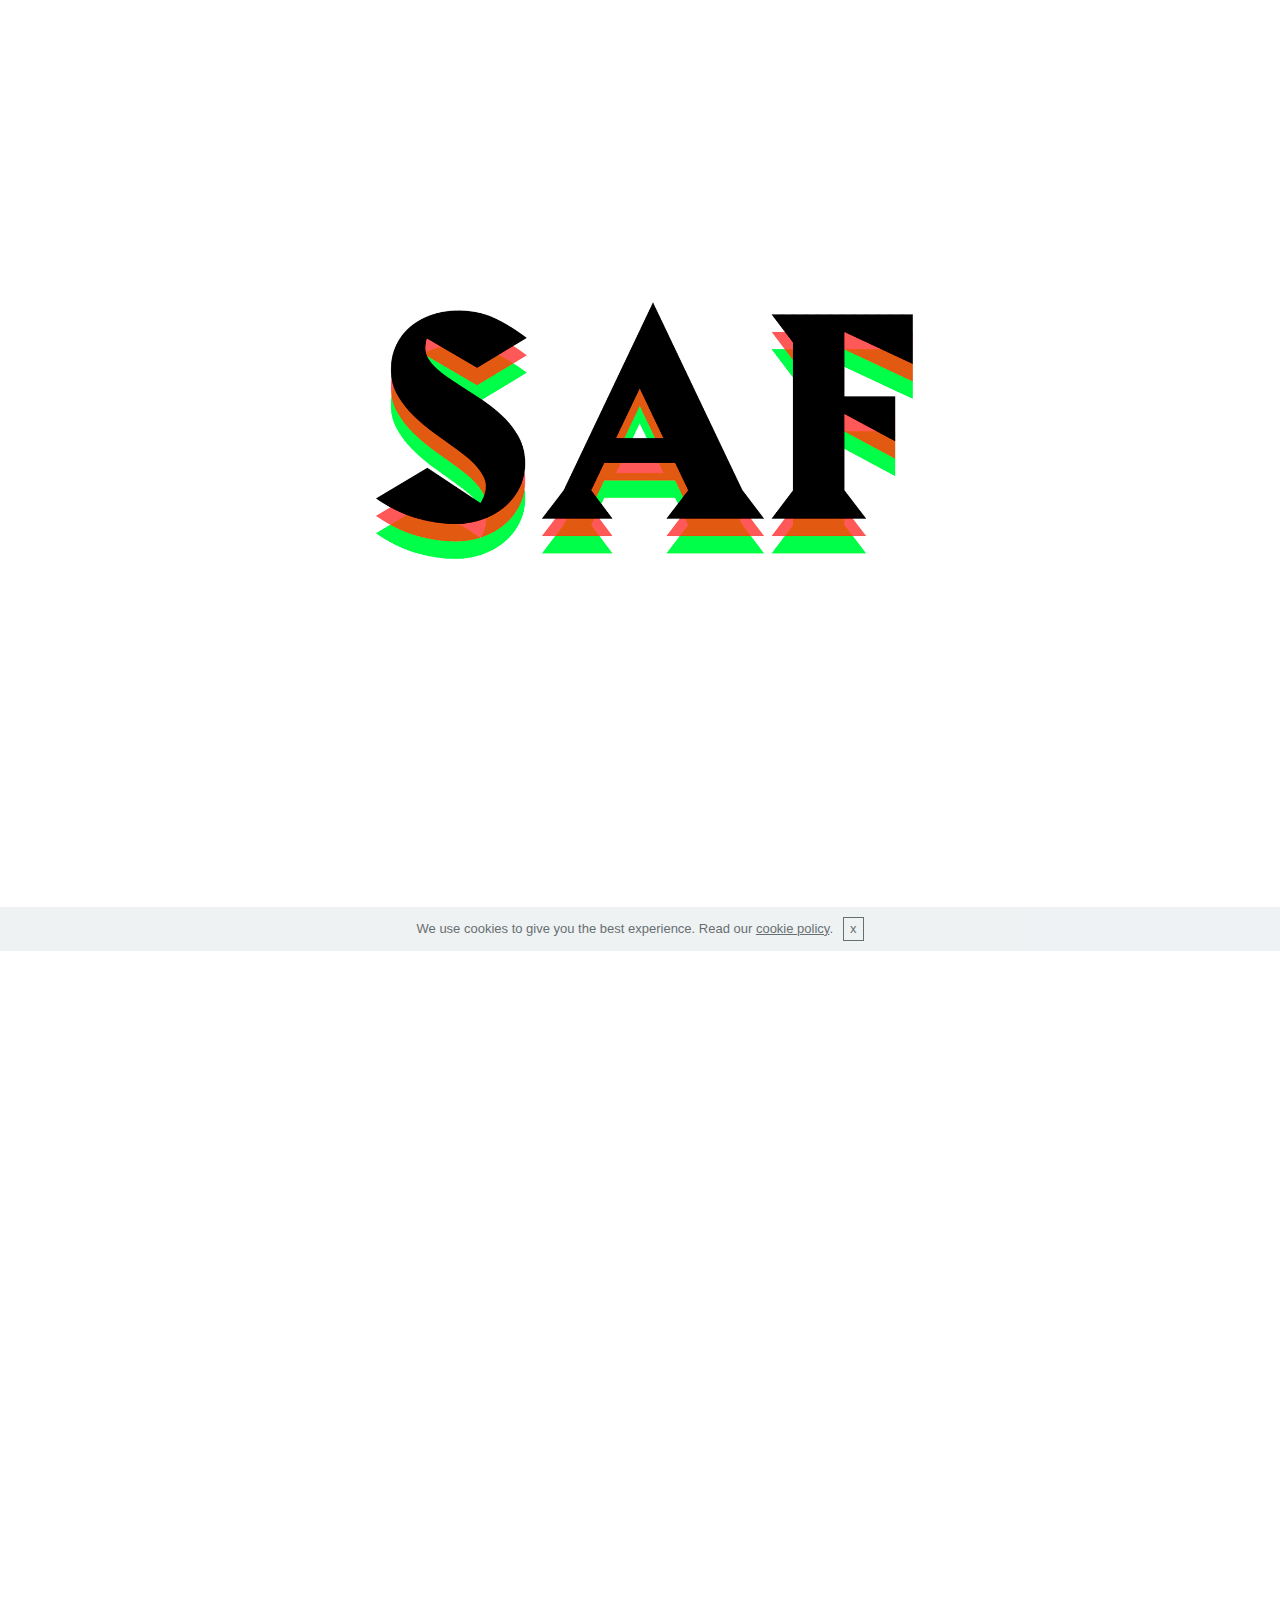
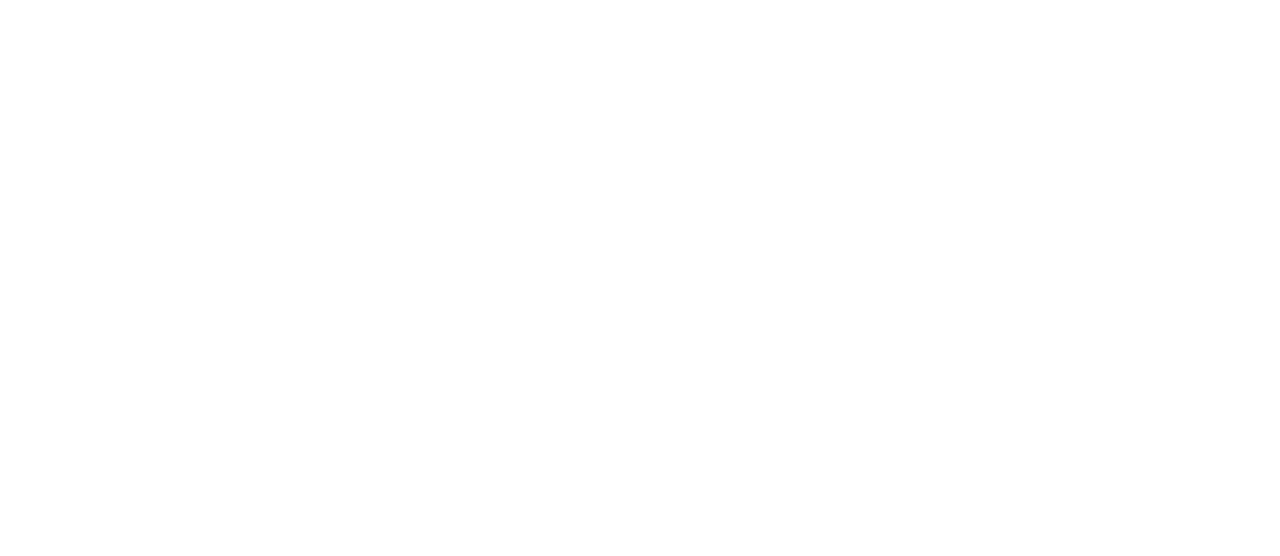
==== commit 0118ce7c: "create github pages" ====
--- a/index.html
+++ b/index.html
@@ -38,7 +38,7 @@
 <!-- /Google Analytics -->
 
 
-<section class="header4 cid-qJE13JvH3o mbr-fullscreen" id="header4-2g" data-rv-view="17">
+<section class="header4 cid-qJE13JvH3o mbr-fullscreen" id="header4-2g" data-rv-view="510">
 
     
 
@@ -62,119 +62,119 @@
     </div>
 </section>
 
-<section class="engine"><a href="https://mobirise.co/n">bootstrap modal</a></section><section class="mbr-section article content3 cid-qKWff7gWiV" id="content3-50" data-rv-view="20">
-      
-     
-
-    <div class="container">
-        <div class="media-container-row">
-            <div class="row col-12 col-md-8">
-                <div class="col-12 col-md-6 pr-lg-4 mbr-text mbr-fonts-style display-7"></div>
-                <div class="col-12 col-md-6 pl-lg-4 mbr-text mbr-fonts-style display-7"></div>
-            </div>
-        </div>
-    </div>
-</section>
-
-<section class="mbr-section article content3 cid-qKWffiNPc0" id="content3-52" data-rv-view="21">
-      
-     
-
-    <div class="container">
-        <div class="media-container-row">
-            <div class="row col-12 col-md-8">
-                <div class="col-12 col-md-6 pr-lg-4 mbr-text mbr-fonts-style display-7"></div>
-                <div class="col-12 col-md-6 pl-lg-4 mbr-text mbr-fonts-style display-7"></div>
-            </div>
-        </div>
-    </div>
-</section>
-
-<section class="mbr-section article content3 cid-qKWffiV5rG" id="content3-53" data-rv-view="22">
-      
-     
-
-    <div class="container">
-        <div class="media-container-row">
-            <div class="row col-12 col-md-8">
-                <div class="col-12 col-md-6 pr-lg-4 mbr-text mbr-fonts-style display-7"></div>
-                <div class="col-12 col-md-6 pl-lg-4 mbr-text mbr-fonts-style display-7"></div>
-            </div>
-        </div>
-    </div>
-</section>
-
-<section class="mbr-section article content3 cid-qKWffj2Pn0" id="content3-54" data-rv-view="23">
-      
-     
-
-    <div class="container">
-        <div class="media-container-row">
-            <div class="row col-12 col-md-8">
-                <div class="col-12 col-md-6 pr-lg-4 mbr-text mbr-fonts-style display-7"></div>
-                <div class="col-12 col-md-6 pl-lg-4 mbr-text mbr-fonts-style display-7"></div>
-            </div>
-        </div>
-    </div>
-</section>
-
-<section class="mbr-section article content3 cid-qKWffqukSW" id="content3-56" data-rv-view="24">
-      
-     
-
-    <div class="container">
-        <div class="media-container-row">
-            <div class="row col-12 col-md-8">
-                <div class="col-12 col-md-6 pr-lg-4 mbr-text mbr-fonts-style display-7"></div>
-                <div class="col-12 col-md-6 pl-lg-4 mbr-text mbr-fonts-style display-7"></div>
-            </div>
-        </div>
-    </div>
-</section>
-
-<section class="mbr-section article content3 cid-qKWffqznmw" id="content3-57" data-rv-view="25">
-      
-     
-
-    <div class="container">
-        <div class="media-container-row">
-            <div class="row col-12 col-md-8">
-                <div class="col-12 col-md-6 pr-lg-4 mbr-text mbr-fonts-style display-7"></div>
-                <div class="col-12 col-md-6 pl-lg-4 mbr-text mbr-fonts-style display-7"></div>
-            </div>
-        </div>
-    </div>
-</section>
-
-<section class="mbr-section article content3 cid-qKWffwe0BN" id="content3-59" data-rv-view="26">
-      
-     
-
-    <div class="container">
-        <div class="media-container-row">
-            <div class="row col-12 col-md-8">
-                <div class="col-12 col-md-6 pr-lg-4 mbr-text mbr-fonts-style display-7"></div>
-                <div class="col-12 col-md-6 pl-lg-4 mbr-text mbr-fonts-style display-7"></div>
-            </div>
-        </div>
-    </div>
-</section>
-
-<section class="mbr-section article content3 cid-qKWffCj4OP" id="content3-5b" data-rv-view="27">
-      
-     
-
-    <div class="container">
-        <div class="media-container-row">
-            <div class="row col-12 col-md-8">
-                <div class="col-12 col-md-6 pr-lg-4 mbr-text mbr-fonts-style display-7"></div>
-                <div class="col-12 col-md-6 pl-lg-4 mbr-text mbr-fonts-style display-7"></div>
-            </div>
-        </div>
-    </div>
-</section>
-
-<section class="header6 cid-qKWg7ZtNxW" data-bg-video="https://youtu.be/Cw1o5tjTwX0" id="header6-5h" data-rv-view="28">
+<section class="engine"><a href="https://mobirise.co/e">website builder software</a></section><section class="mbr-section article content3 cid-qKWff7gWiV" id="content3-50" data-rv-view="513">
+      
+     
+
+    <div class="container">
+        <div class="media-container-row">
+            <div class="row col-12 col-md-8">
+                <div class="col-12 col-md-6 pr-lg-4 mbr-text mbr-fonts-style display-7"></div>
+                <div class="col-12 col-md-6 pl-lg-4 mbr-text mbr-fonts-style display-7"></div>
+            </div>
+        </div>
+    </div>
+</section>
+
+<section class="mbr-section article content3 cid-qKWffiNPc0" id="content3-52" data-rv-view="514">
+      
+     
+
+    <div class="container">
+        <div class="media-container-row">
+            <div class="row col-12 col-md-8">
+                <div class="col-12 col-md-6 pr-lg-4 mbr-text mbr-fonts-style display-7"></div>
+                <div class="col-12 col-md-6 pl-lg-4 mbr-text mbr-fonts-style display-7"></div>
+            </div>
+        </div>
+    </div>
+</section>
+
+<section class="mbr-section article content3 cid-qKWffiV5rG" id="content3-53" data-rv-view="515">
+      
+     
+
+    <div class="container">
+        <div class="media-container-row">
+            <div class="row col-12 col-md-8">
+                <div class="col-12 col-md-6 pr-lg-4 mbr-text mbr-fonts-style display-7"></div>
+                <div class="col-12 col-md-6 pl-lg-4 mbr-text mbr-fonts-style display-7"></div>
+            </div>
+        </div>
+    </div>
+</section>
+
+<section class="mbr-section article content3 cid-qKWffj2Pn0" id="content3-54" data-rv-view="516">
+      
+     
+
+    <div class="container">
+        <div class="media-container-row">
+            <div class="row col-12 col-md-8">
+                <div class="col-12 col-md-6 pr-lg-4 mbr-text mbr-fonts-style display-7"></div>
+                <div class="col-12 col-md-6 pl-lg-4 mbr-text mbr-fonts-style display-7"></div>
+            </div>
+        </div>
+    </div>
+</section>
+
+<section class="mbr-section article content3 cid-qKWffqukSW" id="content3-56" data-rv-view="517">
+      
+     
+
+    <div class="container">
+        <div class="media-container-row">
+            <div class="row col-12 col-md-8">
+                <div class="col-12 col-md-6 pr-lg-4 mbr-text mbr-fonts-style display-7"></div>
+                <div class="col-12 col-md-6 pl-lg-4 mbr-text mbr-fonts-style display-7"></div>
+            </div>
+        </div>
+    </div>
+</section>
+
+<section class="mbr-section article content3 cid-qKWffqznmw" id="content3-57" data-rv-view="518">
+      
+     
+
+    <div class="container">
+        <div class="media-container-row">
+            <div class="row col-12 col-md-8">
+                <div class="col-12 col-md-6 pr-lg-4 mbr-text mbr-fonts-style display-7"></div>
+                <div class="col-12 col-md-6 pl-lg-4 mbr-text mbr-fonts-style display-7"></div>
+            </div>
+        </div>
+    </div>
+</section>
+
+<section class="mbr-section article content3 cid-qKWffwe0BN" id="content3-59" data-rv-view="519">
+      
+     
+
+    <div class="container">
+        <div class="media-container-row">
+            <div class="row col-12 col-md-8">
+                <div class="col-12 col-md-6 pr-lg-4 mbr-text mbr-fonts-style display-7"></div>
+                <div class="col-12 col-md-6 pl-lg-4 mbr-text mbr-fonts-style display-7"></div>
+            </div>
+        </div>
+    </div>
+</section>
+
+<section class="mbr-section article content3 cid-qKWffCj4OP" id="content3-5b" data-rv-view="520">
+      
+     
+
+    <div class="container">
+        <div class="media-container-row">
+            <div class="row col-12 col-md-8">
+                <div class="col-12 col-md-6 pr-lg-4 mbr-text mbr-fonts-style display-7"></div>
+                <div class="col-12 col-md-6 pl-lg-4 mbr-text mbr-fonts-style display-7"></div>
+            </div>
+        </div>
+    </div>
+</section>
+
+<section class="header6 cid-qKWg7ZtNxW" data-bg-video="https://youtu.be/Cw1o5tjTwX0" id="header6-5h" data-rv-view="521">
 
     
 
@@ -194,7 +194,7 @@
     
 </section>
 
-<section class="cid-qKWkJ3s5T2" id="video3-5o" data-rv-view="32">
+<section class="cid-qKWkJ3s5T2" id="video3-5o" data-rv-view="525">
 
     
     
--- a/assets/mobirise/css/mbr-additional.css
+++ b/assets/mobirise/css/mbr-additional.css
@@ -2633,6 +2633,19 @@
     width: 100% !important;
   }
 }
+.cid-qLlrDiRJBs {
+  padding-top: 120px;
+  padding-bottom: 0px;
+  background: #ffffff;
+}
+.cid-qLlrDiRJBs .video-block {
+  margin: auto;
+}
+@media (max-width: 768px) {
+  .cid-qLlrDiRJBs .video-block {
+    width: 100% !important;
+  }
+}
 .cid-qJDPXEYGLQ .navbar {
   background: #ffffff;
   transition: none;
@@ -5182,29 +5195,6 @@
 .cid-qJE0JA08D3 blockquote {
   color: #767676;
 }
-.cid-qKB9QooNoI {
-  background: #ffffff;
-}
-.cid-qKB9QooNoI .image-block {
-  margin: auto;
-  width: 100% !important;
-}
-.cid-qKB9QooNoI .mbr-figure {
-  margin: 0 auto;
-}
-.cid-qKB9QooNoI figcaption {
-  position: relative;
-}
-.cid-qKB9QooNoI figcaption div {
-  position: absolute;
-  bottom: 0;
-  width: 100%;
-}
-@media (max-width: 768px) {
-  .cid-qKB9QooNoI .image-block {
-    width: 100% !important;
-  }
-}
 .cid-qJDJa0Cuhw .navbar {
   background: #ffffff;
   transition: none;
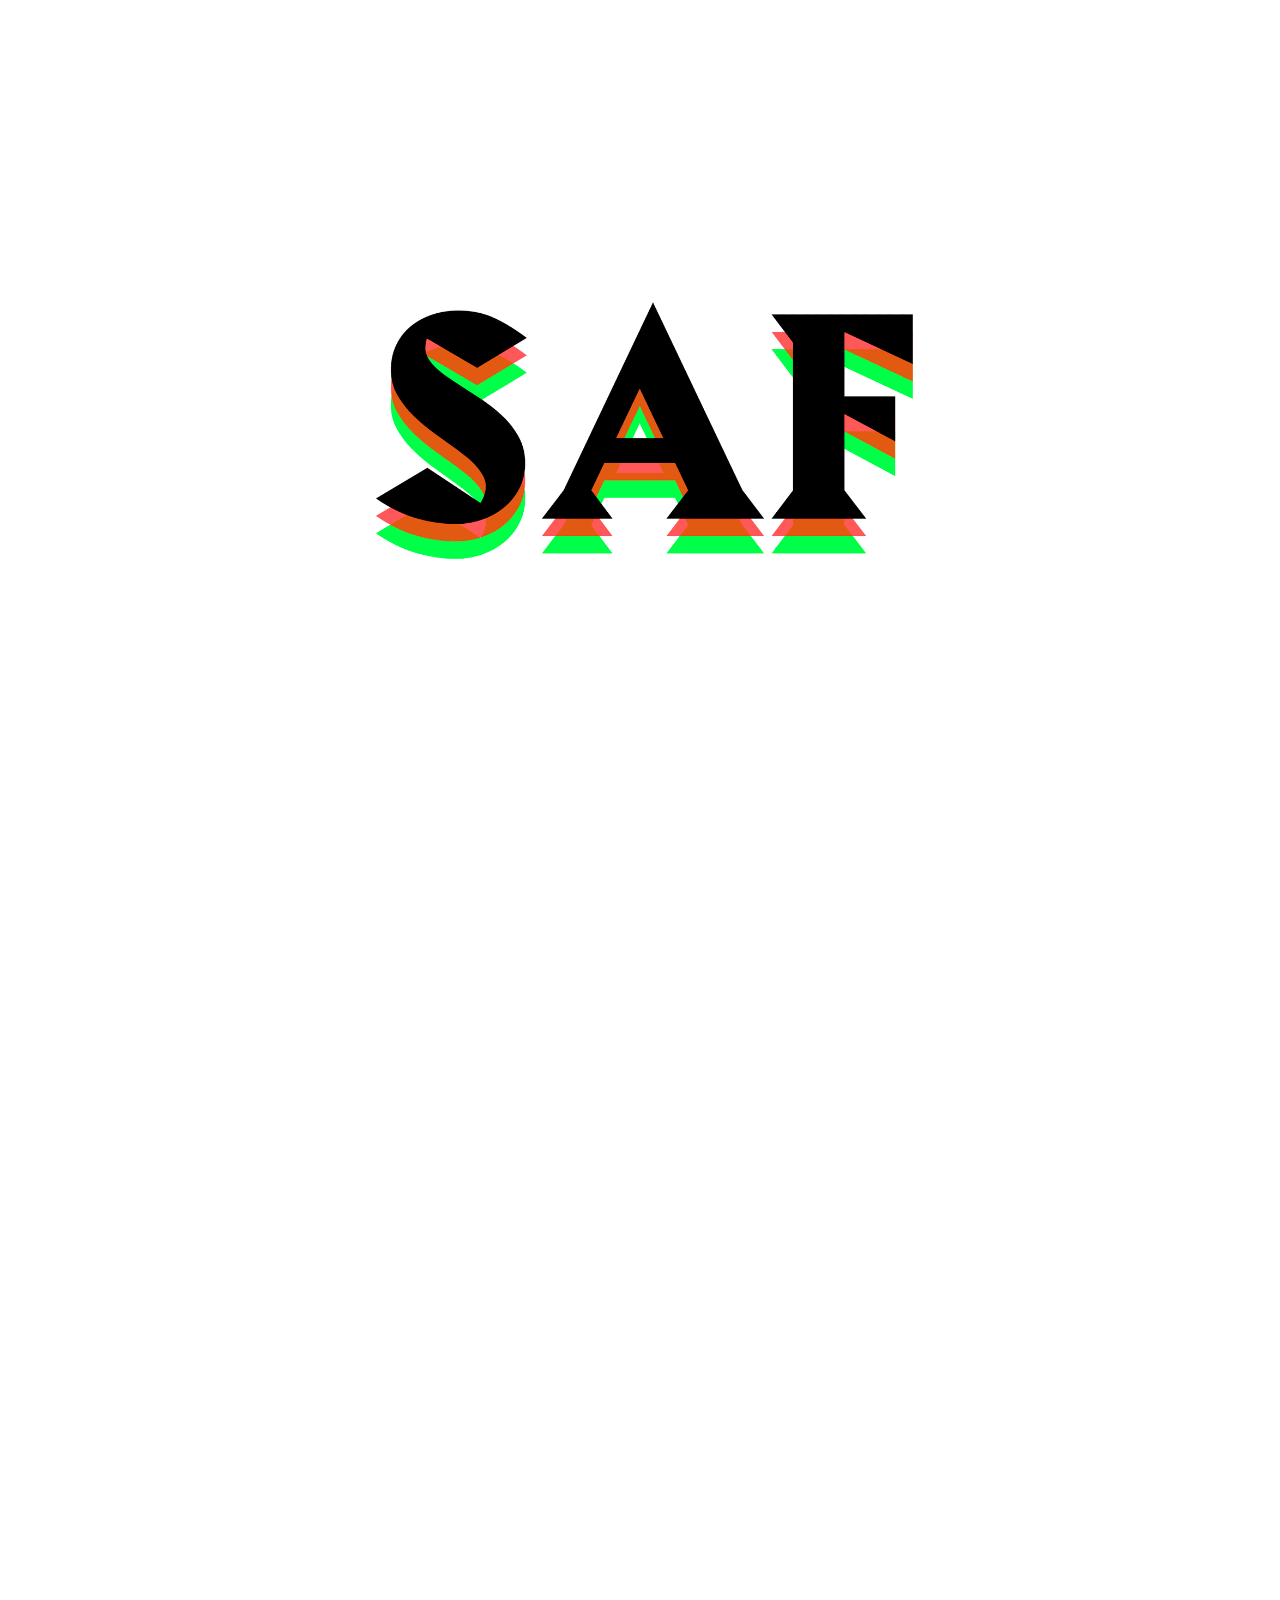
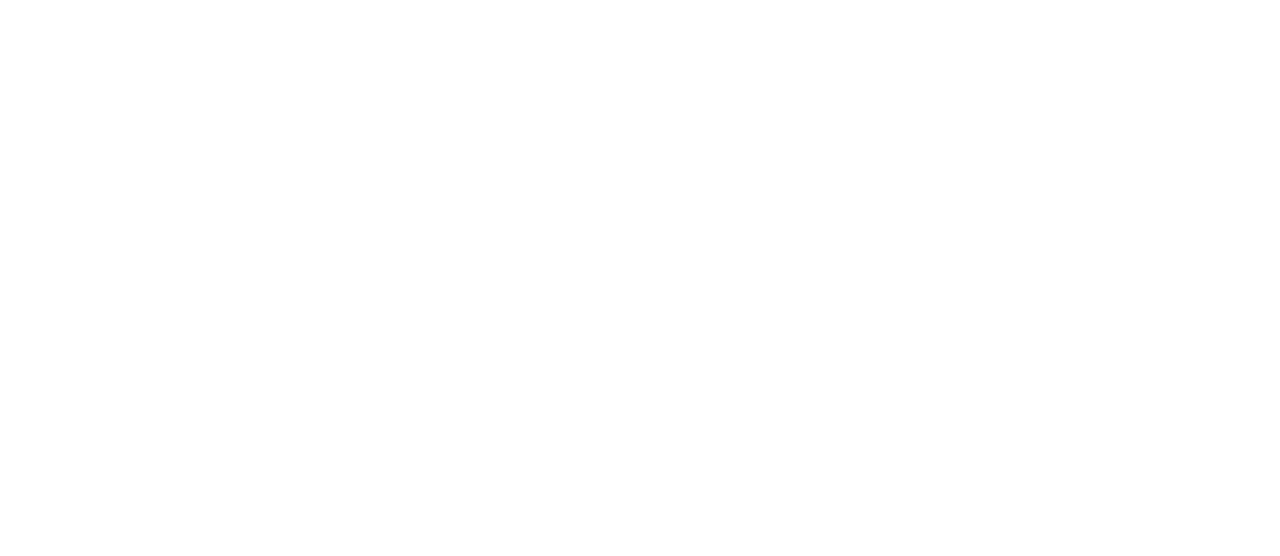
==== commit f6fdf94b: "create github pages" ====
--- a/index.html
+++ b/index.html
@@ -1,11 +1,11 @@
 <!DOCTYPE html>
-<html>
+<html >
 <head>
-  <!-- Site made with Mobirise Website Builder v4.3.0, https://mobirise.com -->
+  <!-- Site made with Mobirise Website Builder v4.6.6, https://mobirise.com -->
   <meta charset="UTF-8">
   <meta http-equiv="X-UA-Compatible" content="IE=edge">
-  <meta name="generator" content="Mobirise v4.3.0, mobirise.com">
-  <meta name="viewport" content="width=device-width, initial-scale=1">
+  <meta name="generator" content="Mobirise v4.6.6, mobirise.com">
+  <meta name="viewport" content="width=device-width, initial-scale=1, minimum-scale=1">
   <link rel="shortcut icon" href="assets/images/homepage-recovered-1.gif" type="image/x-icon">
   <meta name="description" content="">
   <title>Home</title>
@@ -14,7 +14,6 @@
   <link rel="stylesheet" href="assets/bootstrap/css/bootstrap.min.css">
   <link rel="stylesheet" href="assets/bootstrap/css/bootstrap-grid.min.css">
   <link rel="stylesheet" href="assets/bootstrap/css/bootstrap-reboot.min.css">
-  <link rel="stylesheet" href="assets/soundcloud-plugin/style.css">
   <link rel="stylesheet" href="assets/theme/css/style.css">
   <link href="assets/fonts/style.css" rel="stylesheet">
   <link rel="stylesheet" href="assets/mobirise/css/mbr-additional.css" type="text/css">
@@ -23,22 +22,7 @@
   
 </head>
 <body>
-
-<!-- Google Analytics -->
-<!-- Global Site Tag (gtag.js) - Google Analytics -->
-<script async src="https://www.googletagmanager.com/gtag/js?id=UA-107715983-1"></script>
-<script>
-  window.dataLayer = window.dataLayer || [];
-  function gtag(){dataLayer.push(arguments);}
-  gtag('js', new Date());
-
-  gtag('config', 'UA-107715983-1');
-</script>
-
-<!-- /Google Analytics -->
-
-
-<section class="header4 cid-qJE13JvH3o mbr-fullscreen" id="header4-2g" data-rv-view="510">
+  <section class="header4 cid-qJE13JvH3o mbr-fullscreen" id="header4-2g">
 
     
 
@@ -56,125 +40,125 @@
             </div>
         
             <div class="mbr-figure pt-5" style="width: 55%;">
-                <a href="page1.html"><img src="assets/images/homepage-recovered-2.gif" alt="Mobirise" title="" media-simple="true"></a>
-            </div>
-        </div>
-    </div>
-</section>
-
-<section class="engine"><a href="https://mobirise.co/e">website builder software</a></section><section class="mbr-section article content3 cid-qKWff7gWiV" id="content3-50" data-rv-view="513">
-      
-     
-
-    <div class="container">
-        <div class="media-container-row">
-            <div class="row col-12 col-md-8">
-                <div class="col-12 col-md-6 pr-lg-4 mbr-text mbr-fonts-style display-7"></div>
-                <div class="col-12 col-md-6 pl-lg-4 mbr-text mbr-fonts-style display-7"></div>
-            </div>
-        </div>
-    </div>
-</section>
-
-<section class="mbr-section article content3 cid-qKWffiNPc0" id="content3-52" data-rv-view="514">
-      
-     
-
-    <div class="container">
-        <div class="media-container-row">
-            <div class="row col-12 col-md-8">
-                <div class="col-12 col-md-6 pr-lg-4 mbr-text mbr-fonts-style display-7"></div>
-                <div class="col-12 col-md-6 pl-lg-4 mbr-text mbr-fonts-style display-7"></div>
-            </div>
-        </div>
-    </div>
-</section>
-
-<section class="mbr-section article content3 cid-qKWffiV5rG" id="content3-53" data-rv-view="515">
-      
-     
-
-    <div class="container">
-        <div class="media-container-row">
-            <div class="row col-12 col-md-8">
-                <div class="col-12 col-md-6 pr-lg-4 mbr-text mbr-fonts-style display-7"></div>
-                <div class="col-12 col-md-6 pl-lg-4 mbr-text mbr-fonts-style display-7"></div>
-            </div>
-        </div>
-    </div>
-</section>
-
-<section class="mbr-section article content3 cid-qKWffj2Pn0" id="content3-54" data-rv-view="516">
-      
-     
-
-    <div class="container">
-        <div class="media-container-row">
-            <div class="row col-12 col-md-8">
-                <div class="col-12 col-md-6 pr-lg-4 mbr-text mbr-fonts-style display-7"></div>
-                <div class="col-12 col-md-6 pl-lg-4 mbr-text mbr-fonts-style display-7"></div>
-            </div>
-        </div>
-    </div>
-</section>
-
-<section class="mbr-section article content3 cid-qKWffqukSW" id="content3-56" data-rv-view="517">
-      
-     
-
-    <div class="container">
-        <div class="media-container-row">
-            <div class="row col-12 col-md-8">
-                <div class="col-12 col-md-6 pr-lg-4 mbr-text mbr-fonts-style display-7"></div>
-                <div class="col-12 col-md-6 pl-lg-4 mbr-text mbr-fonts-style display-7"></div>
-            </div>
-        </div>
-    </div>
-</section>
-
-<section class="mbr-section article content3 cid-qKWffqznmw" id="content3-57" data-rv-view="518">
-      
-     
-
-    <div class="container">
-        <div class="media-container-row">
-            <div class="row col-12 col-md-8">
-                <div class="col-12 col-md-6 pr-lg-4 mbr-text mbr-fonts-style display-7"></div>
-                <div class="col-12 col-md-6 pl-lg-4 mbr-text mbr-fonts-style display-7"></div>
-            </div>
-        </div>
-    </div>
-</section>
-
-<section class="mbr-section article content3 cid-qKWffwe0BN" id="content3-59" data-rv-view="519">
-      
-     
-
-    <div class="container">
-        <div class="media-container-row">
-            <div class="row col-12 col-md-8">
-                <div class="col-12 col-md-6 pr-lg-4 mbr-text mbr-fonts-style display-7"></div>
-                <div class="col-12 col-md-6 pl-lg-4 mbr-text mbr-fonts-style display-7"></div>
-            </div>
-        </div>
-    </div>
-</section>
-
-<section class="mbr-section article content3 cid-qKWffCj4OP" id="content3-5b" data-rv-view="520">
-      
-     
-
-    <div class="container">
-        <div class="media-container-row">
-            <div class="row col-12 col-md-8">
-                <div class="col-12 col-md-6 pr-lg-4 mbr-text mbr-fonts-style display-7"></div>
-                <div class="col-12 col-md-6 pl-lg-4 mbr-text mbr-fonts-style display-7"></div>
-            </div>
-        </div>
-    </div>
-</section>
-
-<section class="header6 cid-qKWg7ZtNxW" data-bg-video="https://youtu.be/Cw1o5tjTwX0" id="header6-5h" data-rv-view="521">
+                <a href="page1.html"><img src="assets/images/homepage-recovered-2.gif" alt="Mobirise" title=""></a>
+            </div>
+        </div>
+    </div>
+</section>
+
+<section class="engine"><a href="https://mobirise.ws/p">open source web page creator</a></section><section class="mbr-section article content3 cid-qKWff7gWiV" id="content3-50">
+      
+     
+
+    <div class="container">
+        <div class="media-container-row">
+            <div class="row col-12 col-md-8">
+                <div class="col-12 col-md-6 pr-lg-4 mbr-text mbr-fonts-style display-7"></div>
+                <div class="col-12 col-md-6 pl-lg-4 mbr-text mbr-fonts-style display-7"></div>
+            </div>
+        </div>
+    </div>
+</section>
+
+<section class="mbr-section article content3 cid-qKWffiNPc0" id="content3-52">
+      
+     
+
+    <div class="container">
+        <div class="media-container-row">
+            <div class="row col-12 col-md-8">
+                <div class="col-12 col-md-6 pr-lg-4 mbr-text mbr-fonts-style display-7"></div>
+                <div class="col-12 col-md-6 pl-lg-4 mbr-text mbr-fonts-style display-7"></div>
+            </div>
+        </div>
+    </div>
+</section>
+
+<section class="mbr-section article content3 cid-qKWffiV5rG" id="content3-53">
+      
+     
+
+    <div class="container">
+        <div class="media-container-row">
+            <div class="row col-12 col-md-8">
+                <div class="col-12 col-md-6 pr-lg-4 mbr-text mbr-fonts-style display-7"></div>
+                <div class="col-12 col-md-6 pl-lg-4 mbr-text mbr-fonts-style display-7"></div>
+            </div>
+        </div>
+    </div>
+</section>
+
+<section class="mbr-section article content3 cid-qKWffj2Pn0" id="content3-54">
+      
+     
+
+    <div class="container">
+        <div class="media-container-row">
+            <div class="row col-12 col-md-8">
+                <div class="col-12 col-md-6 pr-lg-4 mbr-text mbr-fonts-style display-7"></div>
+                <div class="col-12 col-md-6 pl-lg-4 mbr-text mbr-fonts-style display-7"></div>
+            </div>
+        </div>
+    </div>
+</section>
+
+<section class="mbr-section article content3 cid-qKWffqukSW" id="content3-56">
+      
+     
+
+    <div class="container">
+        <div class="media-container-row">
+            <div class="row col-12 col-md-8">
+                <div class="col-12 col-md-6 pr-lg-4 mbr-text mbr-fonts-style display-7"></div>
+                <div class="col-12 col-md-6 pl-lg-4 mbr-text mbr-fonts-style display-7"></div>
+            </div>
+        </div>
+    </div>
+</section>
+
+<section class="mbr-section article content3 cid-qKWffqznmw" id="content3-57">
+      
+     
+
+    <div class="container">
+        <div class="media-container-row">
+            <div class="row col-12 col-md-8">
+                <div class="col-12 col-md-6 pr-lg-4 mbr-text mbr-fonts-style display-7"></div>
+                <div class="col-12 col-md-6 pl-lg-4 mbr-text mbr-fonts-style display-7"></div>
+            </div>
+        </div>
+    </div>
+</section>
+
+<section class="mbr-section article content3 cid-qKWffwe0BN" id="content3-59">
+      
+     
+
+    <div class="container">
+        <div class="media-container-row">
+            <div class="row col-12 col-md-8">
+                <div class="col-12 col-md-6 pr-lg-4 mbr-text mbr-fonts-style display-7"></div>
+                <div class="col-12 col-md-6 pl-lg-4 mbr-text mbr-fonts-style display-7"></div>
+            </div>
+        </div>
+    </div>
+</section>
+
+<section class="mbr-section article content3 cid-qKWffCj4OP" id="content3-5b">
+      
+     
+
+    <div class="container">
+        <div class="media-container-row">
+            <div class="row col-12 col-md-8">
+                <div class="col-12 col-md-6 pr-lg-4 mbr-text mbr-fonts-style display-7"></div>
+                <div class="col-12 col-md-6 pl-lg-4 mbr-text mbr-fonts-style display-7"></div>
+            </div>
+        </div>
+    </div>
+</section>
+
+<section class="header6 cid-qKWg7ZtNxW" data-bg-video="https://youtu.be/Cw1o5tjTwX0" id="header6-5h">
 
     
 
@@ -194,7 +178,7 @@
     
 </section>
 
-<section class="cid-qKWkJ3s5T2" id="video3-5o" data-rv-view="525">
+<section class="cid-qKWkJ3s5T2" id="video3-5o">
 
     
     
@@ -210,14 +194,11 @@
   <script src="assets/popper/popper.min.js"></script>
   <script src="assets/tether/tether.min.js"></script>
   <script src="assets/bootstrap/js/bootstrap.min.js"></script>
-  <script src="assets/cookies-alert-plugin/cookies-alert-core.js"></script>
-  <script src="assets/cookies-alert-plugin/cookies-alert-script.js"></script>
-  <script src="assets/jquery-mb-ytplayer/jquery.mb.ytplayer.min.js"></script>
-  <script src="assets/jquery-mb-vimeo_player/jquery.mb.vimeo_player.js"></script>
-  <script src="assets/smooth-scroll/smooth-scroll.js"></script>
+  <script src="assets/smoothscroll/smooth-scroll.js"></script>
+  <script src="assets/ytplayer/jquery.mb.ytplayer.min.js"></script>
+  <script src="assets/vimeoplayer/jquery.mb.vimeo_player.js"></script>
   <script src="assets/theme/js/script.js"></script>
   
   
-<input name="cookieData" type="hidden" data-cookie-text="We use cookies to give you the best experience. Read our <a href='page7.html'>cookie policy</a>.">
-  </body>
+</body>
 </html>